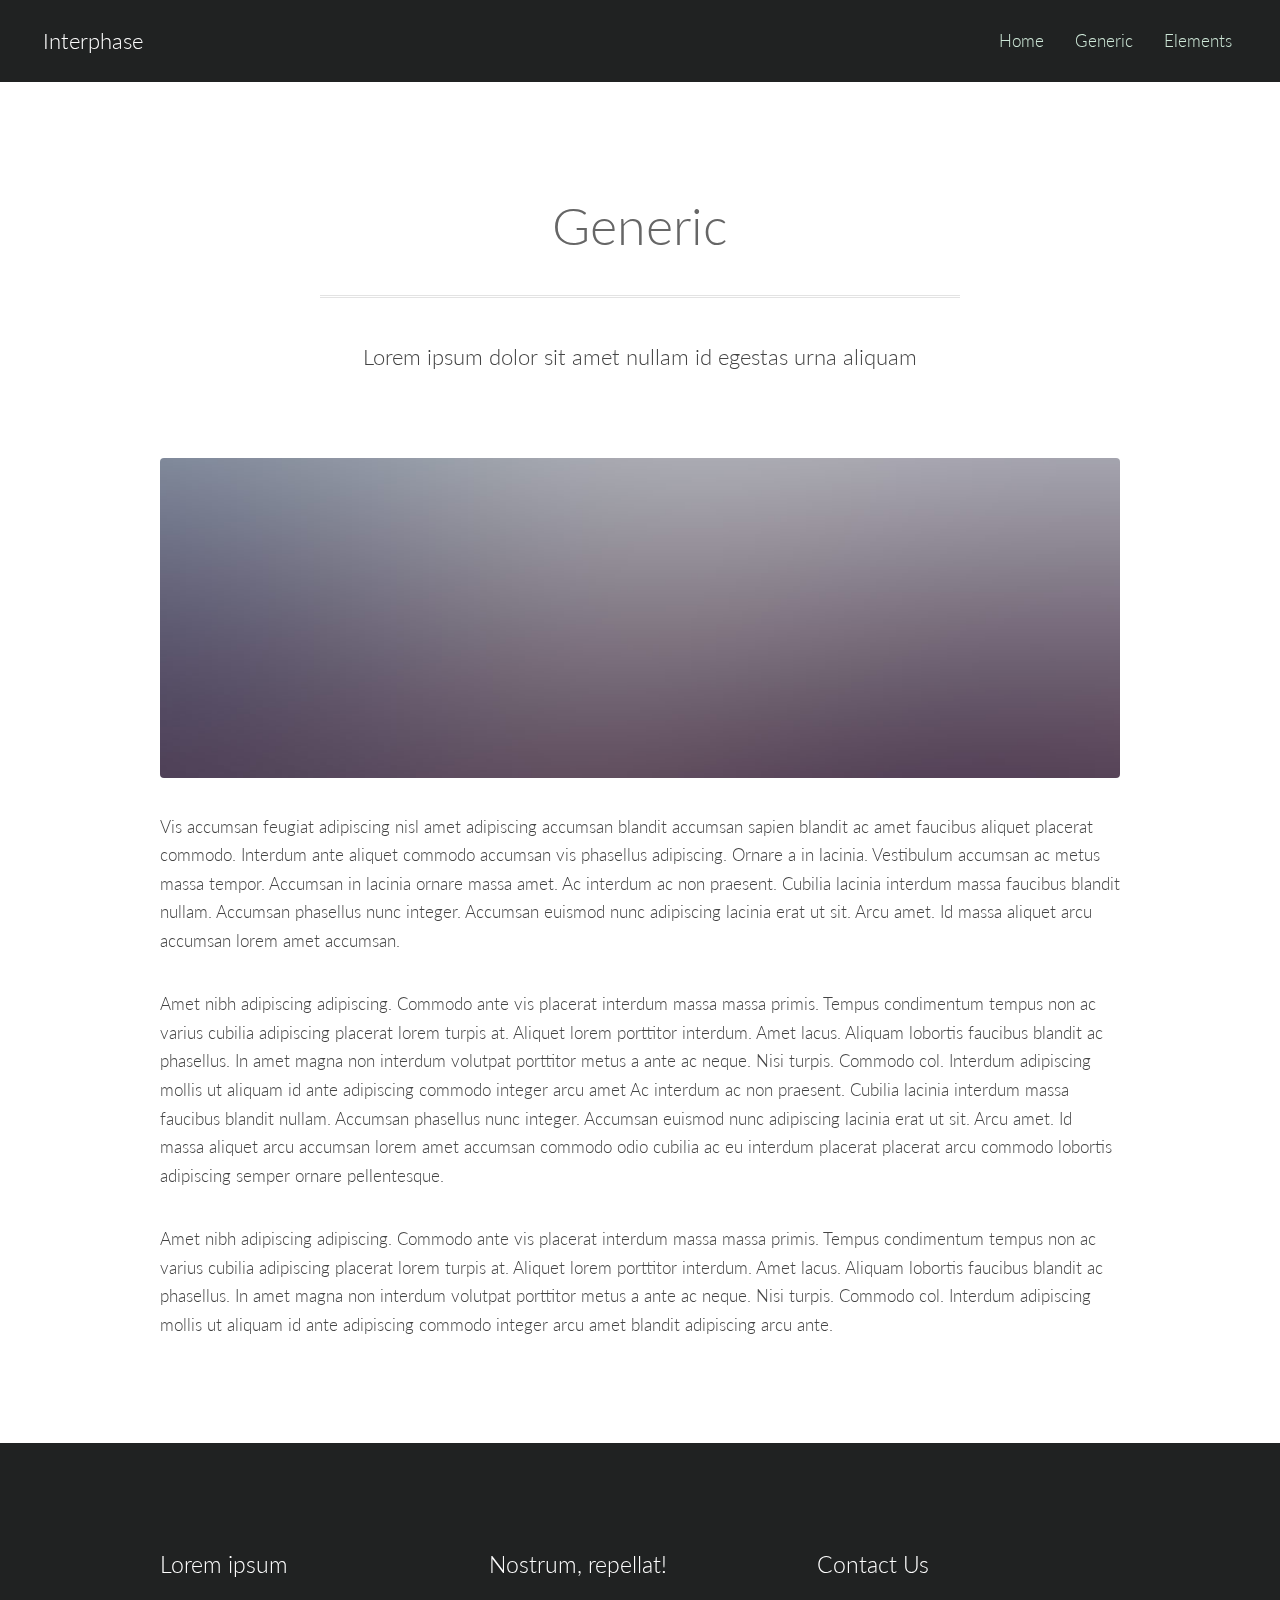
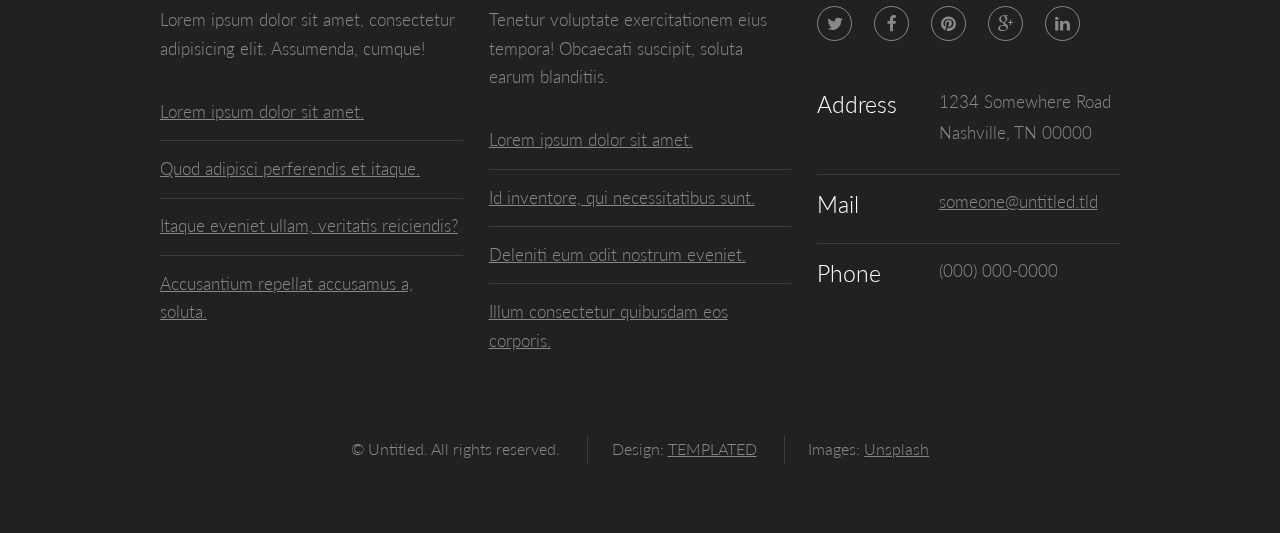
==== aboutus.html @ f8fe9e87 "first commit" ====
<!DOCTYPE html>
<!--
	Interphase by TEMPLATED
	templated.co @templatedco
	Released for free under the Creative Commons Attribution 3.0 license (templated.co/license)
-->
<html lang="en">
	<head>
		<meta charset="UTF-8">
		<title>Generic - Interphase by TEMPLATED</title>
		<meta http-equiv="content-type" content="text/html; charset=utf-8" />
		<meta name="description" content="" />
		<meta name="keywords" content="" />
		<!--[if lte IE 8]><script src="css/ie/html5shiv.js"></script><![endif]-->
		<script src="js/jquery.min.js"></script>
		<script src="js/skel.min.js"></script>
		<script src="js/skel-layers.min.js"></script>
		<script src="js/init.js"></script>
		<noscript>
			<link rel="stylesheet" href="css/skel.css" />
			<link rel="stylesheet" href="css/style.css" />
			<link rel="stylesheet" href="css/style-xlarge.css" />
		</noscript>
		<!--[if lte IE 8]><link rel="stylesheet" href="css/ie/v8.css" /><![endif]-->
	</head>
	<body>

		<!-- Header -->
			<header id="header">
				<h1><a href="index.html">Interphase</a></h1>
				<nav id="nav">
					<ul>
						<li><a href="index.html">Home</a></li>
						<li><a href="generic.html">Generic</a></li>
						<li><a href="elements.html">Elements</a></li>
					</ul>
				</nav>
			</header>

		<!-- Main -->
			<section id="main" class="wrapper">
				<div class="container">

					<header class="major">
						<h2>Generic</h2>
						<p>Lorem ipsum dolor sit amet nullam id egestas urna aliquam</p>
					</header>

					<a href="#" class="image fit"><img src="images/pic08.jpg" alt="" /></a>
					<p>Vis accumsan feugiat adipiscing nisl amet adipiscing accumsan blandit accumsan sapien blandit ac amet faucibus aliquet placerat commodo. Interdum ante aliquet commodo accumsan vis phasellus adipiscing. Ornare a in lacinia. Vestibulum accumsan ac metus massa tempor. Accumsan in lacinia ornare massa amet. Ac interdum ac non praesent. Cubilia lacinia interdum massa faucibus blandit nullam. Accumsan phasellus nunc integer. Accumsan euismod nunc adipiscing lacinia erat ut sit. Arcu amet. Id massa aliquet arcu accumsan lorem amet accumsan.</p>
					<p>Amet nibh adipiscing adipiscing. Commodo ante vis placerat interdum massa massa primis. Tempus condimentum tempus non ac varius cubilia adipiscing placerat lorem turpis at. Aliquet lorem porttitor interdum. Amet lacus. Aliquam lobortis faucibus blandit ac phasellus. In amet magna non interdum volutpat porttitor metus a ante ac neque. Nisi turpis. Commodo col. Interdum adipiscing mollis ut aliquam id ante adipiscing commodo integer arcu amet Ac interdum ac non praesent. Cubilia lacinia interdum massa faucibus blandit nullam. Accumsan phasellus nunc integer. Accumsan euismod nunc adipiscing lacinia erat ut sit. Arcu amet. Id massa aliquet arcu accumsan lorem amet accumsan commodo odio cubilia ac eu interdum placerat placerat arcu commodo lobortis adipiscing semper ornare pellentesque.</p>
					<p>Amet nibh adipiscing adipiscing. Commodo ante vis placerat interdum massa massa primis. Tempus condimentum tempus non ac varius cubilia adipiscing placerat lorem turpis at. Aliquet lorem porttitor interdum. Amet lacus. Aliquam lobortis faucibus blandit ac phasellus. In amet magna non interdum volutpat porttitor metus a ante ac neque. Nisi turpis. Commodo col. Interdum adipiscing mollis ut aliquam id ante adipiscing commodo integer arcu amet blandit adipiscing arcu ante.</p>

				</div>
			</section>

		<!-- Footer -->
			<footer id="footer">
				<div class="container">
					<div class="row">
						<section class="4u 6u(medium) 12u$(small)">
							<h3>Lorem ipsum</h3>
							<p>Lorem ipsum dolor sit amet, consectetur adipisicing elit. Assumenda, cumque!</p>
							<ul class="alt">
								<li><a href="#">Lorem ipsum dolor sit amet.</a></li>
								<li><a href="#">Quod adipisci perferendis et itaque.</a></li>
								<li><a href="#">Itaque eveniet ullam, veritatis reiciendis?</a></li>
								<li><a href="#">Accusantium repellat accusamus a, soluta.</a></li>
							</ul>
						</section>
						<section class="4u 6u$(medium) 12u$(small)">
							<h3>Nostrum, repellat!</h3>
							<p>Tenetur voluptate exercitationem eius tempora! Obcaecati suscipit, soluta earum blanditiis.</p>
							<ul class="alt">
								<li><a href="#">Lorem ipsum dolor sit amet.</a></li>
								<li><a href="#">Id inventore, qui necessitatibus sunt.</a></li>
								<li><a href="#">Deleniti eum odit nostrum eveniet.</a></li>
								<li><a href="#">Illum consectetur quibusdam eos corporis.</a></li>
							</ul>
						</section>
						<section class="4u$ 12u$(medium) 12u$(small)">
							<h3>Contact Us</h3>
							<ul class="icons">
								<li><a href="#" class="icon rounded fa-twitter"><span class="label">Twitter</span></a></li>
								<li><a href="#" class="icon rounded fa-facebook"><span class="label">Facebook</span></a></li>
								<li><a href="#" class="icon rounded fa-pinterest"><span class="label">Pinterest</span></a></li>
								<li><a href="#" class="icon rounded fa-google-plus"><span class="label">Google+</span></a></li>
								<li><a href="#" class="icon rounded fa-linkedin"><span class="label">LinkedIn</span></a></li>
							</ul>
							<ul class="tabular">
								<li>
									<h3>Address</h3>
									1234 Somewhere Road<br>
									Nashville, TN 00000
								</li>
								<li>
									<h3>Mail</h3>
									<a href="#">someone@untitled.tld</a>
								</li>
								<li>
									<h3>Phone</h3>
									(000) 000-0000
								</li>
							</ul>
						</section>
					</div>
					<ul class="copyright">
						<li>&copy; Untitled. All rights reserved.</li>
						<li>Design: <a href="http://templated.co">TEMPLATED</a></li>
						<li>Images: <a href="http://unsplash.com">Unsplash</a></li>
					</ul>
				</div>
			</footer>

	</body>
</html>
---- css/skel.css ----
/* Resets (http://meyerweb.com/eric/tools/css/reset/ | v2.0 | 20110126 | License: none (public domain)) */

	html,body,div,span,applet,object,iframe,h1,h2,h3,h4,h5,h6,p,blockquote,pre,a,abbr,acronym,address,big,cite,code,del,dfn,em,img,ins,kbd,q,s,samp,small,strike,strong,sub,sup,tt,var,b,u,i,center,dl,dt,dd,ol,ul,li,fieldset,form,label,legend,table,caption,tbody,tfoot,thead,tr,th,td,article,aside,canvas,details,embed,figure,figcaption,footer,header,hgroup,menu,nav,output,ruby,section,summary,time,mark,audio,video{margin:0;padding:0;border:0;font-size:100%;font:inherit;vertical-align:baseline;}article,aside,details,figcaption,figure,footer,header,hgroup,menu,nav,section{display:block;}body{line-height:1;}ol,ul{list-style:none;}blockquote,q{quotes:none;}blockquote:before,blockquote:after,q:before,q:after{content:'';content:none;}table{border-collapse:collapse;border-spacing:0;}body{-webkit-text-size-adjust:none}

/* Box Model */

	*, *:before, *:after {
		-moz-box-sizing: border-box;
		-webkit-box-sizing: border-box;
		box-sizing: border-box;
	}

/* Container */

	body {
		/* min-width: (containers) */
		min-width: 1200px;
	}

	.container {
		margin-left: auto;
		margin-right: auto;

		/* width: (containers) */
		width: 1200px;
	}

	/* Modifiers */

		/* 125% */
			.container.\31 25\25 {
				width: 100%;

				/* max-width: (containers * 1.25) */
				max-width: 1500px;

				/* min-width: (containers) */
				min-width: 1200px;
			}

		/* 75% */
			.container.\37 5\25 {

				/* width: (containers * 0.75) */
				width: 900px;

			}

		/* 50% */
			.container.\35 0\25 {

				/* width: (containers * 0.50) */
				width: 600px;

			}

		/* 25% */
			.container.\32 5\25 {

				/* width: (containers * 0.25) */
				width: 300px;

			}

/* Grid */

	.row {
		border-bottom: solid 1px transparent;
	}

	.row > * {
		float: left;
	}

	.row:after, .row:before {
		content: '';
		display: block;
		clear: both;
		height: 0;
	}

	.row.uniform > * > :first-child {
		margin-top: 0;
	}

	.row.uniform > * > :last-child {
		margin-bottom: 0;
	}

	/* Gutters */

		/* Normal */

			.row > * {
				/* padding: (gutters.horizontal) 0 0 (gutters.vertical) */
				padding: 0 0 0 2em;
			}

			.row {
				/* margin: -(gutters.horizontal) 0 0 -(gutters.vertical) */
				margin: 0 0 0 -2em;
			}

			.row.uniform > * {
				/* padding: (gutters.vertical) 0 0 (gutters.vertical) */
				padding: 2em 0 0 2em;
			}

			.row.uniform {
				/* margin: -(gutters.vertical) 0 0 -(gutters.vertical) */
				margin: -2em 0 0 -2em;
			}

		/* 200% */

			.row.\32 00\25 > * {
				/* padding: (gutters.horizontal) 0 0 (gutters.vertical) */
				padding: 0 0 0 4em;
			}

			.row.\32 00\25 {
				/* margin: -(gutters.horizontal) 0 0 -(gutters.vertical) */
				margin: 0 0 0 -4em;
			}

			.row.uniform.\32 00\25 > * {
				/* padding: (gutters.vertical) 0 0 (gutters.vertical) */
				padding: 4em 0 0 4em;
			}

			.row.uniform.\32 00\25 {
				/* margin: -(gutters.vertical) 0 0 -(gutters.vertical) */
				margin: -4em 0 0 -4em;
			}

		/* 150% */

			.row.\31 50\25 > * {
				/* padding: (gutters.horizontal) 0 0 (gutters.vertical) */
				padding: 0 0 0 1.5em;
			}

			.row.\31 50\25 {
				/* margin: -(gutters.horizontal) 0 0 -(gutters.vertical) */
				margin: 0 0 0 -1.5em;
			}

			.row.uniform.\31 50\25 > * {
				/* padding: (gutters.vertical) 0 0 (gutters.vertical) */
				padding: 1.5em 0 0 1.5em;
			}

			.row.uniform.\31 50\25 {
				/* margin: -(gutters.vertical) 0 0 -(gutters.vertical) */
				margin: -1.5em 0 0 -1.5em;
			}

		/* 50% */

			.row.\35 0\25 > * {
				/* padding: (gutters.horizontal) 0 0 (gutters.vertical) */
				padding: 0 0 0 1em;
			}

			.row.\35 0\25 {
				/* margin: -(gutters.horizontal) 0 0 -(gutters.vertical) */
				margin: 0 0 0 -1em;
			}

			.row.uniform.\35 0\25 > * {
				/* padding: (gutters.vertical) 0 0 (gutters.vertical) */
				padding: 1em 0 0 1em;
			}

			.row.uniform.\35 0\25 {
				/* margin: -(gutters.vertical) 0 0 -(gutters.vertical) */
				margin: -1em 0 0 -1em;
			}

		/* 25% */

			.row.\32 5\25 > * {
				/* padding: (gutters.horizontal) 0 0 (gutters.vertical) */
				padding: 0 0 0 0.5em;
			}

			.row.\32 5\25 {
				/* margin: -(gutters.horizontal) 0 0 -(gutters.vertical) */
				margin: 0 0 0 -0.5em;
			}

			.row.uniform.\32 5\25 > * {
				/* padding: (gutters.vertical) 0 0 (gutters.vertical) */
				padding: 0.5em 0 0 0.5em;
			}

			.row.uniform.\32 5\25 {
				/* margin: -(gutters.vertical) 0 0 -(gutters.vertical) */
				margin: -0.5em 0 0 -0.5em;
			}

		/* 0% */

			.row.\30 \25 > * {
				/* padding: (gutters.horizontal) 0 0 (gutters.vertical) */
				padding: 0;
			}

			.row.\30 \25 {
				/* margin: -(gutters.horizontal) 0 0 -(gutters.vertical) */
				margin: 0;
			}

	/* Cells */

		.\31 2u, .\31 2u\24, .\31 2u\28 1\29, .\31 2u\24\28 1\29 { width: 100%; clear: none; }
		.\31 1u, .\31 1u\24, .\31 1u\28 1\29, .\31 1u\24\28 1\29 { width: 91.6666666667%; clear: none; }
		.\31 0u, .\31 0u\24, .\31 0u\28 1\29, .\31 0u\24\28 1\29 { width: 83.3333333333%; clear: none; }
		.\39 u, .\39 u\24, .\39 u\28 1\29, .\39 u\24\28 1\29 { width: 75%; clear: none; }
		.\38 u, .\38 u\24, .\38 u\28 1\29, .\38 u\24\28 1\29 { width: 66.6666666667%; clear: none; }
		.\37 u, .\37 u\24, .\37 u\28 1\29, .\37 u\24\28 1\29 { width: 58.3333333333%; clear: none; }
		.\36 u, .\36 u\24, .\36 u\28 1\29, .\36 u\24\28 1\29 { width: 50%; clear: none; }
		.\35 u, .\35 u\24, .\35 u\28 1\29, .\35 u\24\28 1\29 { width: 41.6666666667%; clear: none; }
		.\34 u, .\34 u\24, .\34 u\28 1\29, .\34 u\24\28 1\29 { width: 33.3333333333%; clear: none; }
		.\33 u, .\33 u\24, .\33 u\28 1\29, .\33 u\24\28 1\29 { width: 25%; clear: none; }
		.\32 u, .\32 u\24, .\32 u\28 1\29, .\32 u\24\28 1\29 { width: 16.6666666667%; clear: none; }
		.\31 u, .\31 u\24, .\31 u\28 1\29, .\31 u\24\28 1\29 { width: 8.3333333333%; clear: none; }

		.\31 2u\24 + *, .\31 2u\24\28 1\29 + *,
		.\31 1u\24 + *, .\31 1u\24\28 1\29 + *,
		.\31 0u\24 + *, .\31 0u\24\28 1\29 + *,
		.\39 u\24 + *, .\39 u\24\28 1\29 + *,
		.\38 u\24 + *, .\38 u\24\28 1\29 + *,
		.\37 u\24 + *, .\37 u\24\28 1\29 + *,
		.\36 u\24 + *, .\36 u\24\28 1\29 + *,
		.\35 u\24 + *, .\35 u\24\28 1\29 + *,
		.\34 u\24 + *, .\34 u\24\28 1\29 + *,
		.\33 u\24 + *, .\33 u\24\28 1\29 + *,
		.\32 u\24 + *, .\32 u\24\28 1\29 + *,
		.\31 u\24  + *,  .\31 u\24\28 1\29 + * {
			clear: left;
		}

		.\-11u { margin-left: 91.6666666667% }
		.\-10u { margin-left: 83.3333333333% }
		.\-9u { margin-left: 75% }
		.\-8u { margin-left: 66.6666666667% }
		.\-7u { margin-left: 58.3333333333% }
		.\-6u { margin-left: 50% }
		.\-5u { margin-left: 41.6666666667% }
		.\-4u { margin-left: 33.3333333333% }
		.\-3u { margin-left: 25% }
		.\-2u { margin-left: 16.6666666667% }
		.\-1u { margin-left: 8.3333333333% }
---- css/style.css ----
@charset "UTF-8";
@import url(font-awesome.min.css);
@import url("http://fonts.googleapis.com/css?family=Lato:300,400");

/*
	Interphase by TEMPLATED
	templated.co @templatedco
	Released for free under the Creative Commons Attribution 3.0 license (templated.co/license)
*/

/* Basic */

	body {
		background: #fff;
	}

	body, input, select, textarea {
		color: #444;
		font-family: "Lato", Helvetica, sans-serif;
		font-size: 15pt;
		font-weight: 300;
		line-height: 1.65em;
	}

	a {
		color: #4dac71;
		text-decoration: underline;
	}

		a:hover {
			text-decoration: none;
		}

	strong, b {
		color: #666;
		font-weight: 400;
	}

	em, i {
		font-style: italic;
	}

	p {
		margin: 0 0 2em 0;
	}

	h1, h2, h3, h4, h5, h6 {
		color: #666;
		font-weight: 300;
		line-height: 1em;
		margin: 0 0 1em 0;
	}

		h1 a, h2 a, h3 a, h4 a, h5 a, h6 a {
			color: inherit;
			text-decoration: none;
		}

	h2 {
		font-size: 1.75em;
		line-height: 1.5em;
	}

	h3 {
		font-size: 1.35em;
		line-height: 1.5em;
	}

	h4 {
		font-size: 1.1em;
		line-height: 1.5em;
	}

	h5 {
		font-size: 0.9em;
		line-height: 1.5em;
	}

	h6 {
		font-size: 0.7em;
		line-height: 1.5em;
	}

	sub {
		font-size: 0.8em;
		position: relative;
		top: 0.5em;
	}

	sup {
		font-size: 0.8em;
		position: relative;
		top: -0.5em;
	}

	hr {
		border: 0;
		border-bottom: medium 1px rgba(144, 144, 144, 0.25);
		margin: 2em 0;
	}

		hr.major {
			margin: 3em 0;
		}

	blockquote {
		border-left: solid 4px rgba(144, 144, 144, 0.25);
		font-style: italic;
		margin: 0 0 2em 0;
		padding: 0.5em 0 0.5em 2em;
	}

	code {
		background: rgba(144, 144, 144, 0.075);
		border-radius: 4px;
		border: solid 1px rgba(144, 144, 144, 0.25);
		font-family: "Courier New", monospace;
		font-size: 0.9em;
		margin: 0 0.25em;
		padding: 0.25em 0.65em;
	}

	pre {
		-webkit-overflow-scrolling: touch;
		font-family: "Courier New", monospace;
		font-size: 0.9em;
		margin: 0 0 2em 0;
	}

		pre code {
			display: block;
			line-height: 1.75em;
			padding: 1em 1.5em;
			overflow-x: auto;
		}

	.align-left {
		text-align: left;
	}

	.align-center {
		text-align: center;
	}

	.align-right {
		text-align: right;
	}

/* Section/Article */

	section.special, article.special {
		text-align: center;
	}

	header p {
		position: relative;
		margin: 0 0 1.5em 0;
	}

	header h2 + p {
		font-size: 1.25em;
		margin-top: -1em;
		line-height: 1.5em;
	}

	header h3 + p {
		font-size: 1.1em;
		margin-top: -0.8em;
		line-height: 1.5em;
	}

	header h4 + p,
	header h5 + p,
	header h6 + p {
		font-size: 0.9em;
		margin-top: -0.6em;
		line-height: 1.5em;
	}

	header.major {
		text-align: center;
		margin-bottom: 3em;
	}

		header.major h2 {
			font-size: 3em;
		}

		header.major p {
			border-top: medium double rgba(144, 144, 144, 0.25);
			display: inline-block;
			padding: 2em 2em 0 2em;
		}

/* Form */

	form {
		margin: 0 0 2em 0;
	}

	label {
		color: #666;
		display: block;
		font-size: 0.9em;
		font-weight: 400;
		margin: 0 0 1em 0;
	}

	input[type="text"],
	input[type="password"],
	input[type="email"],
	select,
	textarea {
		-moz-appearance: none;
		-webkit-appearance: none;
		-o-appearance: none;
		-ms-appearance: none;
		appearance: none;
		background: rgba(144, 144, 144, 0.075);
		border-radius: 4px;
		border: none;
		border: solid 1px rgba(144, 144, 144, 0.25);
		color: inherit;
		display: block;
		outline: 0;
		padding: 0 1em;
		text-decoration: none;
		width: 100%;
	}

		input[type="text"]:invalid,
		input[type="password"]:invalid,
		input[type="email"]:invalid,
		select:invalid,
		textarea:invalid {
			box-shadow: none;
		}

		input[type="text"]:focus,
		input[type="password"]:focus,
		input[type="email"]:focus,
		select:focus,
		textarea:focus {
			border-color: #4dac71;
			box-shadow: 0 0 0 1px #4dac71;
		}

	.select-wrapper {
		text-decoration: none;
		display: block;
		position: relative;
	}

		.select-wrapper:before {
			content: "";
			-moz-osx-font-smoothing: grayscale;
			-webkit-font-smoothing: antialiased;
			font-family: FontAwesome;
			font-style: normal;
			font-weight: normal;
			text-transform: none !important;
		}

		.select-wrapper:before {
			color: rgba(144, 144, 144, 0.25);
			display: block;
			height: 2.75em;
			line-height: 2.75em;
			pointer-events: none;
			position: absolute;
			right: 0;
			text-align: center;
			top: 0;
			width: 2.75em;
		}

		.select-wrapper select::-ms-expand {
			display: none;
		}

	input[type="text"],
	input[type="password"],
	input[type="email"],
	select {
		height: 2.75em;
	}

	textarea {
		padding: 0.75em 1em;
	}

	input[type="checkbox"],
	input[type="radio"] {
		-moz-appearance: none;
		-webkit-appearance: none;
		-o-appearance: none;
		-ms-appearance: none;
		appearance: none;
		display: block;
		float: left;
		margin-right: -2em;
		opacity: 0;
		width: 1em;
		z-index: -1;
	}

		input[type="checkbox"] + label,
		input[type="radio"] + label {
			text-decoration: none;
			color: #444;
			cursor: pointer;
			display: inline-block;
			font-size: 1em;
			font-weight: 300;
			padding-left: 2.4em;
			padding-right: 0.75em;
			position: relative;
		}

			input[type="checkbox"] + label:before,
			input[type="radio"] + label:before {
				-moz-osx-font-smoothing: grayscale;
				-webkit-font-smoothing: antialiased;
				font-family: FontAwesome;
				font-style: normal;
				font-weight: normal;
				text-transform: none !important;
			}

			input[type="checkbox"] + label:before,
			input[type="radio"] + label:before {
				background: rgba(144, 144, 144, 0.075);
				border-radius: 4px;
				border: solid 1px rgba(144, 144, 144, 0.25);
				content: '';
				display: inline-block;
				height: 1.65em;
				left: 0;
				line-height: 1.58125em;
				position: absolute;
				text-align: center;
				top: 0;
				width: 1.65em;
			}

		input[type="checkbox"]:checked + label:before,
		input[type="radio"]:checked + label:before {
			background: #3ba666;
			border-color: #3ba666;
			color: #ffffff;
			content: '\f00c';
		}

		input[type="checkbox"]:focus + label:before,
		input[type="radio"]:focus + label:before {
			border-color: #4dac71;
			box-shadow: 0 0 0 1px #4dac71;
		}

	input[type="checkbox"] + label:before {
		border-radius: 4px;
	}

	input[type="radio"] + label:before {
		border-radius: 100%;
	}

	::-webkit-input-placeholder {
		color: #888 !important;
		opacity: 1.0;
	}

	:-moz-placeholder {
		color: #888 !important;
		opacity: 1.0;
	}

	::-moz-placeholder {
		color: #888 !important;
		opacity: 1.0;
	}

	:-ms-input-placeholder {
		color: #888 !important;
		opacity: 1.0;
	}

	.formerize-placeholder {
		color: #888 !important;
		opacity: 1.0;
	}

/* Box */

	.box {
		border-radius: 4px;
		border: solid 1px rgba(144, 144, 144, 0.25);
		margin-bottom: 2em;
		padding: 1.5em;
	}

		.box > :last-child,
		.box > :last-child > :last-child,
		.box > :last-child > :last-child > :last-child {
			margin-bottom: 0;
		}

		.box.alt {
			border: 0;
			border-radius: 0;
			padding: 0;
		}

/* Icon */

	.icon {
		text-decoration: none;
		border-bottom: none;
		position: relative;
	}

		.icon:before {
			-moz-osx-font-smoothing: grayscale;
			-webkit-font-smoothing: antialiased;
			font-family: FontAwesome;
			font-style: normal;
			font-weight: normal;
			text-transform: none !important;
		}

		.icon > .label {
			display: none;
		}

		.icon.rounded {
			border-radius: 100%;
			border: 1px solid #4dac71;
			display: inline-block;
			height: 2em;
			line-height: 2em;
			text-align: center;
			width: 2em;
		}

			.icon.rounded.big {
				font-size: 3.5em;
			}

/* Image */

	.image {
		border-radius: 4px;
		border: 0;
		display: inline-block;
		position: relative;
	}

		.image img {
			border-radius: 4px;
			display: block;
		}

		.image.left {
			float: left;
			padding: 0 1.5em 1em 0;
			top: 0.25em;
		}

		.image.right {
			float: right;
			padding: 0 0 1em 1.5em;
			top: 0.25em;
		}

		.image.left, .image.right {
			max-width: 40%;
		}

			.image.left img, .image.right img {
				width: 100%;
			}

		.image.fit {
			display: block;
			margin: 0 0 2em 0;
			width: 100%;
		}

			.image.fit img {
				width: 100%;
			}

/* List */

	ol {
		list-style: decimal;
		margin: 0 0 2em 0;
		padding-left: 1.25em;
	}

		ol li {
			padding-left: 0.25em;
		}

	ul {
		list-style: disc;
		margin: 0 0 2em 0;
		padding-left: 1em;
	}

		ul li {
			padding-left: 0.5em;
		}

		ul.alt {
			list-style: none;
			padding-left: 0;
		}

			ul.alt li {
				border-top: solid 1px rgba(144, 144, 144, 0.25);
				padding: 0.8em 0;
			}

				ul.alt li:first-child {
					border-top: 0;
					padding-top: 0;
				}

		ul.icons {
			cursor: default;
			list-style: none;
			padding-left: 0;
		}

			ul.icons li {
				display: inline-block;
				padding: 0 1em 0 0;
			}

				ul.icons li:last-child {
					padding-right: 0;
				}

		ul.actions {
			cursor: default;
			list-style: none;
			padding-left: 0;
		}

			ul.actions li {
				display: inline-block;
				padding: 0 1em 0 0;
				vertical-align: middle;
			}

				ul.actions li:last-child {
					padding-right: 0;
				}

			ul.actions.small li {
				padding: 0 0.5em 0 0;
			}

			ul.actions.vertical li {
				display: block;
				padding: 1em 0 0 0;
			}

				ul.actions.vertical li:first-child {
					padding-top: 0;
				}

				ul.actions.vertical li > * {
					margin-bottom: 0;
				}

			ul.actions.vertical.small li {
				padding: 0.5em 0 0 0;
			}

				ul.actions.vertical.small li:first-child {
					padding-top: 0;
				}

			ul.actions.fit {
				display: table;
				margin-left: -1em;
				padding: 0;
				table-layout: fixed;
				width: calc(100% + 1em);
			}

				ul.actions.fit li {
					display: table-cell;
					padding: 0 0 0 1em;
				}

					ul.actions.fit li > * {
						margin-bottom: 0;
					}

				ul.actions.fit.small {
					margin-left: -0.5em;
					width: calc(100% + 0.5em);
				}

					ul.actions.fit.small li {
						padding: 0 0 0 0.5em;
					}

		ul.tabular {
			list-style: outside none none;
			padding: 0px;
		}

			ul.tabular li {
				border-top: solid 1px rgba(144, 144, 144, 0.25);
				line-height: 1.75em;
				margin: 1.5em 0px 0px;
				padding-left: 7em;
				padding-top: 12px;
				position: relative;
			}

				ul.tabular li:first-child {
					border-top: 0;
					margin-top: 0;
				}

				ul.tabular li h3 {
					left: 0px;
					position: absolute;
					text-align: center;
					top: 12px;
					vertical-align: top;
					width: 1em;
				}

	dl {
		margin: 0 0 2em 0;
	}

/* Table */

	.table-wrapper {
		-webkit-overflow-scrolling: touch;
		overflow-x: auto;
	}

	table {
		margin: 0 0 2em 0;
		width: 100%;
	}

		table tbody tr {
			border: solid 1px rgba(144, 144, 144, 0.25);
			border-left: 0;
			border-right: 0;
		}

			table tbody tr:nth-child(2n + 1) {
				background-color: rgba(144, 144, 144, 0.075);
			}

		table td {
			padding: 0.75em 0.75em;
		}

		table th {
			color: #666;
			font-size: 0.9em;
			font-weight: 400;
			padding: 0 0.75em 0.75em 0.75em;
			text-align: left;
		}

		table thead {
			border-bottom: solid 2px rgba(144, 144, 144, 0.25);
		}

		table tfoot {
			border-top: solid 2px rgba(144, 144, 144, 0.25);
		}

		table.alt {
			border-collapse: separate;
		}

			table.alt tbody tr td {
				border: solid 1px rgba(144, 144, 144, 0.25);
				border-left-width: 0;
				border-top-width: 0;
			}

				table.alt tbody tr td:first-child {
					border-left-width: 1px;
				}

			table.alt tbody tr:first-child td {
				border-top-width: 1px;
			}

			table.alt thead {
				border-bottom: 0;
			}

			table.alt tfoot {
				border-top: 0;
			}

/* Button */

	input[type="submit"],
	input[type="reset"],
	input[type="button"],
	.button {
		-moz-appearance: none;
		-webkit-appearance: none;
		-o-appearance: none;
		-ms-appearance: none;
		appearance: none;
		-moz-transition: background-color 0.2s ease-in-out, color 0.2s ease-in-out;
		-webkit-transition: background-color 0.2s ease-in-out, color 0.2s ease-in-out;
		-o-transition: background-color 0.2s ease-in-out, color 0.2s ease-in-out;
		-ms-transition: background-color 0.2s ease-in-out, color 0.2s ease-in-out;
		transition: background-color 0.2s ease-in-out, color 0.2s ease-in-out;
		background-color: #3ba666;
		border-radius: 4px;
		border: 0;
		color: #ffffff !important;
		cursor: pointer;
		display: inline-block;
		font-weight: 400;
		height: 2.85em;
		line-height: 2.8em;
		padding: 0 2em;
		text-align: center;
		text-decoration: none;
		white-space: nowrap;
	}

		input[type="submit"]:hover,
		input[type="reset"]:hover,
		input[type="button"]:hover,
		.button:hover {
			background-color: #42b972;
		}

		input[type="submit"]:active,
		input[type="reset"]:active,
		input[type="button"]:active,
		.button:active {
			background-color: #34935a;
		}

		input[type="submit"].icon,
		input[type="reset"].icon,
		input[type="button"].icon,
		.button.icon {
			padding-left: 1.35em;
		}

			input[type="submit"].icon:before,
			input[type="reset"].icon:before,
			input[type="button"].icon:before,
			.button.icon:before {
				margin-right: 0.5em;
			}

		input[type="submit"].fit,
		input[type="reset"].fit,
		input[type="button"].fit,
		.button.fit {
			display: block;
			margin: 0 0 1em 0;
			width: 100%;
		}

		input[type="submit"].small,
		input[type="reset"].small,
		input[type="button"].small,
		.button.small {
			font-size: 0.8em;
		}

		input[type="submit"].big,
		input[type="reset"].big,
		input[type="button"].big,
		.button.big {
			font-size: 1.35em;
		}

		input[type="submit"].alt,
		input[type="reset"].alt,
		input[type="button"].alt,
		.button.alt {
			background-color: transparent;
			box-shadow: inset 0 0 0 2px rgba(144, 144, 144, 0.25);
			color: #666 !important;
		}

			input[type="submit"].alt:hover,
			input[type="reset"].alt:hover,
			input[type="button"].alt:hover,
			.button.alt:hover {
				background-color: rgba(144, 144, 144, 0.075);
			}

			input[type="submit"].alt:active,
			input[type="reset"].alt:active,
			input[type="button"].alt:active,
			.button.alt:active {
				background-color: rgba(144, 144, 144, 0.2);
			}

			input[type="submit"].alt.icon:before,
			input[type="reset"].alt.icon:before,
			input[type="button"].alt.icon:before,
			.button.alt.icon:before {
				color: #888;
			}

		input[type="submit"].special,
		input[type="reset"].special,
		input[type="button"].special,
		.button.special {
			background-color: #4dac71;
			color: #ffffff !important;
		}

			input[type="submit"].special:hover,
			input[type="reset"].special:hover,
			input[type="button"].special:hover,
			.button.special:hover {
				background-color: #5cb67e;
			}

			input[type="submit"].special:active,
			input[type="reset"].special:active,
			input[type="button"].special:active,
			.button.special:active {
				background-color: #459a65;
			}

		input[type="submit"].disabled, input[type="submit"]:disabled,
		input[type="reset"].disabled,
		input[type="reset"]:disabled,
		input[type="button"].disabled,
		input[type="button"]:disabled,
		.button.disabled,
		.button:disabled {
			background-color: #444 !important;
			box-shadow: inset 0 -0.15em 0 0 rgba(0, 0, 0, 0.15);
			color: #fff !important;
			cursor: default;
			opacity: 0.25;
		}

/* Header */

	body.landing #header {
		background-color: transparent;
		left: 0;
		position: absolute;
		top: 0;
	}

	#header {
		background-color: #202222;
		color: #ffffff;
		cursor: default;
		height: 4.75em;
		line-height: 4.75em;
		width: 100%;
		z-index: 10000;
	}

		#header h1 {
			color: #ffffff;
			height: inherit;
			left: 2.5em;
			line-height: inherit;
			margin: 0;
			padding: 0;
			position: absolute;
			top: 0;
		}

			#header h1 a {
				font-size: 1.25em;
			}

		#header nav {
			height: inherit;
			line-height: inherit;
			position: absolute;
			right: 2.75em;
			top: 0;
			vertical-align: middle;
		}

			#header nav > ul {
				list-style: none;
				margin: 0;
				padding-left: 0;
			}

				#header nav > ul > li {
					border-radius: 4px;
					display: inline-block;
					margin-left: 1.5em;
					padding-left: 0;
				}

					#header nav > ul > li a {
						-moz-transition: color 0.2s ease-in-out;
						-webkit-transition: color 0.2s ease-in-out;
						-o-transition: color 0.2s ease-in-out;
						-ms-transition: color 0.2s ease-in-out;
						transition: color 0.2s ease-in-out;
						color: #cee8d8;
						display: inline-block;
						text-decoration: none;
					}

						#header nav > ul > li a:hover {
							color: #ffffff;
						}

					#header nav > ul > li:first-child {
						margin-left: 0;
					}

					#header nav > ul > li .button {
						height: 2.25em;
						line-height: 2.25em;
						margin-bottom: 0;
						padding: 0 1em;
						position: relative;
						top: -0.075em;
						vertical-align: middle;
					}

		#header .container {
			position: relative;
		}

			#header .container h1 {
				left: 0;
			}

			#header .container nav {
				right: 0;
			}

/* Banner */

	#banner {
		background: url("images/overlay.png"), url("../images/banner.jpg");
		background-position: center;
		background-repeat: no-repeat;
		background-size: cover;
		color: #ffffff;
		padding: 16em 0em 14em;
		text-align: center;
	}

		#banner h2 {
			color: #ffffff;
			font-size: 3em;
			line-height: 1em;
			margin: 0 0 0.5em 0;
			padding: 0;
		}

		#banner p {
			font-size: 1.5em;
			margin: 1.5em 0 0 0;
		}

		#banner .actions {
			margin: 3em 0 0 0;
		}

		#banner .button {
			background-color: transparent;
			border: 1px solid #ffffff;
			font-weight: 300;
		}

			#banner .button:hover {
				background-color: rgba(255, 255, 255, 0.2);
			}

/* Wrapper */

	.wrapper {
		padding: 6em 0em 4em;
	}

		.wrapper.style1 {
			background-color: #3ba666;
			-moz-background-image: linear-gradient(60deg, #4dac71 50%, #3ba666 50%);
			-webkit-background-image: linear-gradient(60deg, #4dac71 50%, #3ba666 50%);
			-o-background-image: linear-gradient(60deg, #4dac71 50%, #3ba666 50%);
			-ms-background-image: linear-gradient(60deg, #4dac71 50%, #3ba666 50%);
			background-image: linear-gradient(60deg, #4dac71 50%, #3ba666 50%);
			color: #ffffff;
		}

			.wrapper.style1 header {
				margin-bottom: 4em;
			}

			.wrapper.style1 h2 {
				color: #ffffff;
			}

			.wrapper.style1 .icon.big {
				border-color: #ffffff;
				margin-bottom: 0.5em;
			}

		.wrapper.style2 .title, .wrapper.style2 header {
			border-bottom: medium double rgba(144, 144, 144, 0.25);
			padding-bottom: 1em;
		}

		.wrapper.style2 header {
			margin-bottom: 4em;
		}

		.wrapper.style2 .feature {
			margin: 0 0 2em 0;
		}

/* Footer */

	#footer {
		background: #202222;
		color: #888;
		padding: 6em 0em 4em;
	}

		#footer h2, #footer h3, #footer h4 {
			color: #ffffff;
		}

		#footer a {
			-moz-transition: all 0.2s ease-in-out;
			-webkit-transition: all 0.2s ease-in-out;
			-o-transition: all 0.2s ease-in-out;
			-ms-transition: all 0.2s ease-in-out;
			transition: all 0.2s ease-in-out;
			color: #888;
		}

			#footer a:active, #footer a:hover {
				color: #ffffff;
			}

		#footer .icons .rounded {
			border-color: #888;
			font-size: 1.5em;
		}

			#footer .icons .rounded:active, #footer .icons .rounded:hover {
				border-color: #ffffff;
			}

		#footer .copyright {
			font-size: 0.9em;
			margin: 2em 0 0 0;
			padding: 0;
			text-align: center;
		}

			#footer .copyright li {
				border-left: solid 1px rgba(144, 144, 144, 0.25);
				display: inline-block;
				list-style: none;
				margin-left: 1.5em;
				padding-left: 1.5em;
			}

				#footer .copyright li:first-child {
					border-left: 0;
					margin-left: 0;
					padding-left: 0;
				}
---- css/style-xlarge.css ----
/*
	Interphase by TEMPLATED
	templated.co @templatedco
	Released for free under the Creative Commons Attribution 3.0 license (templated.co/license)
*/

/* Basic */

	body, input, select, textarea {
		font-size: 13pt;
	}
---- css/ie/v8.css ----
/*
	Interphase by TEMPLATED
	templated.co @templatedco
	Released for free under the Creative Commons Attribution 3.0 license (templated.co/license)
*/

/* Banner */

	#banner {
		background: url("../../images/banner.jpg");
		background-size: cover;
		-ms-behavior: url("css/ie/backgroundsize.min.htc");
	}
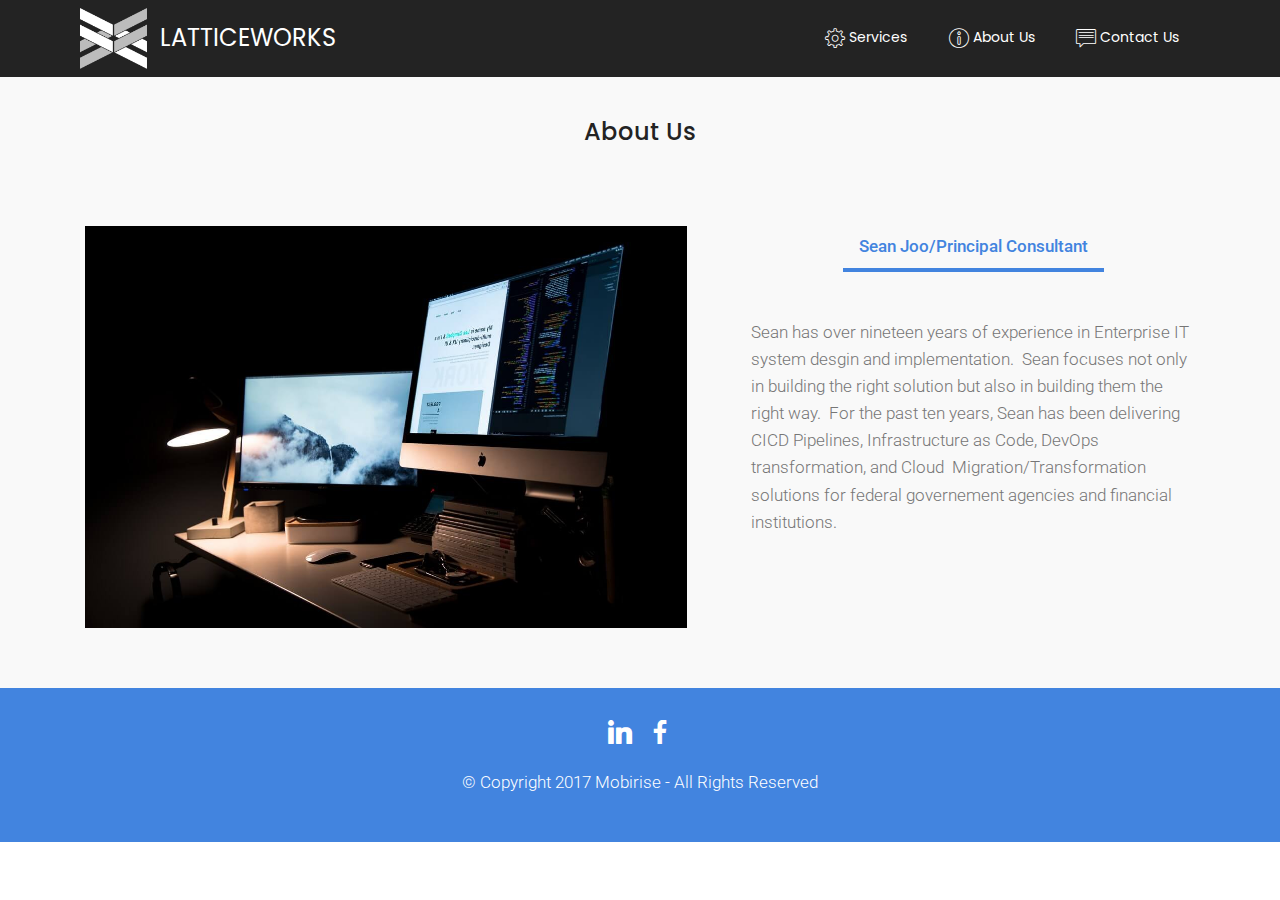
==== commit bcb9cf4e: "update page names" ====
--- a/aboutus.html
+++ b/aboutus.html
@@ -1,116 +1,219 @@
-<!DOCTYPE html>
-<!--
-	Interphase by TEMPLATED
-	templated.co @templatedco
-	Released for free under the Creative Commons Attribution 3.0 license (templated.co/license)
--->
-<html lang="en">
-	<head>
-		<meta charset="UTF-8">
-		<title>Generic - Interphase by TEMPLATED</title>
-		<meta http-equiv="content-type" content="text/html; charset=utf-8" />
-		<meta name="description" content="" />
-		<meta name="keywords" content="" />
-		<!--[if lte IE 8]><script src="css/ie/html5shiv.js"></script><![endif]-->
-		<script src="js/jquery.min.js"></script>
-		<script src="js/skel.min.js"></script>
-		<script src="js/skel-layers.min.js"></script>
-		<script src="js/init.js"></script>
-		<noscript>
-			<link rel="stylesheet" href="css/skel.css" />
-			<link rel="stylesheet" href="css/style.css" />
-			<link rel="stylesheet" href="css/style-xlarge.css" />
-		</noscript>
-		<!--[if lte IE 8]><link rel="stylesheet" href="css/ie/v8.css" /><![endif]-->
-	</head>
-	<body>
-
-		<!-- Header -->
-			<header id="header">
-				<h1><a href="index.html">Interphase</a></h1>
-				<nav id="nav">
-					<ul>
-						<li><a href="index.html">Home</a></li>
-						<li><a href="generic.html">Generic</a></li>
-						<li><a href="elements.html">Elements</a></li>
-					</ul>
-				</nav>
-			</header>
-
-		<!-- Main -->
-			<section id="main" class="wrapper">
-				<div class="container">
-
-					<header class="major">
-						<h2>Generic</h2>
-						<p>Lorem ipsum dolor sit amet nullam id egestas urna aliquam</p>
-					</header>
-
-					<a href="#" class="image fit"><img src="images/pic08.jpg" alt="" /></a>
-					<p>Vis accumsan feugiat adipiscing nisl amet adipiscing accumsan blandit accumsan sapien blandit ac amet faucibus aliquet placerat commodo. Interdum ante aliquet commodo accumsan vis phasellus adipiscing. Ornare a in lacinia. Vestibulum accumsan ac metus massa tempor. Accumsan in lacinia ornare massa amet. Ac interdum ac non praesent. Cubilia lacinia interdum massa faucibus blandit nullam. Accumsan phasellus nunc integer. Accumsan euismod nunc adipiscing lacinia erat ut sit. Arcu amet. Id massa aliquet arcu accumsan lorem amet accumsan.</p>
-					<p>Amet nibh adipiscing adipiscing. Commodo ante vis placerat interdum massa massa primis. Tempus condimentum tempus non ac varius cubilia adipiscing placerat lorem turpis at. Aliquet lorem porttitor interdum. Amet lacus. Aliquam lobortis faucibus blandit ac phasellus. In amet magna non interdum volutpat porttitor metus a ante ac neque. Nisi turpis. Commodo col. Interdum adipiscing mollis ut aliquam id ante adipiscing commodo integer arcu amet Ac interdum ac non praesent. Cubilia lacinia interdum massa faucibus blandit nullam. Accumsan phasellus nunc integer. Accumsan euismod nunc adipiscing lacinia erat ut sit. Arcu amet. Id massa aliquet arcu accumsan lorem amet accumsan commodo odio cubilia ac eu interdum placerat placerat arcu commodo lobortis adipiscing semper ornare pellentesque.</p>
-					<p>Amet nibh adipiscing adipiscing. Commodo ante vis placerat interdum massa massa primis. Tempus condimentum tempus non ac varius cubilia adipiscing placerat lorem turpis at. Aliquet lorem porttitor interdum. Amet lacus. Aliquam lobortis faucibus blandit ac phasellus. In amet magna non interdum volutpat porttitor metus a ante ac neque. Nisi turpis. Commodo col. Interdum adipiscing mollis ut aliquam id ante adipiscing commodo integer arcu amet blandit adipiscing arcu ante.</p>
-
-				</div>
-			</section>
-
-		<!-- Footer -->
-			<footer id="footer">
-				<div class="container">
-					<div class="row">
-						<section class="4u 6u(medium) 12u$(small)">
-							<h3>Lorem ipsum</h3>
-							<p>Lorem ipsum dolor sit amet, consectetur adipisicing elit. Assumenda, cumque!</p>
-							<ul class="alt">
-								<li><a href="#">Lorem ipsum dolor sit amet.</a></li>
-								<li><a href="#">Quod adipisci perferendis et itaque.</a></li>
-								<li><a href="#">Itaque eveniet ullam, veritatis reiciendis?</a></li>
-								<li><a href="#">Accusantium repellat accusamus a, soluta.</a></li>
-							</ul>
-						</section>
-						<section class="4u 6u$(medium) 12u$(small)">
-							<h3>Nostrum, repellat!</h3>
-							<p>Tenetur voluptate exercitationem eius tempora! Obcaecati suscipit, soluta earum blanditiis.</p>
-							<ul class="alt">
-								<li><a href="#">Lorem ipsum dolor sit amet.</a></li>
-								<li><a href="#">Id inventore, qui necessitatibus sunt.</a></li>
-								<li><a href="#">Deleniti eum odit nostrum eveniet.</a></li>
-								<li><a href="#">Illum consectetur quibusdam eos corporis.</a></li>
-							</ul>
-						</section>
-						<section class="4u$ 12u$(medium) 12u$(small)">
-							<h3>Contact Us</h3>
-							<ul class="icons">
-								<li><a href="#" class="icon rounded fa-twitter"><span class="label">Twitter</span></a></li>
-								<li><a href="#" class="icon rounded fa-facebook"><span class="label">Facebook</span></a></li>
-								<li><a href="#" class="icon rounded fa-pinterest"><span class="label">Pinterest</span></a></li>
-								<li><a href="#" class="icon rounded fa-google-plus"><span class="label">Google+</span></a></li>
-								<li><a href="#" class="icon rounded fa-linkedin"><span class="label">LinkedIn</span></a></li>
-							</ul>
-							<ul class="tabular">
-								<li>
-									<h3>Address</h3>
-									1234 Somewhere Road<br>
-									Nashville, TN 00000
-								</li>
-								<li>
-									<h3>Mail</h3>
-									<a href="#">someone@untitled.tld</a>
-								</li>
-								<li>
-									<h3>Phone</h3>
-									(000) 000-0000
-								</li>
-							</ul>
-						</section>
-					</div>
-					<ul class="copyright">
-						<li>&copy; Untitled. All rights reserved.</li>
-						<li>Design: <a href="http://templated.co">TEMPLATED</a></li>
-						<li>Images: <a href="http://unsplash.com">Unsplash</a></li>
-					</ul>
-				</div>
-			</footer>
-
-	</body>
-</html>
+<!DOCTYPE html>
+<html >
+<head>
+  <!-- Site made with Mobirise Website Builder v4.8.4, https://mobirise.com -->
+  <meta charset="UTF-8">
+  <meta http-equiv="X-UA-Compatible" content="IE=edge">
+  <meta name="generator" content="Mobirise v4.8.4, mobirise.com">
+  <meta name="viewport" content="width=device-width, initial-scale=1, minimum-scale=1">
+  <link rel="shortcut icon" href="assets/images/latticeworks-logo-122x110.png" type="image/x-icon">
+  <meta name="description" content="">
+  <title>About Us</title>
+  <link rel="stylesheet" href="assets/web/assets/mobirise-icons/mobirise-icons.css">
+  <link rel="stylesheet" href="assets/tether/tether.min.css">
+  <link rel="stylesheet" href="assets/bootstrap/css/bootstrap.min.css">
+  <link rel="stylesheet" href="assets/bootstrap/css/bootstrap-reboot.min.css">
+  <link rel="stylesheet" href="assets/bootstrap/css/bootstrap-grid.min.css">
+  <link rel="stylesheet" href="assets/socicon/css/styles.css">
+  <link rel="stylesheet" href="assets/dropdown/css/style.css">
+  <link rel="stylesheet" href="assets/theme/css/style.css">
+  <link rel="stylesheet" href="assets/mobirise/css/mbr-additional.css" type="text/css">
+  
+  
+  
+</head>
+<body>
+
+<!-- Google Analytics -->
+		<!-- Global site tag (gtag.js) - Google Analytics -->
+		<script async src="https://www.googletagmanager.com/gtag/js?id=UA-101175758-1"></script>
+		<script>
+		  window.dataLayer = window.dataLayer || [];
+		  function gtag(){dataLayer.push(arguments);}
+		  gtag('js', new Date());
+
+		  gtag('config', 'UA-101175758-1');
+		</script>
+<!-- /Google Analytics -->
+
+
+  <section class="tabs1 cid-r5F2WlmO1S" id="tabs1-y">
+
+    
+
+    
+
+    <div class="container">
+        <h2 class="mbr-section-title align-center pb-3 mbr-fonts-style display-5"><br><br>About Us</h2>
+        
+
+        <div class="media-container-row mt-5 pt-3">
+            <div class="mbr-figure" style="width: 60%;">
+                <img src="assets/images/28.jpg" alt="Mobirise">
+            </div>
+            <div class="tabs-container">
+                <ul class="nav nav-tabs" role="tablist">
+                    <li class="nav-item"><a class="nav-link mbr-fonts-style active show display-7" role="tab" data-toggle="tab" href="#tabs1-y_tab0" aria-selected="true">
+                            Sean Joo/Principal Consultant</a></li>
+                    
+                    
+                    
+                    
+                    
+                </ul>
+                <div class="tab-content">
+                    <div id="tab1" class="tab-pane in active" role="tabpanel">
+                        <div class="row">
+                            <div class="col-md-12">
+                                <p class="mbr-text py-5 mbr-fonts-style display-7">
+                                    Sean has over nineteen years of experience in Enterprise IT system desgin and implementation. &nbsp;Sean focuses not only in building the right solution but also in building them the right way. &nbsp;For the past ten years, Sean has been delivering CICD Pipelines, Infrastructure as Code, DevOps transformation, and Cloud &nbsp;Migration/Transformation solutions for federal governement agencies and financial institutions. &nbsp;</p>
+                            </div>
+                        </div>
+                    </div>
+                    <div id="tab2" class="tab-pane" role="tabpanel">
+                        <div class="row">
+                            <div class="col-md-12">
+                                <p class="mbr-text py-5 mbr-fonts-style display-7">
+                                    Mobirise themes are based on Bootstrap 3 and Bootstrap 4 - most powerful mobile first framework. Now, even if you're not code-savvy, you can be a part of an exciting growing bootstrap community.</p>
+                            </div>
+                        </div>
+                    </div>
+                    <div id="tab3" class="tab-pane" role="tabpanel">
+                        <div class="row">
+                            <div class="col-md-12">
+                                <p class="mbr-text py-5 mbr-fonts-style display-7">
+                                    Choose from the large selection of latest pre-made blocks - full-screen intro, bootstrap carousel, content slider, responsive image gallery with lightbox, parallax scrolling, video backgrounds, hamburger menu, sticky header and more.
+                                </p>
+                            </div>
+                        </div>
+                    </div>
+                    <div id="tab4" class="tab-pane" role="tabpanel">
+                        <div class="row">
+                            <div class="col-md-12">
+                                <p class="mbr-text py-5 mbr-fonts-style display-7">
+                                    Sites made with Mobirise are 100% mobile-friendly according the latest Google Test and Google loves those websites (officially)!
+                                </p>
+                            </div>
+                        </div>
+                    </div>
+                    <div id="tab5" class="tab-pane" role="tabpanel">
+                        <div class="row">
+                            <div class="col-md-12">
+                                <p class="mbr-text py-5 mbr-fonts-style display-7">
+                                    Mobirise themes are based on Bootstrap 3 and Bootstrap 4 - most powerful mobile first framework. Now, even if you're not code-savvy, you can be a part of an exciting growing bootstrap community.
+                                </p>
+                            </div>
+                        </div>
+                    </div>
+                    <div id="tab6" class="tab-pane" role="tabpanel">
+                        <div class="row">
+                            <div class="col-md-12">
+                                <p class="mbr-text py-5 mbr-fonts-style display-7">
+                                    Choose from the large selection of latest pre-made blocks - full-screen intro, bootstrap carousel, content slider, responsive image gallery with lightbox, parallax scrolling, video backgrounds, hamburger menu, sticky header and more.
+                                </p>
+                            </div>
+                        </div>
+                    </div>
+                </div>
+            </div>
+        </div>
+    </div>
+</section>
+
+<section class="menu cid-r5FpOLRIIQ" once="menu" id="menu1-13">
+
+    
+
+    <nav class="navbar navbar-dropdown beta-menu align-items-center navbar-fixed-top navbar-toggleable-sm">
+        
+        <div class="menu-bottom">
+
+            <div class="menu-logo">
+                <div class="navbar-brand">
+                <span class="navbar-logo">
+                    <a href="https://www.latticeworksinc.com">
+                        <img src="assets/images/latticeworks-logo-122x110.png" alt="LatticeWorks, Inc." title="LatticeWorks, Inc." style="height: 3.8rem;">
+                    </a>
+                </span>
+                <span class="navbar-caption-wrap"><a href="https://www.latticeworksinc.com" class="brand-link mbr-white display-5">
+                        LATTICEWORKS</a></span>
+                </div>
+                <button class="navbar-toggler navbar-toggler-right" type="button" data-toggle="collapse" data-target="#navbarSupportedContent" aria-controls="navbarSupportedContent" aria-expanded="false" aria-label="Toggle navigation">
+                    <div class="hamburger">
+                        <span></span>
+                        <span></span>
+                        <span></span>
+                        <span></span>
+                    </div>
+                </button>
+            </div>
+            <div class="collapse navbar-collapse" id="navbarSupportedContent">
+                <ul class="navbar-nav nav-dropdown js-float-line nav-right" data-app-modern-menu="true"><li class="nav-item">
+                        <a class="nav-link link mbr-white display-4" href="index.html#features2-9">
+                           <span class="mbri-setting3 mbr-iconfont mbr-iconfont-btn"></span>
+                            Services
+                        </a>
+                    </li>
+                    <li class="nav-item">
+                        <a class="nav-link link mbr-white display-4" href="aboutus.html">
+                           <span class="mbri-info mbr-iconfont mbr-iconfont-btn"></span>
+                            About Us
+                        </a>
+                    </li><li class="nav-item"><a class="nav-link link mbr-white display-4" href="contactus.html"><span class="mbri-chat mbr-iconfont mbr-iconfont-btn"></span>
+                           Contact Us</a></li></ul>
+                
+            </div>
+        </div>
+    </nav>
+</section>
+
+<section class="cid-r5FvkGlM1t" id="footer2-18">
+
+    
+
+    
+
+    <div class="container">
+        
+        <div class="social-list align-center social-btns mb-3">
+            <a href="https://www.linkedin.com/company/latticeworksinc/" target="_blank">
+                <span class="px-2 mbr-iconfont mbr-iconfont-social socicon-linkedin socicon"></span>
+            </a>
+            <a href="https://www.facebook.com/latticeworksinc/" target="_blank">
+                <span class="px-2 mbr-iconfont mbr-iconfont-social socicon-facebook socicon"></span>
+            </a>
+            <a href="https://instagram.com/mobirise" target="_blank">
+                
+            </a>
+            <a href="https://www.youtube.com/c/mobirise" target="_blank">
+                
+            </a>
+            <a href="https://plus.google.com/u/0/+Mobirise" target="_blank">
+                
+            </a>
+            <a href="https://www.behance.net/Mobirise" target="_blank">
+                
+            </a>
+        </div>
+        <div class="copyright align-center mb-3">
+            <p class="mb-0 text-copyright mbr-fonts-style mbr-white display-7">
+                © Copyright 2017 Mobirise - All Rights Reserved
+            </p>
+        </div>
+    </div>
+</section>
+
+
+  <script src="assets/web/assets/jquery/jquery.min.js"></script>
+  <script src="assets/popper/popper.min.js"></script>
+  <script src="assets/tether/tether.min.js"></script>
+  <script src="assets/bootstrap/js/bootstrap.min.js"></script>
+  <script src="assets/mbr-tabs/mbr-tabs.js"></script>
+  <script src="assets/dropdown/js/script.min.js"></script>
+  <script src="assets/touchswipe/jquery.touch-swipe.min.js"></script>
+  <script src="assets/smoothscroll/smooth-scroll.js"></script>
+  <script src="assets/theme/js/script.js"></script>
+  
+  
+</body>
+</html>
--- a/assets/web/assets/mobirise-icons/mobirise-icons.css
+++ b/assets/web/assets/mobirise-icons/mobirise-icons.css
@@ -0,0 +1,476 @@
+@font-face {
+  font-family: 'MobiriseIcons';
+  src:  url('mobirise-icons.eot?spat4u');
+  src:  url('mobirise-icons.eot?spat4u#iefix') format('embedded-opentype'),
+    url('mobirise-icons.ttf?spat4u') format('truetype'),
+    url('mobirise-icons.woff?spat4u') format('woff'),
+    url('mobirise-icons.svg?spat4u#MobiriseIcons') format('svg');
+  font-weight: normal;
+  font-style: normal;
+}
+
+[class^="mbri-"], [class*=" mbri-"] {
+  /* use !important to prevent issues with browser extensions that change fonts */
+  font-family: MobiriseIcons !important;
+  speak: none;
+  font-style: normal;
+  font-weight: normal;
+  font-variant: normal;
+  text-transform: none;
+  line-height: 1;
+
+  /* Better Font Rendering =========== */
+  -webkit-font-smoothing: antialiased;
+  -moz-osx-font-smoothing: grayscale;
+}
+
+.mbri-add-submenu:before {
+  content: "\e900";
+}
+.mbri-alert:before {
+  content: "\e901";
+}
+.mbri-align-center:before {
+  content: "\e902";
+}
+.mbri-align-justify:before {
+  content: "\e903";
+}
+.mbri-align-left:before {
+  content: "\e904";
+}
+.mbri-align-right:before {
+  content: "\e905";
+}
+.mbri-android:before {
+  content: "\e906";
+}
+.mbri-apple:before {
+  content: "\e907";
+}
+.mbri-arrow-down:before {
+  content: "\e908";
+}
+.mbri-arrow-next:before {
+  content: "\e909";
+}
+.mbri-arrow-prev:before {
+  content: "\e90a";
+}
+.mbri-arrow-up:before {
+  content: "\e90b";
+}
+.mbri-bold:before {
+  content: "\e90c";
+}
+.mbri-bookmark:before {
+  content: "\e90d";
+}
+.mbri-bootstrap:before {
+  content: "\e90e";
+}
+.mbri-briefcase:before {
+  content: "\e90f";
+}
+.mbri-browse:before {
+  content: "\e910";
+}
+.mbri-bulleted-list:before {
+  content: "\e911";
+}
+.mbri-calendar:before {
+  content: "\e912";
+}
+.mbri-camera:before {
+  content: "\e913";
+}
+.mbri-cart-add:before {
+  content: "\e914";
+}
+.mbri-cart-full:before {
+  content: "\e915";
+}
+.mbri-cash:before {
+  content: "\e916";
+}
+.mbri-change-style:before {
+  content: "\e917";
+}
+.mbri-chat:before {
+  content: "\e918";
+}
+.mbri-clock:before {
+  content: "\e919";
+}
+.mbri-close:before {
+  content: "\e91a";
+}
+.mbri-cloud:before {
+  content: "\e91b";
+}
+.mbri-code:before {
+  content: "\e91c";
+}
+.mbri-contact-form:before {
+  content: "\e91d";
+}
+.mbri-credit-card:before {
+  content: "\e91e";
+}
+.mbri-cursor-click:before {
+  content: "\e91f";
+}
+.mbri-cust-feedback:before {
+  content: "\e920";
+}
+.mbri-database:before {
+  content: "\e921";
+}
+.mbri-delivery:before {
+  content: "\e922";
+}
+.mbri-desktop:before {
+  content: "\e923";
+}
+.mbri-devices:before {
+  content: "\e924";
+}
+.mbri-down:before {
+  content: "\e925";
+}
+.mbri-download:before {
+  content: "\e989";
+}
+.mbri-drag-n-drop:before {
+  content: "\e927";
+}
+.mbri-drag-n-drop2:before {
+  content: "\e928";
+}
+.mbri-edit:before {
+  content: "\e929";
+}
+.mbri-edit2:before {
+  content: "\e92a";
+}
+.mbri-error:before {
+  content: "\e92b";
+}
+.mbri-extension:before {
+  content: "\e92c";
+}
+.mbri-features:before {
+  content: "\e92d";
+}
+.mbri-file:before {
+  content: "\e92e";
+}
+.mbri-flag:before {
+  content: "\e92f";
+}
+.mbri-folder:before {
+  content: "\e930";
+}
+.mbri-gift:before {
+  content: "\e931";
+}
+.mbri-github:before {
+  content: "\e932";
+}
+.mbri-globe:before {
+  content: "\e933";
+}
+.mbri-globe-2:before {
+  content: "\e934";
+}
+.mbri-growing-chart:before {
+  content: "\e935";
+}
+.mbri-hearth:before {
+  content: "\e936";
+}
+.mbri-help:before {
+  content: "\e937";
+}
+.mbri-home:before {
+  content: "\e938";
+}
+.mbri-hot-cup:before {
+  content: "\e939";
+}
+.mbri-idea:before {
+  content: "\e93a";
+}
+.mbri-image-gallery:before {
+  content: "\e93b";
+}
+.mbri-image-slider:before {
+  content: "\e93c";
+}
+.mbri-info:before {
+  content: "\e93d";
+}
+.mbri-italic:before {
+  content: "\e93e";
+}
+.mbri-key:before {
+  content: "\e93f";
+}
+.mbri-laptop:before {
+  content: "\e940";
+}
+.mbri-layers:before {
+  content: "\e941";
+}
+.mbri-left-right:before {
+  content: "\e942";
+}
+.mbri-left:before {
+  content: "\e943";
+}
+.mbri-letter:before {
+  content: "\e944";
+}
+.mbri-like:before {
+  content: "\e945";
+}
+.mbri-link:before {
+  content: "\e946";
+}
+.mbri-lock:before {
+  content: "\e947";
+}
+.mbri-login:before {
+  content: "\e948";
+}
+.mbri-logout:before {
+  content: "\e949";
+}
+.mbri-magic-stick:before {
+  content: "\e94a";
+}
+.mbri-map-pin:before {
+  content: "\e94b";
+}
+.mbri-menu:before {
+  content: "\e94c";
+}
+.mbri-mobile:before {
+  content: "\e94d";
+}
+.mbri-mobile2:before {
+  content: "\e94e";
+}
+.mbri-mobirise:before {
+  content: "\e94f";
+}
+.mbri-more-horizontal:before {
+  content: "\e950";
+}
+.mbri-more-vertical:before {
+  content: "\e951";
+}
+.mbri-music:before {
+  content: "\e952";
+}
+.mbri-new-file:before {
+  content: "\e953";
+}
+.mbri-numbered-list:before {
+  content: "\e954";
+}
+.mbri-opened-folder:before {
+  content: "\e955";
+}
+.mbri-pages:before {
+  content: "\e956";
+}
+.mbri-paper-plane:before {
+  content: "\e957";
+}
+.mbri-paperclip:before {
+  content: "\e958";
+}
+.mbri-photo:before {
+  content: "\e959";
+}
+.mbri-photos:before {
+  content: "\e95a";
+}
+.mbri-pin:before {
+  content: "\e95b";
+}
+.mbri-play:before {
+  content: "\e95c";
+}
+.mbri-plus:before {
+  content: "\e95d";
+}
+.mbri-preview:before {
+  content: "\e95e";
+}
+.mbri-print:before {
+  content: "\e95f";
+}
+.mbri-protect:before {
+  content: "\e960";
+}
+.mbri-question:before {
+  content: "\e961";
+}
+.mbri-quote-left:before {
+  content: "\e962";
+}
+.mbri-quote-right:before {
+  content: "\e963";
+}
+.mbri-refresh:before {
+  content: "\e964";
+}
+.mbri-responsive:before {
+  content: "\e965";
+}
+.mbri-right:before {
+  content: "\e966";
+}
+.mbri-rocket:before {
+  content: "\e967";
+}
+.mbri-sad-face:before {
+  content: "\e968";
+}
+.mbri-sale:before {
+  content: "\e969";
+}
+.mbri-save:before {
+  content: "\e96a";
+}
+.mbri-search:before {
+  content: "\e96b";
+}
+.mbri-setting:before {
+  content: "\e96c";
+}
+.mbri-setting2:before {
+  content: "\e96d";
+}
+.mbri-setting3:before {
+  content: "\e96e";
+}
+.mbri-share:before {
+  content: "\e96f";
+}
+.mbri-shopping-bag:before {
+  content: "\e970";
+}
+.mbri-shopping-basket:before {
+  content: "\e971";
+}
+.mbri-shopping-cart:before {
+  content: "\e972";
+}
+.mbri-sites:before {
+  content: "\e973";
+}
+.mbri-smile-face:before {
+  content: "\e974";
+}
+.mbri-speed:before {
+  content: "\e975";
+}
+.mbri-star:before {
+  content: "\e976";
+}
+.mbri-success:before {
+  content: "\e977";
+}
+.mbri-sun:before {
+  content: "\e978";
+}
+.mbri-sun2:before {
+  content: "\e979";
+}
+.mbri-tablet:before {
+  content: "\e97a";
+}
+.mbri-tablet-vertical:before {
+  content: "\e97b";
+}
+.mbri-target:before {
+  content: "\e97c";
+}
+.mbri-timer:before {
+  content: "\e97d";
+}
+.mbri-to-ftp:before {
+  content: "\e97e";
+}
+.mbri-to-local-drive:before {
+  content: "\e97f";
+}
+.mbri-touch-swipe:before {
+  content: "\e980";
+}
+.mbri-touch:before {
+  content: "\e981";
+}
+.mbri-trash:before {
+  content: "\e982";
+}
+.mbri-underline:before {
+  content: "\e983";
+}
+.mbri-unlink:before {
+  content: "\e984";
+}
+.mbri-unlock:before {
+  content: "\e985";
+}
+.mbri-up-down:before {
+  content: "\e986";
+}
+.mbri-up:before {
+  content: "\e987";
+}
+.mbri-update:before {
+  content: "\e988";
+}
+.mbri-upload:before {
+ content: "\e926"; 
+}
+.mbri-user:before {
+  content: "\e98a";
+}
+.mbri-user2:before {
+  content: "\e98b";
+}
+.mbri-users:before {
+  content: "\e98c";
+}
+.mbri-video:before {
+  content: "\e98d";
+}
+.mbri-video-play:before {
+  content: "\e98e";
+}
+.mbri-watch:before {
+  content: "\e98f";
+}
+.mbri-website-theme:before {
+  content: "\e990";
+}
+.mbri-wifi:before {
+  content: "\e991";
+}
+.mbri-windows:before {
+  content: "\e992";
+}
+.mbri-zoom-out:before {
+  content: "\e993";
+}
+.mbri-redo:before {
+  content: "\e994";
+}
+.mbri-undo:before {
+  content: "\e995";
+}
--- a/assets/socicon/css/styles.css
+++ b/assets/socicon/css/styles.css
@@ -0,0 +1,544 @@
+@charset "UTF-8";
+
+@font-face {
+  font-family: "socicon";
+  src:url("../fonts/socicon.eot");
+  src:url("../fonts/socicon.eot?#iefix") format("embedded-opentype"),
+    url("../fonts/socicon.woff") format("woff"),
+    url("../fonts/socicon.ttf") format("truetype"),
+    url("../fonts/socicon.svg#socicon") format("svg");
+  font-weight: normal;
+  font-style: normal;
+
+}
+
+[data-icon]:before {
+  font-family: "socicon" !important;
+  content: attr(data-icon);
+  font-style: normal !important;
+  font-weight: normal !important;
+  font-variant: normal !important;
+  text-transform: none !important;
+  speak: none;
+  line-height: 1;
+  -webkit-font-smoothing: antialiased;
+  -moz-osx-font-smoothing: grayscale;
+}
+
+[class^="socicon-"]:before,
+[class*=" socicon-"]:before {
+  font-family: "socicon" !important;
+  font-style: normal !important;
+  font-weight: normal !important;
+  font-variant: normal !important;
+  text-transform: none !important;
+  speak: none;
+  line-height: 1;
+  -webkit-font-smoothing: antialiased;
+  -moz-osx-font-smoothing: grayscale;
+}
+
+.socicon-modelmayhem:before {
+  content: "\e000";
+}
+.socicon-mixcloud:before {
+  content: "\e001";
+}
+.socicon-drupal:before {
+  content: "\e002";
+}
+.socicon-swarm:before {
+  content: "\e003";
+}
+.socicon-istock:before {
+  content: "\e004";
+}
+.socicon-yammer:before {
+  content: "\e005";
+}
+.socicon-ello:before {
+  content: "\e006";
+}
+.socicon-stackoverflow:before {
+  content: "\e007";
+}
+.socicon-persona:before {
+  content: "\e008";
+}
+.socicon-triplej:before {
+  content: "\e009";
+}
+.socicon-houzz:before {
+  content: "\e00a";
+}
+.socicon-rss:before {
+  content: "\e00b";
+}
+.socicon-paypal:before {
+  content: "\e00c";
+}
+.socicon-odnoklassniki:before {
+  content: "\e00d";
+}
+.socicon-airbnb:before {
+  content: "\e00e";
+}
+.socicon-periscope:before {
+  content: "\e00f";
+}
+.socicon-outlook:before {
+  content: "\e010";
+}
+.socicon-coderwall:before {
+  content: "\e011";
+}
+.socicon-tripadvisor:before {
+  content: "\e012";
+}
+.socicon-appnet:before {
+  content: "\e013";
+}
+.socicon-goodreads:before {
+  content: "\e014";
+}
+.socicon-tripit:before {
+  content: "\e015";
+}
+.socicon-lanyrd:before {
+  content: "\e016";
+}
+.socicon-slideshare:before {
+  content: "\e017";
+}
+.socicon-buffer:before {
+  content: "\e018";
+}
+.socicon-disqus:before {
+  content: "\e019";
+}
+.socicon-vkontakte:before {
+  content: "\e01a";
+}
+.socicon-whatsapp:before {
+  content: "\e01b";
+}
+.socicon-patreon:before {
+  content: "\e01c";
+}
+.socicon-storehouse:before {
+  content: "\e01d";
+}
+.socicon-pocket:before {
+  content: "\e01e";
+}
+.socicon-mail:before {
+  content: "\e01f";
+}
+.socicon-blogger:before {
+  content: "\e020";
+}
+.socicon-technorati:before {
+  content: "\e021";
+}
+.socicon-reddit:before {
+  content: "\e022";
+}
+.socicon-dribbble:before {
+  content: "\e023";
+}
+.socicon-stumbleupon:before {
+  content: "\e024";
+}
+.socicon-digg:before {
+  content: "\e025";
+}
+.socicon-envato:before {
+  content: "\e026";
+}
+.socicon-behance:before {
+  content: "\e027";
+}
+.socicon-delicious:before {
+  content: "\e028";
+}
+.socicon-deviantart:before {
+  content: "\e029";
+}
+.socicon-forrst:before {
+  content: "\e02a";
+}
+.socicon-play:before {
+  content: "\e02b";
+}
+.socicon-zerply:before {
+  content: "\e02c";
+}
+.socicon-wikipedia:before {
+  content: "\e02d";
+}
+.socicon-apple:before {
+  content: "\e02e";
+}
+.socicon-flattr:before {
+  content: "\e02f";
+}
+.socicon-github:before {
+  content: "\e030";
+}
+.socicon-renren:before {
+  content: "\e031";
+}
+.socicon-friendfeed:before {
+  content: "\e032";
+}
+.socicon-newsvine:before {
+  content: "\e033";
+}
+.socicon-identica:before {
+  content: "\e034";
+}
+.socicon-bebo:before {
+  content: "\e035";
+}
+.socicon-zynga:before {
+  content: "\e036";
+}
+.socicon-steam:before {
+  content: "\e037";
+}
+.socicon-xbox:before {
+  content: "\e038";
+}
+.socicon-windows:before {
+  content: "\e039";
+}
+.socicon-qq:before {
+  content: "\e03a";
+}
+.socicon-douban:before {
+  content: "\e03b";
+}
+.socicon-meetup:before {
+  content: "\e03c";
+}
+.socicon-playstation:before {
+  content: "\e03d";
+}
+.socicon-android:before {
+  content: "\e03e";
+}
+.socicon-snapchat:before {
+  content: "\e03f";
+}
+.socicon-twitter:before {
+  content: "\e040";
+}
+.socicon-facebook:before {
+  content: "\e041";
+}
+.socicon-googleplus:before {
+  content: "\e042";
+}
+.socicon-pinterest:before {
+  content: "\e043";
+}
+.socicon-foursquare:before {
+  content: "\e044";
+}
+.socicon-yahoo:before {
+  content: "\e045";
+}
+.socicon-skype:before {
+  content: "\e046";
+}
+.socicon-yelp:before {
+  content: "\e047";
+}
+.socicon-feedburner:before {
+  content: "\e048";
+}
+.socicon-linkedin:before {
+  content: "\e049";
+}
+.socicon-viadeo:before {
+  content: "\e04a";
+}
+.socicon-xing:before {
+  content: "\e04b";
+}
+.socicon-myspace:before {
+  content: "\e04c";
+}
+.socicon-soundcloud:before {
+  content: "\e04d";
+}
+.socicon-spotify:before {
+  content: "\e04e";
+}
+.socicon-grooveshark:before {
+  content: "\e04f";
+}
+.socicon-lastfm:before {
+  content: "\e050";
+}
+.socicon-youtube:before {
+  content: "\e051";
+}
+.socicon-vimeo:before {
+  content: "\e052";
+}
+.socicon-dailymotion:before {
+  content: "\e053";
+}
+.socicon-vine:before {
+  content: "\e054";
+}
+.socicon-flickr:before {
+  content: "\e055";
+}
+.socicon-500px:before {
+  content: "\e056";
+}
+.socicon-wordpress:before {
+  content: "\e058";
+}
+.socicon-tumblr:before {
+  content: "\e059";
+}
+.socicon-twitch:before {
+  content: "\e05a";
+}
+.socicon-8tracks:before {
+  content: "\e05b";
+}
+.socicon-amazon:before {
+  content: "\e05c";
+}
+.socicon-icq:before {
+  content: "\e05d";
+}
+.socicon-smugmug:before {
+  content: "\e05e";
+}
+.socicon-ravelry:before {
+  content: "\e05f";
+}
+.socicon-weibo:before {
+  content: "\e060";
+}
+.socicon-baidu:before {
+  content: "\e061";
+}
+.socicon-angellist:before {
+  content: "\e062";
+}
+.socicon-ebay:before {
+  content: "\e063";
+}
+.socicon-imdb:before {
+  content: "\e064";
+}
+.socicon-stayfriends:before {
+  content: "\e065";
+}
+.socicon-residentadvisor:before {
+  content: "\e066";
+}
+.socicon-google:before {
+  content: "\e067";
+}
+.socicon-yandex:before {
+  content: "\e068";
+}
+.socicon-sharethis:before {
+  content: "\e069";
+}
+.socicon-bandcamp:before {
+  content: "\e06a";
+}
+.socicon-itunes:before {
+  content: "\e06b";
+}
+.socicon-deezer:before {
+  content: "\e06c";
+}
+.socicon-telegram:before {
+  content: "\e06e";
+}
+.socicon-openid:before {
+  content: "\e06f";
+}
+.socicon-amplement:before {
+  content: "\e070";
+}
+.socicon-viber:before {
+  content: "\e071";
+}
+.socicon-zomato:before {
+  content: "\e072";
+}
+.socicon-draugiem:before {
+  content: "\e074";
+}
+.socicon-endomodo:before {
+  content: "\e075";
+}
+.socicon-filmweb:before {
+  content: "\e076";
+}
+.socicon-stackexchange:before {
+  content: "\e077";
+}
+.socicon-wykop:before {
+  content: "\e078";
+}
+.socicon-teamspeak:before {
+  content: "\e079";
+}
+.socicon-teamviewer:before {
+  content: "\e07a";
+}
+.socicon-ventrilo:before {
+  content: "\e07b";
+}
+.socicon-younow:before {
+  content: "\e07c";
+}
+.socicon-raidcall:before {
+  content: "\e07d";
+}
+.socicon-mumble:before {
+  content: "\e07e";
+}
+.socicon-medium:before {
+  content: "\e06d";
+}
+.socicon-bebee:before {
+  content: "\e07f";
+}
+.socicon-hitbox:before {
+  content: "\e080";
+}
+.socicon-reverbnation:before {
+  content: "\e081";
+}
+.socicon-formulr:before {
+  content: "\e082";
+}
+.socicon-instagram:before {
+  content: "\e057";
+}
+.socicon-battlenet:before {
+  content: "\e083";
+}
+.socicon-chrome:before {
+  content: "\e084";
+}
+.socicon-discord:before {
+  content: "\e086";
+}
+.socicon-issuu:before {
+  content: "\e087";
+}
+.socicon-macos:before {
+  content: "\e088";
+}
+.socicon-firefox:before {
+  content: "\e089";
+}
+.socicon-opera:before {
+  content: "\e08d";
+}
+.socicon-keybase:before {
+  content: "\e090";
+}
+.socicon-alliance:before {
+  content: "\e091";
+}
+.socicon-livejournal:before {
+  content: "\e092";
+}
+.socicon-googlephotos:before {
+  content: "\e093";
+}
+.socicon-horde:before {
+  content: "\e094";
+}
+.socicon-etsy:before {
+  content: "\e095";
+}
+.socicon-zapier:before {
+  content: "\e096";
+}
+.socicon-google-scholar:before {
+  content: "\e097";
+}
+.socicon-researchgate:before {
+  content: "\e098";
+}
+.socicon-wechat:before {
+  content: "\e099";
+}
+.socicon-strava:before {
+  content: "\e09a";
+}
+.socicon-line:before {
+  content: "\e09b";
+}
+.socicon-lyft:before {
+  content: "\e09c";
+}
+.socicon-uber:before {
+  content: "\e09d";
+}
+.socicon-songkick:before {
+  content: "\e09e";
+}
+.socicon-viewbug:before {
+  content: "\e09f";
+}
+.socicon-googlegroups:before {
+  content: "\e0a0";
+}
+.socicon-quora:before {
+  content: "\e073";
+}
+.socicon-diablo:before {
+  content: "\e085";
+}
+.socicon-blizzard:before {
+  content: "\e0a1";
+}
+.socicon-hearthstone:before {
+  content: "\e08b";
+}
+.socicon-heroes:before {
+  content: "\e08a";
+}
+.socicon-overwatch:before {
+  content: "\e08c";
+}
+.socicon-warcraft:before {
+  content: "\e08e";
+}
+.socicon-starcraft:before {
+  content: "\e08f";
+}
+.socicon-beam:before {
+  content: "\e0a2";
+}
+.socicon-curse:before {
+  content: "\e0a3";
+}
+.socicon-player:before {
+  content: "\e0a4";
+}
+.socicon-streamjar:before {
+  content: "\e0a5";
+}
+.socicon-nintendo:before {
+  content: "\e0a6";
+}
+.socicon-hellocoton:before {
+  content: "\e0a7";
+}
--- a/assets/dropdown/css/style.css
+++ b/assets/dropdown/css/style.css
@@ -0,0 +1,266 @@
+.navbar-dropdown {
+  left: 0;
+  padding: 0;
+  position: absolute;
+  right: 0;
+  top: 0;
+  transition: all 0.45s ease;
+  z-index: 1030;
+  background: #282828; }
+  .navbar-dropdown .navbar-logo {
+    margin-right: 0.8rem;
+    transition: margin 0.3s ease-in-out;
+    vertical-align: middle; }
+    .navbar-dropdown .navbar-logo img {
+      height: 3.125rem;
+      transition: all 0.3s ease-in-out; }
+    .navbar-dropdown .navbar-logo.mbr-iconfont {
+      font-size: 3.125rem;
+      line-height: 3.125rem; }
+  .navbar-dropdown .navbar-caption {
+    font-weight: 700;
+    white-space: normal;
+    vertical-align: -4px;
+    line-height: 3.125rem !important; }
+    .navbar-dropdown .navbar-caption, .navbar-dropdown .navbar-caption:hover {
+      color: inherit;
+      text-decoration: none; }
+  .navbar-dropdown .mbr-iconfont + .navbar-caption {
+    vertical-align: -1px; }
+  .navbar-dropdown.navbar-fixed-top {
+    position: fixed; }
+  .navbar-dropdown .navbar-brand span {
+    vertical-align: -4px; }
+  .navbar-dropdown.bg-color.transparent {
+    background: none; }
+  .navbar-dropdown.navbar-short .navbar-brand {
+    padding: 0.625rem 0; }
+    .navbar-dropdown.navbar-short .navbar-brand span {
+      vertical-align: -1px; }
+  .navbar-dropdown.navbar-short .navbar-caption {
+    line-height: 2.375rem !important;
+    vertical-align: -2px; }
+  .navbar-dropdown.navbar-short .navbar-logo {
+    margin-right: 0.5rem; }
+    .navbar-dropdown.navbar-short .navbar-logo img {
+      height: 2.375rem; }
+    .navbar-dropdown.navbar-short .navbar-logo.mbr-iconfont {
+      font-size: 2.375rem;
+      line-height: 2.375rem; }
+  .navbar-dropdown.navbar-short .mbr-table-cell {
+    height: 3.625rem; }
+  .navbar-dropdown .navbar-close {
+    left: 0.6875rem;
+    position: fixed;
+    top: 0.75rem;
+    z-index: 1000; }
+  .navbar-dropdown .hamburger-icon {
+    content: "";
+    display: inline-block;
+    vertical-align: middle;
+    width: 16px;
+    -webkit-box-shadow: 0 -6px 0 1px #282828,0 0 0 1px #282828,0 6px 0 1px #282828;
+    -moz-box-shadow: 0 -6px 0 1px #282828,0 0 0 1px #282828,0 6px 0 1px #282828;
+    box-shadow: 0 -6px 0 1px #282828,0 0 0 1px #282828,0 6px 0 1px #282828; }
+
+.dropdown-menu .dropdown-toggle[data-toggle="dropdown-submenu"]::after {
+  border-bottom: 0.35em solid transparent;
+  border-left: 0.35em solid;
+  border-right: 0;
+  border-top: 0.35em solid transparent;
+  margin-left: 0.3rem; }
+
+.dropdown-menu .dropdown-item:focus {
+  outline: 0; }
+
+.nav-dropdown {
+  font-size: 0.75rem;
+  font-weight: 500;
+  height: auto !important; }
+  .nav-dropdown .nav-btn {
+    padding-left: 1rem; }
+  .nav-dropdown .link {
+    margin: .667em 1.667em;
+    font-weight: 500;
+    padding: 0;
+    transition: color .2s ease-in-out; }
+    .nav-dropdown .link.dropdown-toggle {
+      margin-right: 2.583em; }
+      .nav-dropdown .link.dropdown-toggle::after {
+        margin-left: .25rem;
+        border-top: 0.35em solid;
+        border-right: 0.35em solid transparent;
+        border-left: 0.35em solid transparent;
+        border-bottom: 0; }
+      .nav-dropdown .link.dropdown-toggle[aria-expanded="true"] {
+        margin: 0;
+        padding: 0.667em 3.263em  0.667em 1.667em; }
+  .nav-dropdown .link::after,
+  .nav-dropdown .dropdown-item::after {
+    color: inherit; }
+  .nav-dropdown .btn {
+    font-size: 0.75rem;
+    font-weight: 700;
+    letter-spacing: 0;
+    margin-bottom: 0;
+    padding-left: 1.25rem;
+    padding-right: 1.25rem; }
+  .nav-dropdown .dropdown-menu {
+    border-radius: 0;
+    border: 0;
+    left: 0;
+    margin: 0;
+    padding-bottom: 1.25rem;
+    padding-top: 1.25rem;
+    position: relative; }
+  .nav-dropdown .dropdown-submenu {
+    margin-left: 0.125rem;
+    top: 0; }
+  .nav-dropdown .dropdown-item {
+    font-size: 0.8125rem;
+    font-weight: 500;
+    line-height: 2;
+    padding: 0.3846em 4.615em 0.3846em 1.5385em;
+    position: relative;
+    transition: color .2s ease-in-out, background-color .2s ease-in-out; }
+    .nav-dropdown .dropdown-item::after {
+      margin-top: -0.3077em;
+      position: absolute;
+      right: 1.1538em;
+      top: 50%; }
+    .nav-dropdown .dropdown-item:focus, .nav-dropdown .dropdown-item:hover {
+      background: none; }
+
+@media (max-width: 767px) {
+  .nav-dropdown.navbar-toggleable-sm {
+    bottom: 0;
+    display: none;
+    left: 0;
+    overflow-x: hidden;
+    position: fixed;
+    top: 0;
+    transform: translateX(-100%);
+    -ms-transform: translateX(-100%);
+    -webkit-transform: translateX(-100%);
+    width: 18.75rem;
+    z-index: 999; } }
+.nav-dropdown.navbar-toggleable-xl {
+  bottom: 0;
+  display: none;
+  left: 0;
+  overflow-x: hidden;
+  position: fixed;
+  top: 0;
+  transform: translateX(-100%);
+  -ms-transform: translateX(-100%);
+  -webkit-transform: translateX(-100%);
+  width: 18.75rem;
+  z-index: 999; }
+
+.nav-dropdown-sm {
+  display: block !important;
+  overflow-x: hidden;
+  overflow: auto;
+  padding-top: 3.875rem; }
+  .nav-dropdown-sm::after {
+    content: "";
+    display: block;
+    height: 3rem;
+    width: 100%; }
+  .nav-dropdown-sm.collapse.in ~ .navbar-close {
+    display: block !important; }
+  .nav-dropdown-sm.collapsing, .nav-dropdown-sm.collapse.in {
+    transform: translateX(0);
+    -ms-transform: translateX(0);
+    -webkit-transform: translateX(0);
+    transition: all 0.25s ease-out;
+    -webkit-transition: all 0.25s ease-out;
+    background: #282828; }
+  .nav-dropdown-sm.collapsing[aria-expanded="false"] {
+    transform: translateX(-100%);
+    -ms-transform: translateX(-100%);
+    -webkit-transform: translateX(-100%); }
+  .nav-dropdown-sm .nav-item {
+    display: block;
+    margin-left: 0 !important;
+    padding-left: 0; }
+  .nav-dropdown-sm .link,
+  .nav-dropdown-sm .dropdown-item {
+    border-top: 1px dotted rgba(255, 255, 255, 0.1);
+    font-size: 0.8125rem;
+    line-height: 1.6;
+    margin: 0 !important;
+    padding: 0.875rem 2.4rem 0.875rem 1.5625rem !important;
+    position: relative;
+    white-space: normal; }
+    .nav-dropdown-sm .link:focus, .nav-dropdown-sm .link:hover,
+    .nav-dropdown-sm .dropdown-item:focus,
+    .nav-dropdown-sm .dropdown-item:hover {
+      background: rgba(0, 0, 0, 0.2) !important;
+      color: #c0a375; }
+  .nav-dropdown-sm .nav-btn {
+    position: relative;
+    padding: 1.5625rem 1.5625rem 0 1.5625rem; }
+    .nav-dropdown-sm .nav-btn::before {
+      border-top: 1px dotted rgba(255, 255, 255, 0.1);
+      content: "";
+      left: 0;
+      position: absolute;
+      top: 0;
+      width: 100%; }
+    .nav-dropdown-sm .nav-btn + .nav-btn {
+      padding-top: 0.625rem; }
+      .nav-dropdown-sm .nav-btn + .nav-btn::before {
+        display: none; }
+  .nav-dropdown-sm .btn {
+    padding: 0.625rem 0; }
+  .nav-dropdown-sm .dropdown-toggle[data-toggle="dropdown-submenu"]::after {
+    margin-left: .25rem;
+    border-top: 0.35em solid;
+    border-right: 0.35em solid transparent;
+    border-left: 0.35em solid transparent;
+    border-bottom: 0; }
+  .nav-dropdown-sm .dropdown-toggle[data-toggle="dropdown-submenu"][aria-expanded="true"]::after {
+    border-top: 0;
+    border-right: 0.35em solid transparent;
+    border-left: 0.35em solid transparent;
+    border-bottom: 0.35em solid; }
+  .nav-dropdown-sm .dropdown-menu {
+    margin: 0;
+    padding: 0;
+    position: relative;
+    top: 0;
+    left: 0;
+    width: 100%;
+    border: 0;
+    float: none;
+    border-radius: 0;
+    background: none; }
+  .nav-dropdown-sm .dropdown-submenu {
+    left: 100%;
+    margin-left: 0.125rem;
+    margin-top: -1.25rem;
+    top: 0; }
+
+.navbar-toggleable-sm .nav-dropdown .dropdown-menu {
+  position: absolute; }
+
+.navbar-toggleable-sm .nav-dropdown .dropdown-submenu {
+  left: 100%;
+  margin-left: 0.125rem;
+  margin-top: -1.25rem;
+  top: 0; }
+
+.navbar-toggleable-sm.opened .nav-dropdown .dropdown-menu {
+  position: relative; }
+
+.navbar-toggleable-sm.opened .nav-dropdown .dropdown-submenu {
+  left: 0;
+  margin-left: 00rem;
+  margin-top: 0rem;
+  top: 0; }
+
+.is-builder .nav-dropdown.collapsing {
+  transition: none !important; }
+
+/*# sourceMappingURL=style.css.map */
--- a/assets/theme/css/style.css
+++ b/assets/theme/css/style.css
@@ -0,0 +1,13 @@
+/*!
+ * Mobirise v4 theme (https://mobirise.com/)
+ * Copyright 2017 Mobirise
+ */section{background-color:#eeeeee}section,.container,.container-fluid{position:relative;word-wrap:break-word}a.mbr-iconfont:hover{text-decoration:none}.article .lead p,.article .lead ul,.article .lead ol,.article .lead pre,.article .lead blockquote{margin-bottom:0}a{font-style:normal;font-weight:400;cursor:pointer}a,a:hover{text-decoration:none}figure{margin-bottom:0}body{color:#232323}h1,h2,h3,h4,h5,h6,.h1,.h2,.h3,.h4,.h5,.h6,.display-1,.display-2,.display-3,.display-4{line-height:1;word-break:break-word;word-wrap:break-word}b,strong{font-weight:bold}blockquote{padding:10px 0 10px 20px;position:relative;border-left:2px solid;border-color:#ff3366}input:-webkit-autofill,input:-webkit-autofill:hover,input:-webkit-autofill:focus,input:-webkit-autofill:active{transition-delay:9999s;transition-property:background-color, color}textarea[type="hidden"]{display:none}body{position:relative}section{background-position:50% 50%;background-repeat:no-repeat;background-size:cover}section .mbr-background-video,section .mbr-background-video-preview{position:absolute;bottom:0;left:0;right:0;top:0}.hidden{visibility:hidden}.mbr-z-index20{z-index:20}/*! Base colors */.mbr-white{color:#ffffff}.mbr-black{color:#000000}.mbr-bg-white{background-color:#ffffff}.mbr-bg-black{background-color:#000000}/*! Text-aligns */.align-left{text-align:left}.align-center{text-align:center}.align-right{text-align:right}@media (max-width: 767px){.align-left,.align-center,.align-right,.mbr-section-btn,.mbr-section-title{text-align:center}}/*! Font-weight  */.mbr-light{font-weight:300}.mbr-regular{font-weight:400}.mbr-semibold{font-weight:500}.mbr-bold{font-weight:700}/*! Media  */.media-size-item{-webkit-flex:1 1 auto;-moz-flex:1 1 auto;-ms-flex:1 1 auto;-o-flex:1 1 auto;flex:1 1 auto}.media-content{-webkit-flex-basis:100%;flex-basis:100%}.media-container-row{display:-ms-flexbox;display:-webkit-flex;display:flex;-webkit-flex-direction:row;-ms-flex-direction:row;flex-direction:row;-webkit-flex-wrap:wrap;-ms-flex-wrap:wrap;flex-wrap:wrap;-webkit-justify-content:center;-ms-flex-pack:center;justify-content:center;-webkit-align-content:center;-ms-flex-line-pack:center;align-content:center;-webkit-align-items:start;-ms-flex-align:start;align-items:start}.media-container-row .media-size-item{width:400px}.media-container-column{display:-ms-flexbox;display:-webkit-flex;display:flex;-webkit-flex-direction:column;-ms-flex-direction:column;flex-direction:column;-webkit-flex-wrap:wrap;-ms-flex-wrap:wrap;flex-wrap:wrap;-webkit-justify-content:center;-ms-flex-pack:center;justify-content:center;-webkit-align-content:center;-ms-flex-line-pack:center;align-content:center;-webkit-align-items:stretch;-ms-flex-align:stretch;align-items:stretch}.media-container-column>*{width:100%}@media (min-width: 992px){.media-container-row{-webkit-flex-wrap:nowrap;-ms-flex-wrap:nowrap;flex-wrap:nowrap}}figure{overflow:hidden}figure[mbr-media-size]{transition:width 0.1s}.mbr-figure img,.mbr-figure iframe{display:block;width:100%}.card{background-color:transparent;border:none}.card-img{text-align:center;flex-shrink:0;-webkit-flex-shrink:0}.media{max-width:100%;margin:0 auto}.mbr-figure{-ms-flex-item-align:center;-ms-grid-row-align:center;-webkit-align-self:center;align-self:center}.media-container>div{max-width:100%}.mbr-figure img,.card-img img{width:100%}@media (max-width: 991px){.media-size-item{width:auto !important}.media{width:auto}.mbr-figure{width:100% !important}}/*! Buttons */.mbr-section-btn{margin-left:-.25rem;margin-right:-.25rem;font-size:0}nav .mbr-section-btn{margin-left:0rem;margin-right:0rem}/*! Btn icon margin */.btn .mbr-iconfont,.btn.btn-sm .mbr-iconfont{cursor:pointer;margin-right:0.5rem}.btn.btn-md .mbr-iconfont,.btn.btn-md .mbr-iconfont{margin-right:0.8rem}.mbr-regular{font-weight:400}.mbr-semibold{font-weight:500}.mbr-bold{font-weight:700}[type="submit"]{-webkit-appearance:none}/*! Full-screen */.mbr-fullscreen .mbr-overlay{min-height:100vh}.mbr-fullscreen{display:flex;display:-webkit-flex;display:-moz-flex;display:-ms-flex;display:-o-flex;align-items:center;-webkit-align-items:center;min-height:100vh;padding-top:3rem;padding-bottom:3rem}/*! Map */.map{height:25rem;position:relative}.map iframe{width:100%;height:100%}.form-asterisk{font-family:initial;position:absolute;top:-2px;font-weight:normal}/*! Scroll to top arrow */.mbr-arrow-up{bottom:25px;right:90px;position:fixed;text-align:right;z-index:5000;color:#ffffff;font-size:32px;transform:rotate(180deg);-webkit-transform:rotate(180deg)}.mbr-arrow-up a{background:rgba(0,0,0,0.2);border-radius:3px;color:#fff;display:inline-block;height:60px;width:60px;outline-style:none !important;position:relative;text-decoration:none;transition:all .3s ease-in-out;cursor:pointer;text-align:center}.mbr-arrow-up a:hover{background-color:rgba(0,0,0,0.4)}.mbr-arrow-up a i{line-height:60px}.mbr-arrow-up-icon{display:block;color:#fff}.mbr-arrow-up-icon::before{content:"\203a";display:inline-block;font-family:serif;font-size:32px;line-height:1;font-style:normal;position:relative;top:6px;left:-4px;-webkit-transform:rotate(-90deg);transform:rotate(-90deg)}/*! Arrow Down */.mbr-arrow{position:absolute;bottom:45px;left:50%;width:60px;height:60px;cursor:pointer;background-color:rgba(80,80,80,0.5);border-radius:50%;-webkit-transform:translateX(-50%);transform:translateX(-50%)}.mbr-arrow>a{display:inline-block;text-decoration:none;outline-style:none;-webkit-animation:arrowdown 1.7s ease-in-out infinite;animation:arrowdown 1.7s ease-in-out infinite}.mbr-arrow>a>i{position:absolute;top:-2px;left:15px;font-size:2rem}@keyframes arrowdown{0%{transform:translateY(0px);-webkit-transform:translateY(0px)}50%{transform:translateY(-5px);-webkit-transform:translateY(-5px)}100%{transform:translateY(0px);-webkit-transform:translateY(0px)}}@-webkit-keyframes arrowdown{0%{transform:translateY(0px);-webkit-transform:translateY(0px)}50%{transform:translateY(-5px);-webkit-transform:translateY(-5px)}100%{transform:translateY(0px);-webkit-transform:translateY(0px)}}@media (max-width: 500px){.mbr-arrow-up{left:50%;right:auto;transform:translateX(-50%) rotate(180deg);-webkit-transform:translateX(-50%) rotate(180deg)}}@keyframes gradient-animation{from{background-position:0% 100%;animation-timing-function:ease-in-out}to{background-position:100% 0%;animation-timing-function:ease-in-out}}@-webkit-keyframes gradient-animation{from{background-position:0% 100%;animation-timing-function:ease-in-out}to{background-position:100% 0%;animation-timing-function:ease-in-out}}.bg-gradient{background-size:200% 200%;animation:gradient-animation 5s infinite alternate;-webkit-animation:gradient-animation 5s infinite alternate}.menu .navbar-brand{display:-webkit-flex}.menu .navbar-brand span{display:flex;display:-webkit-flex}.menu .navbar-brand .navbar-caption-wrap{display:-webkit-flex}.menu .navbar-brand .navbar-logo img{display:-webkit-flex}@media (max-width: 767px){.menu .navbar-collapse{overflow-y:auto;max-height:60vh}}@media (min-width: 768px) and (max-width: 991px){.menu .navbar-toggleable-sm .navbar-nav{display:-webkit-box;display:-webkit-flex;display:-ms-flexbox}}@media (min-width: 992px){.menu .navbar-nav.nav-dropdown{display:-webkit-flex}.menu .navbar-toggleable-sm .navbar-collapse{display:-webkit-flex !important}}.navbar{display:-webkit-flex;-webkit-flex-wrap:wrap;-webkit-align-items:center;-webkit-justify-content:space-between}.menu .menu-bottom{display:-webkit-flex}.row{display:-webkit-flex;-webkit-flex-wrap:wrap}.nav{display:-webkit-flex;-webkit-flex-wrap:wrap}.justify-content-center{-webkit-justify-content:center}.carousel-control{display:-webkit-flex;-webkit-align-items:center;-webkit-justify-content:center}
+/*# sourceMappingURL=style.css.map */
+.engine {
+	position: absolute;
+	text-indent: -2400px;
+	text-align: center;
+	padding: 0;
+	top: 0;
+	left: -2400px;
+}--- a/assets/mobirise/css/mbr-additional.css
+++ b/assets/mobirise/css/mbr-additional.css
@@ -0,0 +1,3117 @@
+@import url(https://fonts.googleapis.com/css?family=Poppins:300,400,500,600,700);
+@import url(https://fonts.googleapis.com/css?family=Roboto:100,100i,300,300i,400,400i,500,500i,700,700i);
+
+
+
+
+
+body {
+  font-family: Poppins;
+  font-style: normal;
+  line-height: 1.5;
+}
+.mbr-section-title {
+  font-style: normal;
+  line-height: 1.2;
+}
+.mbr-section-subtitle {
+  line-height: 1.3;
+}
+.mbr-text {
+  font-style: normal;
+  line-height: 1.6;
+}
+.display-1 {
+  font-family: 'Poppins', sans-serif;
+  font-size: 4.25rem;
+}
+.display-2 {
+  font-family: 'Poppins', sans-serif;
+  font-size: 3rem;
+}
+.display-4 {
+  font-family: 'Poppins', sans-serif;
+  font-size: 0.875rem;
+}
+.display-5 {
+  font-family: 'Poppins', sans-serif;
+  font-size: 1.5rem;
+}
+.display-7 {
+  font-family: 'Roboto', sans-serif;
+  font-size: 1.06rem;
+}
+/* ---- Fluid typography for mobile devices ---- */
+/* 1.4 - font scale ratio ( bootstrap == 1.42857 ) */
+/* 100vw - current viewport width */
+/* (48 - 20)  48 == 48rem == 768px, 20 == 20rem == 320px(minimal supported viewport) */
+/* 0.65 - min scale variable, may vary */
+@media (max-width: 768px) {
+  .display-1 {
+    font-size: 3.4rem;
+    font-size: calc( 2.1374999999999997rem + (4.25 - 2.1374999999999997) * ((100vw - 20rem) / (48 - 20)));
+    line-height: calc( 1.4 * (2.1374999999999997rem + (4.25 - 2.1374999999999997) * ((100vw - 20rem) / (48 - 20))));
+  }
+  .display-2 {
+    font-size: 2.4rem;
+    font-size: calc( 1.7rem + (3 - 1.7) * ((100vw - 20rem) / (48 - 20)));
+    line-height: calc( 1.4 * (1.7rem + (3 - 1.7) * ((100vw - 20rem) / (48 - 20))));
+  }
+  .display-4 {
+    font-size: 0.7rem;
+    font-size: calc( 0.95625rem + (0.875 - 0.95625) * ((100vw - 20rem) / (48 - 20)));
+    line-height: calc( 1.4 * (0.95625rem + (0.875 - 0.95625) * ((100vw - 20rem) / (48 - 20))));
+  }
+  .display-5 {
+    font-size: 1.2rem;
+    font-size: calc( 1.175rem + (1.5 - 1.175) * ((100vw - 20rem) / (48 - 20)));
+    line-height: calc( 1.4 * (1.175rem + (1.5 - 1.175) * ((100vw - 20rem) / (48 - 20))));
+  }
+}
+/* Buttons */
+.btn {
+  font-weight: 500;
+  border-width: 2px;
+  font-style: normal;
+  letter-spacing: 1px;
+  margin: .4rem .8rem;
+  white-space: normal;
+  -webkit-transition: all 0.3s ease-in-out;
+  -moz-transition: all 0.3s ease-in-out;
+  transition: all 0.3s ease-in-out;
+  display: inline-flex;
+  align-items: center;
+  justify-content: center;
+  word-break: break-word;
+  -webkit-align-items: center;
+  -webkit-justify-content: center;
+  display: -webkit-inline-flex;
+  padding: 1rem 3rem;
+  border-radius: 3px;
+}
+.btn .mbr-iconfont {
+  font-size: 1.6rem;
+}
+.btn-sm {
+  font-weight: 500;
+  letter-spacing: 1px;
+  -webkit-transition: all 0.3s ease-in-out;
+  -moz-transition: all 0.3s ease-in-out;
+  transition: all 0.3s ease-in-out;
+  padding: 0.6rem 1.5rem;
+  border-radius: 3px;
+}
+.btn-md {
+  font-weight: 500;
+  letter-spacing: 1px;
+  margin: .4rem .8rem !important;
+  -webkit-transition: all 0.3s ease-in-out;
+  -moz-transition: all 0.3s ease-in-out;
+  transition: all 0.3s ease-in-out;
+  padding: 1rem 3rem;
+  border-radius: 3px;
+}
+.btn-lg {
+  font-weight: 500;
+  letter-spacing: 1px;
+  margin: .4rem .8rem !important;
+  -webkit-transition: all 0.3s ease-in-out;
+  -moz-transition: all 0.3s ease-in-out;
+  transition: all 0.3s ease-in-out;
+  padding: 1.2rem 3.2rem;
+  border-radius: 3px;
+}
+.bg-primary {
+  background-color: #4284df !important;
+}
+.bg-success {
+  background-color: #9473d2 !important;
+}
+.bg-info {
+  background-color: #7237a2 !important;
+}
+.bg-warning {
+  background-color: #f8f9c4 !important;
+}
+.bg-danger {
+  background-color: #efefef !important;
+}
+.btn-primary,
+.btn-primary:active,
+.btn-primary.active {
+  background-color: #4284df !important;
+  border-color: #4284df !important;
+  color: #ffffff !important;
+}
+.btn-primary:hover,
+.btn-primary:focus,
+.btn-primary.focus {
+  color: #ffffff !important;
+  background-color: #4284df !important;
+  border-color: #4284df !important;
+}
+.btn-primary:before {
+  background-color: #1f5eb6 !important;
+}
+.btn-primary.disabled,
+.btn-primary:disabled {
+  color: #ffffff !important;
+  background-color: #1f5eb6 !important;
+  border-color: #1f5eb6 !important;
+}
+.btn-secondary,
+.btn-secondary:active,
+.btn-secondary.active {
+  background-color: #f27d7a !important;
+  border-color: #f27d7a !important;
+  color: #ffffff !important;
+}
+.btn-secondary:hover,
+.btn-secondary:focus,
+.btn-secondary.focus {
+  color: #ffffff !important;
+  background-color: #f27d7a !important;
+  border-color: #f27d7a !important;
+}
+.btn-secondary:before {
+  background-color: #eb3934 !important;
+}
+.btn-secondary.disabled,
+.btn-secondary:disabled {
+  color: #ffffff !important;
+  background-color: #eb3934 !important;
+  border-color: #eb3934 !important;
+}
+.btn-info,
+.btn-info:active,
+.btn-info.active {
+  background-color: #7237a2 !important;
+  border-color: #7237a2 !important;
+  color: #ffffff !important;
+}
+.btn-info:hover,
+.btn-info:focus,
+.btn-info.focus {
+  color: #ffffff !important;
+  background-color: #7237a2 !important;
+  border-color: #7237a2 !important;
+}
+.btn-info:before {
+  background-color: #4a2469 !important;
+}
+.btn-info.disabled,
+.btn-info:disabled {
+  color: #ffffff !important;
+  background-color: #4a2469 !important;
+  border-color: #4a2469 !important;
+}
+.btn-success,
+.btn-success:active,
+.btn-success.active {
+  background-color: #9473d2 !important;
+  border-color: #9473d2 !important;
+  color: #ffffff !important;
+}
+.btn-success:hover,
+.btn-success:focus,
+.btn-success.focus {
+  color: #ffffff !important;
+  background-color: #9473d2 !important;
+  border-color: #9473d2 !important;
+}
+.btn-success:before {
+  background-color: #693cbc !important;
+}
+.btn-success.disabled,
+.btn-success:disabled {
+  color: #ffffff !important;
+  background-color: #693cbc !important;
+  border-color: #693cbc !important;
+}
+.btn-warning,
+.btn-warning:active,
+.btn-warning.active {
+  background-color: #f8f9c4 !important;
+  border-color: #f8f9c4 !important;
+  color: #aaac12 !important;
+}
+.btn-warning:hover,
+.btn-warning:focus,
+.btn-warning.focus {
+  color: #aaac12 !important;
+  background-color: #f8f9c4 !important;
+  border-color: #f8f9c4 !important;
+}
+.btn-warning:before {
+  background-color: #f0f27f !important;
+}
+.btn-warning.disabled,
+.btn-warning:disabled {
+  color: #aaac12 !important;
+  background-color: #f0f27f !important;
+  border-color: #f0f27f !important;
+}
+.btn-danger,
+.btn-danger:active,
+.btn-danger.active {
+  background-color: #efefef !important;
+  border-color: #efefef !important;
+  color: #707070 !important;
+}
+.btn-danger:hover,
+.btn-danger:focus,
+.btn-danger.focus {
+  color: #707070 !important;
+  background-color: #efefef !important;
+  border-color: #efefef !important;
+}
+.btn-danger:before {
+  background-color: #c9c9c9 !important;
+}
+.btn-danger.disabled,
+.btn-danger:disabled {
+  color: #707070 !important;
+  background-color: #c9c9c9 !important;
+  border-color: #c9c9c9 !important;
+}
+.btn-white {
+  color: #333333 !important;
+}
+.btn-white,
+.btn-white:active,
+.btn-white.active {
+  background-color: #ffffff !important;
+  border-color: #ffffff !important;
+  color: #808080 !important;
+}
+.btn-white:hover,
+.btn-white:focus,
+.btn-white.focus {
+  color: #808080 !important;
+  background-color: #ffffff !important;
+  border-color: #ffffff !important;
+}
+.btn-white:before {
+  background-color: #d9d9d9 !important;
+}
+.btn-white.disabled,
+.btn-white:disabled {
+  color: #808080 !important;
+  background-color: #d9d9d9 !important;
+  border-color: #d9d9d9 !important;
+}
+.btn-black,
+.btn-black:active,
+.btn-black.active {
+  background-color: #333333 !important;
+  border-color: #333333 !important;
+  color: #ffffff !important;
+}
+.btn-black:hover,
+.btn-black:focus,
+.btn-black.focus {
+  color: #ffffff !important;
+  background-color: #333333 !important;
+  border-color: #333333 !important;
+}
+.btn-black:before {
+  background-color: #0d0d0d !important;
+}
+.btn-black.disabled,
+.btn-black:disabled {
+  color: #ffffff !important;
+  background-color: #0d0d0d !important;
+  border-color: #0d0d0d !important;
+}
+.btn-primary-outline,
+.btn-primary-outline:active,
+.btn-primary-outline.active {
+  background: none;
+  border-color: #1b53a0;
+  color: #1b53a0;
+}
+.btn-primary-outline:hover,
+.btn-primary-outline:focus,
+.btn-primary-outline.focus {
+  color: #ffffff;
+  border-color: #4284df;
+}
+.btn-primary-outline:before {
+  background-color: #4284df;
+}
+.btn-primary-outline.disabled,
+.btn-primary-outline:disabled {
+  color: #ffffff !important;
+  background-color: #4284df !important;
+  border-color: #4284df !important;
+}
+.btn-secondary-outline,
+.btn-secondary-outline:active,
+.btn-secondary-outline.active {
+  background: none;
+  border-color: #e9221d;
+  color: #e9221d;
+}
+.btn-secondary-outline:hover,
+.btn-secondary-outline:focus,
+.btn-secondary-outline.focus {
+  color: #ffffff;
+  border-color: #f27d7a;
+}
+.btn-secondary-outline:before {
+  background-color: #f27d7a;
+}
+.btn-secondary-outline.disabled,
+.btn-secondary-outline:disabled {
+  color: #ffffff !important;
+  background-color: #f27d7a !important;
+  border-color: #f27d7a !important;
+}
+.btn-info-outline,
+.btn-info-outline:active,
+.btn-info-outline.active {
+  background: none;
+  border-color: #3c1d56;
+  color: #3c1d56;
+}
+.btn-info-outline:hover,
+.btn-info-outline:focus,
+.btn-info-outline.focus {
+  color: #ffffff;
+  border-color: #7237a2;
+}
+.btn-info-outline:before {
+  background-color: #7237a2;
+}
+.btn-info-outline.disabled,
+.btn-info-outline:disabled {
+  color: #ffffff !important;
+  background-color: #7237a2 !important;
+  border-color: #7237a2 !important;
+}
+.btn-success-outline,
+.btn-success-outline:active,
+.btn-success-outline.active {
+  background: none;
+  border-color: #5e36a9;
+  color: #5e36a9;
+}
+.btn-success-outline:hover,
+.btn-success-outline:focus,
+.btn-success-outline.focus {
+  color: #ffffff;
+  border-color: #9473d2;
+}
+.btn-success-outline:before {
+  background-color: #9473d2;
+}
+.btn-success-outline.disabled,
+.btn-success-outline:disabled {
+  color: #ffffff !important;
+  background-color: #9473d2 !important;
+  border-color: #9473d2 !important;
+}
+.btn-warning-outline,
+.btn-warning-outline:active,
+.btn-warning-outline.active {
+  background: none;
+  border-color: #edf067;
+  color: #edf067;
+}
+.btn-warning-outline:hover,
+.btn-warning-outline:focus,
+.btn-warning-outline.focus {
+  color: #aaac12;
+  border-color: #f8f9c4;
+}
+.btn-warning-outline:before {
+  background-color: #f8f9c4;
+}
+.btn-warning-outline.disabled,
+.btn-warning-outline:disabled {
+  color: #ffffff !important;
+  background-color: #f8f9c4 !important;
+  border-color: #f8f9c4 !important;
+}
+.btn-danger-outline,
+.btn-danger-outline:active,
+.btn-danger-outline.active {
+  background: none;
+  border-color: #bcbcbc;
+  color: #bcbcbc;
+}
+.btn-danger-outline:hover,
+.btn-danger-outline:focus,
+.btn-danger-outline.focus {
+  color: #707070;
+  border-color: #efefef;
+}
+.btn-danger-outline:before {
+  background-color: #efefef;
+}
+.btn-danger-outline.disabled,
+.btn-danger-outline:disabled {
+  color: #ffffff !important;
+  background-color: #efefef !important;
+  border-color: #efefef !important;
+}
+.btn-black-outline,
+.btn-black-outline:active,
+.btn-black-outline.active {
+  background: none;
+  border-color: #000000;
+  color: #000000;
+}
+.btn-black-outline:hover,
+.btn-black-outline:focus,
+.btn-black-outline.focus {
+  color: #ffffff;
+  border-color: #333333;
+}
+.btn-black-outline:before {
+  background-color: #333333;
+}
+.btn-black-outline.disabled,
+.btn-black-outline:disabled {
+  color: #ffffff !important;
+  background-color: #333333 !important;
+  border-color: #333333 !important;
+}
+.btn-white-outline,
+.btn-white-outline:active,
+.btn-white-outline.active {
+  background: none;
+  border-color: #ffffff;
+  color: #ffffff;
+}
+.btn-white-outline:hover,
+.btn-white-outline:focus,
+.btn-white-outline.focus {
+  color: #333333;
+  border-color: #ffffff;
+}
+.btn-white-outline:before {
+  background-color: #ffffff;
+}
+.btn-bgr {
+  position: relative;
+  transition: border 0.3s ease-in-out, color 0.5s;
+  -webkit-mask-image: -webkit-radial-gradient(circle, white, black);
+}
+.btn-bgr span {
+  position: relative;
+  z-index: 12;
+}
+.btn-bgr:before {
+  content: ' ';
+  position: absolute;
+  top: -2px;
+  left: -2px;
+  right: 105%;
+  bottom: -2px;
+  transition: right 0.3s ease-in-out;
+  z-index: -1;
+}
+.btn-bgr:hover:before {
+  right: -2px;
+}
+.btn-underline {
+  cursor: pointer;
+  display: inline-block;
+  position: relative;
+  transition: color 0.2s ease-out;
+}
+.btn-underline:before {
+  content: '';
+  position: absolute;
+  bottom: -3px;
+  left: 0;
+  width: 0;
+  height: 2px;
+  background-color: #4284df;
+  -webkit-transition: width 0.2s ease-out;
+  -moz-transition: width 0.2s ease-out;
+  transition: width 0.2s ease-out;
+}
+.btn-underline:hover:before {
+  width: 100%;
+}
+.text-primary {
+  color: #4284df !important;
+}
+.text-secondary {
+  color: #f27d7a !important;
+}
+.text-success {
+  color: #9473d2 !important;
+}
+.text-info {
+  color: #7237a2 !important;
+}
+.text-warning {
+  color: #f8f9c4 !important;
+}
+.text-danger {
+  color: #efefef !important;
+}
+.text-white {
+  color: #ffffff !important;
+}
+.text-black {
+  color: #000000 !important;
+}
+a.text-primary:hover,
+a.text-primary:focus {
+  color: #1b53a0 !important;
+}
+a.text-secondary:hover,
+a.text-secondary:focus {
+  color: #e9221d !important;
+}
+a.text-success:hover,
+a.text-success:focus {
+  color: #5e36a9 !important;
+}
+a.text-info:hover,
+a.text-info:focus {
+  color: #3c1d56 !important;
+}
+a.text-warning:hover,
+a.text-warning:focus {
+  color: #edf067 !important;
+}
+a.text-danger:hover,
+a.text-danger:focus {
+  color: #bcbcbc !important;
+}
+a.text-white:hover,
+a.text-white:focus {
+  color: #b3b3b3 !important;
+}
+a.text-black:hover,
+a.text-black:focus {
+  color: #4d4d4d !important;
+}
+.alert-success {
+  background-color: #70c770;
+}
+.alert-info {
+  background-color: #7237a2;
+}
+.alert-warning {
+  background-color: #f8f9c4;
+}
+.alert-danger {
+  background-color: #efefef;
+}
+.mbr-gallery-filter li.active .btn {
+  background-color: #4284df;
+  border-color: #4284df;
+  color: #ffffff;
+}
+.mbr-gallery-filter li.active .btn:focus {
+  box-shadow: none;
+}
+.btn-form {
+  border-radius: 0;
+}
+.btn-form:hover {
+  cursor: pointer;
+}
+a,
+a:hover {
+  color: #4284df;
+}
+.mbr-plan-header.bg-primary .mbr-plan-subtitle,
+.mbr-plan-header.bg-primary .mbr-plan-price-desc {
+  color: #f0f6fd;
+}
+.mbr-plan-header.bg-success .mbr-plan-subtitle,
+.mbr-plan-header.bg-success .mbr-plan-price-desc {
+  color: #ffffff;
+}
+.mbr-plan-header.bg-info .mbr-plan-subtitle,
+.mbr-plan-header.bg-info .mbr-plan-price-desc {
+  color: #b083d5;
+}
+.mbr-plan-header.bg-warning .mbr-plan-subtitle,
+.mbr-plan-header.bg-warning .mbr-plan-price-desc {
+  color: #ffffff;
+}
+.mbr-plan-header.bg-danger .mbr-plan-subtitle,
+.mbr-plan-header.bg-danger .mbr-plan-price-desc {
+  color: #ffffff;
+}
+/* Scroll to top button*/
+.scrollToTop_wraper {
+  display: none;
+}
+#scrollToTop a i:before {
+  content: '';
+  position: absolute;
+  height: 40%;
+  top: 25%;
+  background: #fff;
+  width: 2px;
+  left: calc(50% - 1px);
+}
+#scrollToTop a i:after {
+  content: '';
+  position: absolute;
+  display: block;
+  border-top: 2px solid #fff;
+  border-right: 2px solid #fff;
+  width: 40%;
+  height: 40%;
+  left: 30%;
+  bottom: 30%;
+  transform: rotate(135deg);
+  -webkit-transform: rotate(135deg);
+}
+/* Others*/
+.note-check a[data-value=Rubik] {
+  font-style: normal;
+}
+.mbr-arrow a {
+  color: #ffffff;
+}
+@media (max-width: 767px) {
+  .mbr-arrow {
+    display: none;
+  }
+}
+.form-control-label {
+  position: relative;
+  cursor: pointer;
+  margin-bottom: .357em;
+  padding: 0;
+}
+.alert {
+  color: #ffffff;
+  border-radius: 0;
+  border: 0;
+  font-size: .875rem;
+  line-height: 1.5;
+  margin-bottom: 1.875rem;
+  padding: 1.25rem;
+  position: relative;
+}
+.alert.alert-form::after {
+  background-color: inherit;
+  bottom: -7px;
+  content: "";
+  display: block;
+  height: 14px;
+  left: 50%;
+  margin-left: -7px;
+  position: absolute;
+  transform: rotate(45deg);
+  width: 14px;
+  -webkit-transform: rotate(45deg);
+}
+.form-control {
+  background-color: #f5f5f5;
+  box-shadow: none;
+  color: #565656;
+  line-height: 1.43;
+  min-height: 3.5em;
+  padding: 1.07em .5em;
+}
+.form-control,
+.form-control:focus {
+  border: 1px solid #e8e8e8;
+}
+.form-active .form-control:invalid {
+  border-color: red;
+}
+.mbr-overlay {
+  background-color: #000;
+  bottom: 0;
+  left: 0;
+  opacity: .5;
+  position: absolute;
+  right: 0;
+  top: 0;
+  z-index: 0;
+}
+blockquote {
+  font-style: italic;
+  padding: 10px 0 10px 20px;
+  font-size: 1.09rem;
+  position: relative;
+  border-color: #4284df;
+  border-width: 3px;
+}
+ul,
+ol,
+pre,
+blockquote {
+  margin-bottom: 2.3125rem;
+}
+pre {
+  background: #f4f4f4;
+  padding: 10px 24px;
+  white-space: pre-wrap;
+}
+.inactive {
+  -webkit-user-select: none;
+  -moz-user-select: none;
+  -ms-user-select: none;
+  user-select: none;
+  pointer-events: none;
+  -webkit-user-drag: none;
+  user-drag: none;
+}
+.mbr-section__comments .row {
+  justify-content: center;
+  -webkit-justify-content: center;
+}
+/* Forms */
+.mbr-form .btn {
+  margin: .4rem 0;
+}
+@media (max-width: 767px) {
+  .btn {
+    font-size: .75rem !important;
+  }
+  .btn .mbr-iconfont {
+    font-size: 1rem !important;
+  }
+}
+/* Social block */
+.btn-social {
+  font-size: 20px;
+  border-radius: 50%;
+  padding: 0;
+  width: 44px;
+  height: 44px;
+  line-height: 44px;
+  text-align: center;
+  position: relative;
+  border: 2px solid #c0a375;
+  border-color: #4284df;
+  color: #232323;
+  cursor: pointer;
+}
+.btn-social i {
+  top: 0;
+  line-height: 44px;
+  width: 44px;
+}
+.btn-social:hover {
+  color: #fff;
+  background: #4284df;
+}
+.btn-social + .btn {
+  margin-left: .1rem;
+}
+/* Footer */
+.mbr-footer-content li::before,
+.mbr-footer .mbr-contacts li::before {
+  background: #4284df;
+}
+.mbr-footer-content li a:hover,
+.mbr-footer .mbr-contacts li a:hover {
+  color: #4284df;
+}
+/* Headers*/
+/* Content */
+.content11 .counter-container div .counter {
+  background: #4284df;
+}
+/*Menu*/
+.display-1 > .mbr-iconfont {
+  font-size: 6.8rem;
+}
+.display-2 > .mbr-iconfont {
+  font-size: 4.8rem;
+}
+.display-4 > .mbr-iconfont {
+  font-size: 1.4rem;
+}
+.display-5 > .mbr-iconfont {
+  font-size: 2.4rem;
+}
+.display-7 > .mbr-iconfont {
+  font-size: 1.696rem;
+}
+.display-7 {
+  font-weight: 300;
+}
+.carousel-item.active,
+.carousel-item-next,
+.carousel-item-prev {
+  display: -webkit-box;
+  display: -webkit-flex;
+  display: -ms-flexbox;
+  display: flex;
+}
+.note-air-layout .dropup .dropdown-menu,
+.note-air-layout .navbar-fixed-bottom .dropdown .dropdown-menu {
+  bottom: initial !important;
+}
+html,
+body {
+  height: auto;
+  min-height: 100vh;
+}
+.dropup .dropdown-toggle::after {
+  display: none;
+}
+.cid-r5EEm5dVDj .media-container-column .btn-bgr {
+  z-index: 0;
+}
+.cid-r5EF429zMz {
+  padding-top: 90px;
+  padding-bottom: 90px;
+  background-color: #f9f9f9;
+}
+.cid-r5EF429zMz .mbr-text {
+  color: #767676;
+}
+.cid-r5EF429zMz h4 {
+  text-align: center;
+}
+.cid-r5EF429zMz p {
+  text-align: center;
+}
+.cid-r5EF429zMz .card .card-img span {
+  font-size: 40px;
+  padding: 1.5rem;
+  background: #4284df;
+  border: 2px solid #4284df;
+  color: #ffffff;
+  border-radius: 50%;
+  transition: all .3s;
+}
+.cid-r5EF429zMz .card:hover .card-img span {
+  background: none;
+  color: #4284df;
+}
+.cid-r5ESuzS8jE .navbar {
+  padding: .5rem 0;
+  background: #232323;
+  transition: none;
+  min-height: 77px;
+}
+@media (min-width: 992px) {
+  .cid-r5ESuzS8jE .navbar .dropdown .dropdown-menu .dropdown-item {
+    padding: 0.235em 2.5385em 0.235em 3.5385em !important;
+    margin: 0 !important;
+  }
+}
+.cid-r5ESuzS8jE .menu-logo {
+  display: -webkit-flex;
+  position: relative;
+  align-items: center;
+  -webkit-align-items: center;
+  margin-right: auto;
+}
+.cid-r5ESuzS8jE .menu-logo .navbar-brand {
+  display: -webkit-flex;
+  margin-left: 5rem;
+  padding: 0.5rem 0;
+  transition: padding .2s;
+  min-height: 3.8rem;
+  align-items: center;
+  -webkit-align-items: center;
+}
+.cid-r5ESuzS8jE .menu-logo .navbar-brand .navbar-caption-wrap {
+  display: flex;
+  -webkit-align-items: center;
+  align-items: center;
+  word-break: break-word;
+  min-width: 7rem;
+  margin: .3rem 0;
+}
+.cid-r5ESuzS8jE .menu-logo .navbar-brand .navbar-caption-wrap .navbar-caption {
+  line-height: 1.2rem !important;
+  padding-right: 2rem;
+}
+.cid-r5ESuzS8jE .menu-logo .navbar-brand .navbar-logo {
+  font-size: 4rem;
+  transition: font-size 0.25s;
+}
+.cid-r5ESuzS8jE .menu-logo .navbar-brand .navbar-logo img {
+  display: -webkit-flex;
+}
+.cid-r5ESuzS8jE .menu-logo .navbar-brand .navbar-logo .mbr-iconfont {
+  transition: font-size 0.25s;
+}
+.cid-r5ESuzS8jE .navbar-dropdown.bg-color.transparent.opened {
+  background: #232323;
+}
+.cid-r5ESuzS8jE a {
+  font-style: normal;
+}
+.cid-r5ESuzS8jE .nav-item span {
+  padding-right: 0.4em;
+  line-height: 0.5em;
+  vertical-align: text-bottom;
+  position: relative;
+  top: -0.2em;
+  text-decoration: none;
+}
+.cid-r5ESuzS8jE .nav-item a {
+  padding: 0.4rem 0 !important;
+}
+.cid-r5ESuzS8jE .dropdown-item:before {
+  font-family: MobiriseIcons !important;
+  content: '\e966';
+  display: inline-block;
+  width: 0;
+  position: absolute;
+  left: 1rem;
+  top: 0.5rem;
+  margin-right: 0.5rem;
+  line-height: 1;
+  font-size: inherit;
+  vertical-align: middle;
+  text-align: center;
+  overflow: hidden;
+  transform: scale(0, 1);
+  -webkit-transition: all 0.25s ease-in-out;
+  -moz-transition: all 0.25s ease-in-out;
+  transition: all 0.25s ease-in-out;
+  -webkit-transform: scale(0, 1);
+}
+.cid-r5ESuzS8jE .dropdown-item:hover:before {
+  transform: scale(1, 1);
+  width: 16px;
+  -webkit-transform: scale(1, 1);
+}
+.cid-r5ESuzS8jE .content-text {
+  margin-bottom: 0;
+}
+.cid-r5ESuzS8jE .navbar-nav {
+  position: relative;
+  min-height: 60px;
+  -ms-flex-direction: row;
+  flex-direction: row;
+  -webkit-flex-direction: row;
+}
+@media (min-width: 992px) {
+  .cid-r5ESuzS8jE .navbar-nav .main-menu-animated-line {
+    position: absolute;
+    left: 0;
+    width: 0;
+    height: 0;
+    z-index: 100;
+    border-top: 4px solid #4284df;
+    -webkit-transition: width 0.4s, left 0.6s cubic-bezier(0.19, 0.65, 0.02, 0.93);
+    -moz-transition: width 0.4s, left 0.6s cubic-bezier(0.19, 0.65, 0.02, 0.93);
+    transition: width 0.4s, left 0.6s cubic-bezier(0.19, 0.65, 0.02, 0.93);
+  }
+  .cid-r5ESuzS8jE .navbar-nav .main-menu-animated-line.bottom {
+    bottom: 0;
+  }
+  .cid-r5ESuzS8jE .navbar-nav .nav-item a {
+    margin: 0 1.3rem !important;
+  }
+}
+@media (max-width: 991px) {
+  .cid-r5ESuzS8jE .navbar-nav .nav-item a {
+    margin: 0!important;
+  }
+}
+.cid-r5ESuzS8jE .navbar-nav .nav-item span {
+  padding-right: 0;
+}
+.cid-r5ESuzS8jE .display-4 > .mbr-iconfont {
+  font-size: 1.43em;
+}
+.cid-r5ESuzS8jE .display-4 > .btn > .mbr-iconfont {
+  font-size: 1.43em;
+}
+.cid-r5ESuzS8jE .nav-dropdown .dropdown-item {
+  font-weight: 400;
+}
+.cid-r5ESuzS8jE .navbar-buttons.mbr-section-btn {
+  display: -webkit-flex;
+  align-items: center;
+  justify-content: center;
+  -webkit-align-items: center;
+  -webkit-justify-content: center;
+}
+.cid-r5ESuzS8jE .nav-dropdown .link {
+  font-weight: 400;
+}
+.cid-r5ESuzS8jE .menu .navbar-brand .logo-text-part {
+  vertical-align: top;
+}
+.cid-r5ESuzS8jE .menu-content-top .row {
+  display: -webkit-flex;
+  align-items: center;
+  justify-content: center;
+  -webkit-align-items: center;
+  -webkit-justify-content: center;
+}
+.cid-r5ESuzS8jE .menu-content-top .row p {
+  padding: 0.5rem 0;
+}
+.cid-r5ESuzS8jE .menu-content-top .row a {
+  padding: 0.5rem 0;
+}
+.cid-r5ESuzS8jE .content-right-side {
+  text-align: center;
+}
+.cid-r5ESuzS8jE .menu-content-top {
+  display: none;
+  overflow: hidden;
+  transition: height 0.3s ease-in-out;
+}
+.cid-r5ESuzS8jE .content-right-side .content-link {
+  margin-left: 2rem;
+}
+.cid-r5ESuzS8jE .content-right-side .content-link span {
+  vertical-align: middle;
+  padding-right: 1rem;
+}
+@media (min-width: 992px) {
+  .cid-r5ESuzS8jE .navbar .menu-content-top {
+    display: block;
+  }
+  .cid-r5ESuzS8jE .menu-content-top .row {
+    justify-content: space-between;
+    flex-wrap: nowrap;
+    -webkit-justify-content: space-between;
+    -webkit-flex-wrap: nowrap;
+  }
+  .cid-r5ESuzS8jE .content-right-side {
+    align-items: center;
+    justify-content: flex-end;
+    flex-basis: 70%;
+    flex-shrink: 0;
+    text-align: right;
+    flex-wrap: wrap;
+    display: -webkit-flex;
+    -webkit-align-items: center;
+    -webkit-justify-content: flex-end;
+    -webkit-flex-basis: 70%;
+    -webkit-flex-shrink: 0;
+    -webkit-flex-wrap: wrap;
+  }
+  .cid-r5ESuzS8jE .menu-content-top {
+    border-bottom: 1px solid #e0e0e0;
+  }
+  .cid-r5ESuzS8jE .menu-bottom {
+    display: flex;
+  }
+  .cid-r5ESuzS8jE .navbar {
+    display: block;
+    padding: 0;
+  }
+  .cid-r5ESuzS8jE .navbar .menu-logo {
+    margin-right: auto;
+    display: -webkit-flex;
+    align-items: center;
+    -webkit-align-items: center;
+  }
+  .cid-r5ESuzS8jE .navbar.navbar-toggleable-sm .navbar-collapse .navbar-nav .nav-item {
+    -webkit-align-self: initial;
+    align-self: auto;
+    display: -webkit-flex;
+    align-items: center;
+    z-index: 101;
+    -webkit-align-items: center;
+    min-height: 76px;
+  }
+  .cid-r5ESuzS8jE .navbar-toggler {
+    display: none;
+  }
+}
+.cid-r5ESuzS8jE .navbar-short .menu-content-top {
+  height: 0;
+  border: none;
+}
+.cid-r5ESuzS8jE .btn {
+  padding: 0.4rem 1.5rem;
+  display: -webkit-inline-flex;
+  align-items: center;
+  -webkit-align-items: center;
+}
+.cid-r5ESuzS8jE .btn .mbr-iconfont {
+  font-size: 1.2em;
+}
+.cid-r5ESuzS8jE .navbar-toggleable-sm .navbar-collapse {
+  justify-content: flex-end;
+  -webkit-justify-content: flex-end;
+  padding-right: 5rem;
+  width: auto;
+}
+.cid-r5ESuzS8jE .navbar-toggleable-sm .navbar-collapse .navbar-nav {
+  flex-wrap: wrap;
+  -webkit-flex-wrap: wrap;
+  padding-left: 0;
+}
+.cid-r5ESuzS8jE .navbar-toggleable-sm .navbar-collapse .navbar-nav .nav-item {
+  -webkit-align-self: center;
+  align-self: center;
+}
+.cid-r5ESuzS8jE .navbar-toggleable-sm .navbar-collapse .navbar-buttons {
+  padding-left: 0;
+  padding-bottom: 0;
+}
+.cid-r5ESuzS8jE .dropdown .dropdown-menu {
+  background: #232323;
+  display: none;
+  position: absolute;
+  min-width: 5rem;
+  padding-top: 1.4rem;
+  padding-bottom: 1.4rem;
+  text-align: left;
+}
+.cid-r5ESuzS8jE .dropdown .dropdown-menu .dropdown-item {
+  -webkit-transition: all 0.25s ease-in-out;
+  -moz-transition: all 0.25s ease-in-out;
+  transition: all 0.25s ease-in-out;
+}
+.cid-r5ESuzS8jE .dropdown .dropdown-menu .dropdown-item::after {
+  right: 1rem;
+}
+.cid-r5ESuzS8jE .dropdown .dropdown-menu .dropdown-item:hover .mbr-iconfont:before {
+  transform: scale(0, 1);
+  -webkit-transform: scale(0, 1);
+}
+.cid-r5ESuzS8jE .dropdown .dropdown-menu .dropdown-item .mbr-iconfont {
+  margin-left: -1.8rem;
+  padding-right: 1rem;
+  font-size: inherit;
+}
+.cid-r5ESuzS8jE .dropdown .dropdown-menu .dropdown-item .mbr-iconfont:before {
+  display: inline-block;
+  transform: scale(1, 1);
+  -webkit-transition: all 0.25s ease-in-out;
+  -moz-transition: all 0.25s ease-in-out;
+  transition: all 0.25s ease-in-out;
+  -webkit-transform: scale(1, 1);
+}
+.cid-r5ESuzS8jE .dropdown .dropdown-menu .dropdown-submenu {
+  margin: 0;
+}
+.cid-r5ESuzS8jE .dropdown.open > .dropdown-menu {
+  display: block;
+}
+.cid-r5ESuzS8jE .navbar-toggleable-sm.opened:after {
+  position: absolute;
+  width: 100vw;
+  height: 100vh;
+  content: '';
+  background-color: rgba(0, 0, 0, 0.1);
+  left: 0;
+  bottom: 0;
+  transform: translateY(100%);
+  -webkit-transform: translateY(100%);
+  z-index: 1000;
+}
+.cid-r5ESuzS8jE .navbar.navbar-short {
+  min-height: 60px;
+  transition: all .2s;
+}
+.cid-r5ESuzS8jE .navbar.navbar-short .navbar-logo a {
+  font-size: 2.5rem !important;
+  line-height: 2.5rem;
+  transition: font-size 0.25s;
+}
+.cid-r5ESuzS8jE .navbar.navbar-short .navbar-logo a .mbr-iconfont {
+  font-size: 2.5rem !important;
+}
+.cid-r5ESuzS8jE .navbar.navbar-short .navbar-logo a img {
+  height: 3rem !important;
+}
+.cid-r5ESuzS8jE .navbar.navbar-short .navbar-brand {
+  min-height: 3rem;
+}
+.cid-r5ESuzS8jE button.navbar-toggler {
+  width: 31px;
+  height: 18px;
+  cursor: pointer;
+  transition: all .2s;
+}
+.cid-r5ESuzS8jE button.navbar-toggler:focus {
+  outline: none;
+}
+.cid-r5ESuzS8jE button.navbar-toggler .hamburger span {
+  position: absolute;
+  right: 0;
+  width: 30px;
+  height: 2px;
+  border-right: 5px;
+  background-color: #ffffff;
+}
+.cid-r5ESuzS8jE button.navbar-toggler .hamburger span:nth-child(1) {
+  top: 0;
+  transition: all .2s;
+}
+.cid-r5ESuzS8jE button.navbar-toggler .hamburger span:nth-child(2) {
+  top: 8px;
+  transition: all .15s;
+}
+.cid-r5ESuzS8jE button.navbar-toggler .hamburger span:nth-child(3) {
+  top: 8px;
+  transition: all .15s;
+}
+.cid-r5ESuzS8jE button.navbar-toggler .hamburger span:nth-child(4) {
+  top: 16px;
+  transition: all .2s;
+}
+.cid-r5ESuzS8jE nav.opened .hamburger span:nth-child(1) {
+  top: 8px;
+  width: 0;
+  opacity: 0;
+  right: 50%;
+  transition: all .2s;
+}
+.cid-r5ESuzS8jE nav.opened .hamburger span:nth-child(2) {
+  -webkit-transform: rotate(45deg);
+  transform: rotate(45deg);
+  transition: all .25s;
+}
+.cid-r5ESuzS8jE nav.opened .hamburger span:nth-child(3) {
+  -webkit-transform: rotate(-45deg);
+  transform: rotate(-45deg);
+  transition: all .25s;
+}
+.cid-r5ESuzS8jE nav.opened .hamburger span:nth-child(4) {
+  top: 8px;
+  width: 0;
+  opacity: 0;
+  right: 50%;
+  transition: all .2s;
+}
+.cid-r5ESuzS8jE .collapsed.navbar {
+  flex-direction: column;
+  -webkit-flex-direction: column;
+}
+.cid-r5ESuzS8jE .collapsed .menu-bottom {
+  flex-direction: column;
+  justify-content: center;
+  align-items: center;
+  -webkit-flex-direction: column;
+  -webkit-justify-content: center;
+  -webkit-align-items: center;
+}
+.cid-r5ESuzS8jE .collapsed .menu-logo {
+  margin-right: 0;
+}
+.cid-r5ESuzS8jE .collapsed .btn {
+  display: -webkit-flex;
+}
+.cid-r5ESuzS8jE .collapsed .navbar-collapse {
+  display: none !important;
+  padding-right: 0 !important;
+}
+.cid-r5ESuzS8jE .collapsed .navbar-collapse.collapsing,
+.cid-r5ESuzS8jE .collapsed .navbar-collapse.show {
+  display: block !important;
+}
+.cid-r5ESuzS8jE .collapsed .navbar-collapse.collapsing .navbar-nav,
+.cid-r5ESuzS8jE .collapsed .navbar-collapse.show .navbar-nav {
+  display: block;
+  text-align: center;
+}
+.cid-r5ESuzS8jE .collapsed .navbar-collapse.collapsing .navbar-nav .nav-item,
+.cid-r5ESuzS8jE .collapsed .navbar-collapse.show .navbar-nav .nav-item {
+  clear: both;
+}
+.cid-r5ESuzS8jE .collapsed .navbar-collapse.collapsing .navbar-nav .nav-item:last-child,
+.cid-r5ESuzS8jE .collapsed .navbar-collapse.show .navbar-nav .nav-item:last-child {
+  margin-bottom: 1rem;
+}
+.cid-r5ESuzS8jE .collapsed .navbar-collapse.collapsing .navbar-buttons,
+.cid-r5ESuzS8jE .collapsed .navbar-collapse.show .navbar-buttons {
+  text-align: center;
+}
+.cid-r5ESuzS8jE .collapsed .navbar-collapse.collapsing .navbar-buttons:last-child,
+.cid-r5ESuzS8jE .collapsed .navbar-collapse.show .navbar-buttons:last-child {
+  margin-bottom: 1rem;
+}
+.cid-r5ESuzS8jE .collapsed button.navbar-toggler {
+  display: block;
+  align-self: center;
+  -webkit-align-self: center;
+}
+.cid-r5ESuzS8jE .collapsed .navbar-brand {
+  margin-left: 1rem !important;
+  margin-top: .5rem;
+}
+.cid-r5ESuzS8jE .collapsed .navbar-toggleable-sm {
+  flex-direction: column;
+  -webkit-flex-direction: column;
+}
+.cid-r5ESuzS8jE .collapsed .dropdown .dropdown-menu {
+  width: 100%;
+  text-align: center;
+  position: relative;
+  opacity: 0;
+  display: block;
+  height: 0;
+  visibility: hidden;
+  padding: 0;
+  transition-duration: .25s;
+  transition-property: opacity,padding,height;
+}
+.cid-r5ESuzS8jE .collapsed .dropdown.open > .dropdown-menu {
+  position: relative;
+  opacity: 1;
+  height: auto;
+  padding: 1.4rem 0;
+  visibility: visible;
+}
+.cid-r5ESuzS8jE .collapsed .dropdown .dropdown-submenu {
+  left: 0;
+  text-align: center;
+  width: 100%;
+}
+.cid-r5ESuzS8jE .collapsed .dropdown .dropdown-toggle[data-toggle="dropdown-submenu"]::after {
+  margin-top: 0;
+  position: inherit;
+  right: 0;
+  top: 50%;
+  display: inline-block;
+  width: 0;
+  height: 0;
+  margin-left: .3em;
+  vertical-align: middle;
+  content: "";
+  border-top: .30em solid;
+  border-right: .30em solid transparent;
+  border-left: .30em solid transparent;
+}
+.cid-r5ESuzS8jE .collapsed .dropdown-item:before {
+  display: none;
+}
+@media (max-width: 991px) {
+  .cid-r5ESuzS8jE .dropdown-item {
+    padding: 0.235em 0!important;
+    margin: 0!important;
+    -webkit-transition: all 0.25s ease-in-out;
+    -moz-transition: all 0.25s ease-in-out;
+  }
+  .cid-r5ESuzS8jE .dropdown-item:before {
+    display: none;
+  }
+  .cid-r5ESuzS8jE .menu-logo {
+    margin-right: 0;
+  }
+  .cid-r5ESuzS8jE img {
+    height: 3.8rem !important;
+  }
+  .cid-r5ESuzS8jE .btn {
+    display: -webkit-flex;
+  }
+  .cid-r5ESuzS8jE button.navbar-toggler {
+    display: block;
+  }
+  .cid-r5ESuzS8jE .navbar-brand {
+    margin-left: 1rem !important;
+    margin-top: .5rem;
+  }
+  .cid-r5ESuzS8jE .navbar-toggleable-sm {
+    flex-direction: column;
+    -webkit-flex-direction: column;
+  }
+  .cid-r5ESuzS8jE .navbar-collapse {
+    display: none !important;
+    padding-right: 0 !important;
+  }
+  .cid-r5ESuzS8jE .navbar-collapse.collapsing,
+  .cid-r5ESuzS8jE .navbar-collapse.show {
+    display: block !important;
+  }
+  .cid-r5ESuzS8jE .navbar-collapse.collapsing .navbar-nav,
+  .cid-r5ESuzS8jE .navbar-collapse.show .navbar-nav {
+    display: block;
+    text-align: center;
+  }
+  .cid-r5ESuzS8jE .navbar-collapse.collapsing .navbar-nav .nav-item,
+  .cid-r5ESuzS8jE .navbar-collapse.show .navbar-nav .nav-item {
+    clear: both;
+  }
+  .cid-r5ESuzS8jE .navbar-collapse.collapsing .navbar-nav .nav-item:last-child,
+  .cid-r5ESuzS8jE .navbar-collapse.show .navbar-nav .nav-item:last-child {
+    margin-bottom: 1rem;
+  }
+  .cid-r5ESuzS8jE .navbar-collapse.collapsing .navbar-buttons,
+  .cid-r5ESuzS8jE .navbar-collapse.show .navbar-buttons {
+    text-align: center;
+  }
+  .cid-r5ESuzS8jE .navbar-collapse.collapsing .navbar-buttons:last-child,
+  .cid-r5ESuzS8jE .navbar-collapse.show .navbar-buttons:last-child {
+    margin-bottom: 1rem;
+  }
+  .cid-r5ESuzS8jE .dropdown .dropdown-menu {
+    width: 100%;
+    text-align: center;
+    position: relative;
+    opacity: 0;
+    display: block;
+    height: 0;
+    visibility: hidden;
+    padding: 0;
+    transition-duration: .5s;
+    transition-property: opacity,padding,height;
+  }
+  .cid-r5ESuzS8jE .dropdown.open > .dropdown-menu {
+    position: relative;
+    opacity: 1;
+    height: auto;
+    padding: 1.4rem 0;
+    visibility: visible;
+  }
+  .cid-r5ESuzS8jE .dropdown .dropdown-submenu {
+    left: 0;
+    text-align: center;
+    width: 100%;
+  }
+  .cid-r5ESuzS8jE .dropdown .dropdown-toggle[data-toggle="dropdown-submenu"]::after {
+    margin-top: 0;
+    position: inherit;
+    right: 0;
+    top: 50%;
+    display: inline-block;
+    width: 0;
+    height: 0;
+    margin-left: .3em;
+    vertical-align: middle;
+    content: "";
+    border-top: .30em solid;
+    border-right: .30em solid transparent;
+    border-left: .30em solid transparent;
+  }
+}
+.cid-r5ESuzS8jE .navbar-dropdown {
+  flex-wrap: nowrap;
+  -webkit-flex-wrap: nowrap;
+}
+.cid-r5ESuzS8jE .navbar-collapse {
+  -ms-flex-preferred-size: auto;
+  flex-basis: auto;
+  -webkit-flex-basis: auto;
+}
+.cid-r5ESuzS8jE .nav-link:focus {
+  outline: none;
+}
+.cid-r5ESuzS8jE .navbar-toggler {
+  position: relative;
+}
+.cid-r5ESuzS8jE .dropdown-item.active,
+.cid-r5ESuzS8jE .dropdown-item:active {
+  background-color: #232323;
+  color: auto;
+}
+.cid-r5ESuzS8jE .nav-link:hover,
+.cid-r5ESuzS8jE .dropdown-item:hover {
+  color: #4284df;
+}
+.cid-r5F0F1QtXe {
+  padding-top: 60px;
+  padding-bottom: 60px;
+  background-color: #ffffff;
+}
+.cid-r5F0F1QtXe h4 {
+  font-weight: 600;
+  color: #e2e2e2;
+}
+.cid-r5F0F1QtXe .mbr-section-subtitle {
+  color: #767676;
+}
+.cid-r5F0F1QtXe .article {
+  padding-right: 2rem;
+  padding-left: 2rem;
+}
+@media (min-width: 768px) {
+  .cid-r5F0F1QtXe .article-right-border {
+    border-right: 2px dotted #e2e2e2;
+  }
+}
+.cid-r5F91mCzKR {
+  padding-top: 60px;
+  padding-bottom: 60px;
+  background-color: #f7f7f7;
+}
+.cid-r5F91mCzKR h4 {
+  font-weight: 600;
+  color: #e2e2e2;
+}
+.cid-r5F91mCzKR .mbr-section-subtitle {
+  color: #767676;
+}
+.cid-r5F91mCzKR .article {
+  padding-right: 2rem;
+  padding-left: 2rem;
+}
+@media (min-width: 768px) {
+  .cid-r5F91mCzKR .article-right-border {
+    border-right: 2px dotted #e2e2e2;
+  }
+}
+.cid-r5F97lsktb {
+  padding-top: 30px;
+  padding-bottom: 30px;
+  background-color: #4284df;
+}
+.cid-r5F97lsktb p {
+  text-align: center;
+}
+.cid-r5F97lsktb .mbr-iconfont-social {
+  font-size: 1.5rem;
+  color: #ffffff;
+}
+.cid-r5F97lsktb .btn-underline:hover {
+  color: #505050;
+}
+.cid-r5F97lsktb .btn-underline:before {
+  background-color: #505050;
+}
+.cid-r5F97lsktb .social-list a:focus {
+  text-decoration: none;
+}
+.cid-r5F97lsktb .text-copyright {
+  width: 100%;
+}
+.cid-r5F97lsktb .img-logo-footer {
+  margin-right: 1rem;
+  max-width: 5rem;
+}
+.cid-r5F97lsktb .text-logo-footer {
+  display: inline-block;
+  vertical-align: middle;
+}
+.cid-r5F97lsktb .logo-footer {
+  line-height: normal;
+}
+.cid-r5F97lsktb .copyright {
+  display: -webkit-flex;
+  align-items: center;
+  -webkit-align-items: center;
+}
+.cid-r5F97lsktb .social-btns {
+  display: -webkit-flex;
+  align-items: center;
+  justify-content: center;
+  -webkit-align-items: center;
+  -webkit-justify-content: center;
+}
+.cid-r5F97lsktb .mbr-section-btn {
+  font-size: 16px;
+}
+.cid-r5F97lsktb .mbr-section-btn a {
+  margin: 0 1rem 0.5rem;
+}
+.cid-r5F2WlmO1S {
+  padding-top: 60px;
+  padding-bottom: 60px;
+  background-color: #f9f9f9;
+}
+.cid-r5F2WlmO1S .nav-tabs {
+  -webkit-justify-content: center;
+  justify-content: center;
+  -webkit-flex-wrap: wrap;
+  flex-wrap: wrap;
+  border-bottom: none;
+}
+.cid-r5F2WlmO1S .nav-tabs .nav-item {
+  border-bottom: 1px solid #4284df;
+  display: -webkit-flex;
+  align-items: flex-end;
+  -webkit-align-items: flex-end;
+}
+.cid-r5F2WlmO1S .nav-tabs .nav-item .nav-link {
+  box-sizing: border-box;
+  color: #767676;
+  font-style: normal;
+  font-weight: 500;
+  border-radius: 0;
+  border: none;
+  padding: 0.5rem 1rem 0.7rem;
+  margin: 0 !important;
+  -webkit-transition: background-color 0.25s ease-in-out;
+  transition: background-color 0.25s ease-in-out;
+}
+.cid-r5F2WlmO1S .nav-tabs .nav-item .nav-link:hover {
+  color: #ffffff;
+  background-color: #4284df;
+}
+.cid-r5F2WlmO1S .nav-tabs .nav-item .nav-link:focus {
+  color: #4284df;
+  box-shadow: none;
+  background-color: transparent;
+}
+.cid-r5F2WlmO1S .nav-tabs .nav-item .nav-link.active {
+  border-bottom: 3px solid #4284df;
+  color: #4284df;
+  background: transparent;
+  padding: 0.5rem 1rem 0.5rem;
+}
+.cid-r5F2WlmO1S .mbr-section-subtitle {
+  color: #767676;
+}
+.cid-r5F2WlmO1S p {
+  color: #767676;
+}
+.cid-r5F2WlmO1S .mbr-figure {
+  -webkit-flex-shrink: 0;
+  flex-shrink: 0;
+  -webkit-align-self: flex-start;
+  align-self: flex-start;
+  padding-right: 4rem;
+}
+.cid-r5F2WlmO1S .mbr-text {
+  word-break: break-word;
+}
+.cid-r5F2WlmO1S .tabs-container {
+  width: 100%;
+}
+@media (max-width: 991px) {
+  .cid-r5F2WlmO1S .mbr-figure {
+    padding-right: 0;
+    padding-left: 0;
+    padding-bottom: 2rem;
+  }
+}
+.cid-r5FpOLRIIQ .navbar {
+  padding: .5rem 0;
+  background: #232323;
+  transition: none;
+  min-height: 77px;
+}
+@media (min-width: 992px) {
+  .cid-r5FpOLRIIQ .navbar .dropdown .dropdown-menu .dropdown-item {
+    padding: 0.235em 2.5385em 0.235em 3.5385em !important;
+    margin: 0 !important;
+  }
+}
+.cid-r5FpOLRIIQ .menu-logo {
+  display: -webkit-flex;
+  position: relative;
+  align-items: center;
+  -webkit-align-items: center;
+  margin-right: auto;
+}
+.cid-r5FpOLRIIQ .menu-logo .navbar-brand {
+  display: -webkit-flex;
+  margin-left: 5rem;
+  padding: 0.5rem 0;
+  transition: padding .2s;
+  min-height: 3.8rem;
+  align-items: center;
+  -webkit-align-items: center;
+}
+.cid-r5FpOLRIIQ .menu-logo .navbar-brand .navbar-caption-wrap {
+  display: flex;
+  -webkit-align-items: center;
+  align-items: center;
+  word-break: break-word;
+  min-width: 7rem;
+  margin: .3rem 0;
+}
+.cid-r5FpOLRIIQ .menu-logo .navbar-brand .navbar-caption-wrap .navbar-caption {
+  line-height: 1.2rem !important;
+  padding-right: 2rem;
+}
+.cid-r5FpOLRIIQ .menu-logo .navbar-brand .navbar-logo {
+  font-size: 4rem;
+  transition: font-size 0.25s;
+}
+.cid-r5FpOLRIIQ .menu-logo .navbar-brand .navbar-logo img {
+  display: -webkit-flex;
+}
+.cid-r5FpOLRIIQ .menu-logo .navbar-brand .navbar-logo .mbr-iconfont {
+  transition: font-size 0.25s;
+}
+.cid-r5FpOLRIIQ .navbar-dropdown.bg-color.transparent.opened {
+  background: #232323;
+}
+.cid-r5FpOLRIIQ a {
+  font-style: normal;
+}
+.cid-r5FpOLRIIQ .nav-item span {
+  padding-right: 0.4em;
+  line-height: 0.5em;
+  vertical-align: text-bottom;
+  position: relative;
+  top: -0.2em;
+  text-decoration: none;
+}
+.cid-r5FpOLRIIQ .nav-item a {
+  padding: 0.4rem 0 !important;
+}
+.cid-r5FpOLRIIQ .dropdown-item:before {
+  font-family: MobiriseIcons !important;
+  content: '\e966';
+  display: inline-block;
+  width: 0;
+  position: absolute;
+  left: 1rem;
+  top: 0.5rem;
+  margin-right: 0.5rem;
+  line-height: 1;
+  font-size: inherit;
+  vertical-align: middle;
+  text-align: center;
+  overflow: hidden;
+  transform: scale(0, 1);
+  -webkit-transition: all 0.25s ease-in-out;
+  -moz-transition: all 0.25s ease-in-out;
+  transition: all 0.25s ease-in-out;
+  -webkit-transform: scale(0, 1);
+}
+.cid-r5FpOLRIIQ .dropdown-item:hover:before {
+  transform: scale(1, 1);
+  width: 16px;
+  -webkit-transform: scale(1, 1);
+}
+.cid-r5FpOLRIIQ .content-text {
+  margin-bottom: 0;
+}
+.cid-r5FpOLRIIQ .navbar-nav {
+  position: relative;
+  min-height: 60px;
+  -ms-flex-direction: row;
+  flex-direction: row;
+  -webkit-flex-direction: row;
+}
+@media (min-width: 992px) {
+  .cid-r5FpOLRIIQ .navbar-nav .main-menu-animated-line {
+    position: absolute;
+    left: 0;
+    width: 0;
+    height: 0;
+    z-index: 100;
+    border-top: 4px solid #4284df;
+    -webkit-transition: width 0.4s, left 0.6s cubic-bezier(0.19, 0.65, 0.02, 0.93);
+    -moz-transition: width 0.4s, left 0.6s cubic-bezier(0.19, 0.65, 0.02, 0.93);
+    transition: width 0.4s, left 0.6s cubic-bezier(0.19, 0.65, 0.02, 0.93);
+  }
+  .cid-r5FpOLRIIQ .navbar-nav .main-menu-animated-line.bottom {
+    bottom: 0;
+  }
+  .cid-r5FpOLRIIQ .navbar-nav .nav-item a {
+    margin: 0 1.3rem !important;
+  }
+}
+@media (max-width: 991px) {
+  .cid-r5FpOLRIIQ .navbar-nav .nav-item a {
+    margin: 0!important;
+  }
+}
+.cid-r5FpOLRIIQ .navbar-nav .nav-item span {
+  padding-right: 0;
+}
+.cid-r5FpOLRIIQ .display-4 > .mbr-iconfont {
+  font-size: 1.43em;
+}
+.cid-r5FpOLRIIQ .display-4 > .btn > .mbr-iconfont {
+  font-size: 1.43em;
+}
+.cid-r5FpOLRIIQ .nav-dropdown .dropdown-item {
+  font-weight: 400;
+}
+.cid-r5FpOLRIIQ .navbar-buttons.mbr-section-btn {
+  display: -webkit-flex;
+  align-items: center;
+  justify-content: center;
+  -webkit-align-items: center;
+  -webkit-justify-content: center;
+}
+.cid-r5FpOLRIIQ .nav-dropdown .link {
+  font-weight: 400;
+}
+.cid-r5FpOLRIIQ .menu .navbar-brand .logo-text-part {
+  vertical-align: top;
+}
+.cid-r5FpOLRIIQ .menu-content-top .row {
+  display: -webkit-flex;
+  align-items: center;
+  justify-content: center;
+  -webkit-align-items: center;
+  -webkit-justify-content: center;
+}
+.cid-r5FpOLRIIQ .menu-content-top .row p {
+  padding: 0.5rem 0;
+}
+.cid-r5FpOLRIIQ .menu-content-top .row a {
+  padding: 0.5rem 0;
+}
+.cid-r5FpOLRIIQ .content-right-side {
+  text-align: center;
+}
+.cid-r5FpOLRIIQ .menu-content-top {
+  display: none;
+  overflow: hidden;
+  transition: height 0.3s ease-in-out;
+}
+.cid-r5FpOLRIIQ .content-right-side .content-link {
+  margin-left: 2rem;
+}
+.cid-r5FpOLRIIQ .content-right-side .content-link span {
+  vertical-align: middle;
+  padding-right: 1rem;
+}
+@media (min-width: 992px) {
+  .cid-r5FpOLRIIQ .navbar .menu-content-top {
+    display: block;
+  }
+  .cid-r5FpOLRIIQ .menu-content-top .row {
+    justify-content: space-between;
+    flex-wrap: nowrap;
+    -webkit-justify-content: space-between;
+    -webkit-flex-wrap: nowrap;
+  }
+  .cid-r5FpOLRIIQ .content-right-side {
+    align-items: center;
+    justify-content: flex-end;
+    flex-basis: 70%;
+    flex-shrink: 0;
+    text-align: right;
+    flex-wrap: wrap;
+    display: -webkit-flex;
+    -webkit-align-items: center;
+    -webkit-justify-content: flex-end;
+    -webkit-flex-basis: 70%;
+    -webkit-flex-shrink: 0;
+    -webkit-flex-wrap: wrap;
+  }
+  .cid-r5FpOLRIIQ .menu-content-top {
+    border-bottom: 1px solid #e0e0e0;
+  }
+  .cid-r5FpOLRIIQ .menu-bottom {
+    display: flex;
+  }
+  .cid-r5FpOLRIIQ .navbar {
+    display: block;
+    padding: 0;
+  }
+  .cid-r5FpOLRIIQ .navbar .menu-logo {
+    margin-right: auto;
+    display: -webkit-flex;
+    align-items: center;
+    -webkit-align-items: center;
+  }
+  .cid-r5FpOLRIIQ .navbar.navbar-toggleable-sm .navbar-collapse .navbar-nav .nav-item {
+    -webkit-align-self: initial;
+    align-self: auto;
+    display: -webkit-flex;
+    align-items: center;
+    z-index: 101;
+    -webkit-align-items: center;
+    min-height: 76px;
+  }
+  .cid-r5FpOLRIIQ .navbar-toggler {
+    display: none;
+  }
+}
+.cid-r5FpOLRIIQ .navbar-short .menu-content-top {
+  height: 0;
+  border: none;
+}
+.cid-r5FpOLRIIQ .btn {
+  padding: 0.4rem 1.5rem;
+  display: -webkit-inline-flex;
+  align-items: center;
+  -webkit-align-items: center;
+}
+.cid-r5FpOLRIIQ .btn .mbr-iconfont {
+  font-size: 1.2em;
+}
+.cid-r5FpOLRIIQ .navbar-toggleable-sm .navbar-collapse {
+  justify-content: flex-end;
+  -webkit-justify-content: flex-end;
+  padding-right: 5rem;
+  width: auto;
+}
+.cid-r5FpOLRIIQ .navbar-toggleable-sm .navbar-collapse .navbar-nav {
+  flex-wrap: wrap;
+  -webkit-flex-wrap: wrap;
+  padding-left: 0;
+}
+.cid-r5FpOLRIIQ .navbar-toggleable-sm .navbar-collapse .navbar-nav .nav-item {
+  -webkit-align-self: center;
+  align-self: center;
+}
+.cid-r5FpOLRIIQ .navbar-toggleable-sm .navbar-collapse .navbar-buttons {
+  padding-left: 0;
+  padding-bottom: 0;
+}
+.cid-r5FpOLRIIQ .dropdown .dropdown-menu {
+  background: #232323;
+  display: none;
+  position: absolute;
+  min-width: 5rem;
+  padding-top: 1.4rem;
+  padding-bottom: 1.4rem;
+  text-align: left;
+}
+.cid-r5FpOLRIIQ .dropdown .dropdown-menu .dropdown-item {
+  -webkit-transition: all 0.25s ease-in-out;
+  -moz-transition: all 0.25s ease-in-out;
+  transition: all 0.25s ease-in-out;
+}
+.cid-r5FpOLRIIQ .dropdown .dropdown-menu .dropdown-item::after {
+  right: 1rem;
+}
+.cid-r5FpOLRIIQ .dropdown .dropdown-menu .dropdown-item:hover .mbr-iconfont:before {
+  transform: scale(0, 1);
+  -webkit-transform: scale(0, 1);
+}
+.cid-r5FpOLRIIQ .dropdown .dropdown-menu .dropdown-item .mbr-iconfont {
+  margin-left: -1.8rem;
+  padding-right: 1rem;
+  font-size: inherit;
+}
+.cid-r5FpOLRIIQ .dropdown .dropdown-menu .dropdown-item .mbr-iconfont:before {
+  display: inline-block;
+  transform: scale(1, 1);
+  -webkit-transition: all 0.25s ease-in-out;
+  -moz-transition: all 0.25s ease-in-out;
+  transition: all 0.25s ease-in-out;
+  -webkit-transform: scale(1, 1);
+}
+.cid-r5FpOLRIIQ .dropdown .dropdown-menu .dropdown-submenu {
+  margin: 0;
+}
+.cid-r5FpOLRIIQ .dropdown.open > .dropdown-menu {
+  display: block;
+}
+.cid-r5FpOLRIIQ .navbar-toggleable-sm.opened:after {
+  position: absolute;
+  width: 100vw;
+  height: 100vh;
+  content: '';
+  background-color: rgba(0, 0, 0, 0.1);
+  left: 0;
+  bottom: 0;
+  transform: translateY(100%);
+  -webkit-transform: translateY(100%);
+  z-index: 1000;
+}
+.cid-r5FpOLRIIQ .navbar.navbar-short {
+  min-height: 60px;
+  transition: all .2s;
+}
+.cid-r5FpOLRIIQ .navbar.navbar-short .navbar-logo a {
+  font-size: 2.5rem !important;
+  line-height: 2.5rem;
+  transition: font-size 0.25s;
+}
+.cid-r5FpOLRIIQ .navbar.navbar-short .navbar-logo a .mbr-iconfont {
+  font-size: 2.5rem !important;
+}
+.cid-r5FpOLRIIQ .navbar.navbar-short .navbar-logo a img {
+  height: 3rem !important;
+}
+.cid-r5FpOLRIIQ .navbar.navbar-short .navbar-brand {
+  min-height: 3rem;
+}
+.cid-r5FpOLRIIQ button.navbar-toggler {
+  width: 31px;
+  height: 18px;
+  cursor: pointer;
+  transition: all .2s;
+}
+.cid-r5FpOLRIIQ button.navbar-toggler:focus {
+  outline: none;
+}
+.cid-r5FpOLRIIQ button.navbar-toggler .hamburger span {
+  position: absolute;
+  right: 0;
+  width: 30px;
+  height: 2px;
+  border-right: 5px;
+  background-color: #ffffff;
+}
+.cid-r5FpOLRIIQ button.navbar-toggler .hamburger span:nth-child(1) {
+  top: 0;
+  transition: all .2s;
+}
+.cid-r5FpOLRIIQ button.navbar-toggler .hamburger span:nth-child(2) {
+  top: 8px;
+  transition: all .15s;
+}
+.cid-r5FpOLRIIQ button.navbar-toggler .hamburger span:nth-child(3) {
+  top: 8px;
+  transition: all .15s;
+}
+.cid-r5FpOLRIIQ button.navbar-toggler .hamburger span:nth-child(4) {
+  top: 16px;
+  transition: all .2s;
+}
+.cid-r5FpOLRIIQ nav.opened .hamburger span:nth-child(1) {
+  top: 8px;
+  width: 0;
+  opacity: 0;
+  right: 50%;
+  transition: all .2s;
+}
+.cid-r5FpOLRIIQ nav.opened .hamburger span:nth-child(2) {
+  -webkit-transform: rotate(45deg);
+  transform: rotate(45deg);
+  transition: all .25s;
+}
+.cid-r5FpOLRIIQ nav.opened .hamburger span:nth-child(3) {
+  -webkit-transform: rotate(-45deg);
+  transform: rotate(-45deg);
+  transition: all .25s;
+}
+.cid-r5FpOLRIIQ nav.opened .hamburger span:nth-child(4) {
+  top: 8px;
+  width: 0;
+  opacity: 0;
+  right: 50%;
+  transition: all .2s;
+}
+.cid-r5FpOLRIIQ .collapsed.navbar {
+  flex-direction: column;
+  -webkit-flex-direction: column;
+}
+.cid-r5FpOLRIIQ .collapsed .menu-bottom {
+  flex-direction: column;
+  justify-content: center;
+  align-items: center;
+  -webkit-flex-direction: column;
+  -webkit-justify-content: center;
+  -webkit-align-items: center;
+}
+.cid-r5FpOLRIIQ .collapsed .menu-logo {
+  margin-right: 0;
+}
+.cid-r5FpOLRIIQ .collapsed .btn {
+  display: -webkit-flex;
+}
+.cid-r5FpOLRIIQ .collapsed .navbar-collapse {
+  display: none !important;
+  padding-right: 0 !important;
+}
+.cid-r5FpOLRIIQ .collapsed .navbar-collapse.collapsing,
+.cid-r5FpOLRIIQ .collapsed .navbar-collapse.show {
+  display: block !important;
+}
+.cid-r5FpOLRIIQ .collapsed .navbar-collapse.collapsing .navbar-nav,
+.cid-r5FpOLRIIQ .collapsed .navbar-collapse.show .navbar-nav {
+  display: block;
+  text-align: center;
+}
+.cid-r5FpOLRIIQ .collapsed .navbar-collapse.collapsing .navbar-nav .nav-item,
+.cid-r5FpOLRIIQ .collapsed .navbar-collapse.show .navbar-nav .nav-item {
+  clear: both;
+}
+.cid-r5FpOLRIIQ .collapsed .navbar-collapse.collapsing .navbar-nav .nav-item:last-child,
+.cid-r5FpOLRIIQ .collapsed .navbar-collapse.show .navbar-nav .nav-item:last-child {
+  margin-bottom: 1rem;
+}
+.cid-r5FpOLRIIQ .collapsed .navbar-collapse.collapsing .navbar-buttons,
+.cid-r5FpOLRIIQ .collapsed .navbar-collapse.show .navbar-buttons {
+  text-align: center;
+}
+.cid-r5FpOLRIIQ .collapsed .navbar-collapse.collapsing .navbar-buttons:last-child,
+.cid-r5FpOLRIIQ .collapsed .navbar-collapse.show .navbar-buttons:last-child {
+  margin-bottom: 1rem;
+}
+.cid-r5FpOLRIIQ .collapsed button.navbar-toggler {
+  display: block;
+  align-self: center;
+  -webkit-align-self: center;
+}
+.cid-r5FpOLRIIQ .collapsed .navbar-brand {
+  margin-left: 1rem !important;
+  margin-top: .5rem;
+}
+.cid-r5FpOLRIIQ .collapsed .navbar-toggleable-sm {
+  flex-direction: column;
+  -webkit-flex-direction: column;
+}
+.cid-r5FpOLRIIQ .collapsed .dropdown .dropdown-menu {
+  width: 100%;
+  text-align: center;
+  position: relative;
+  opacity: 0;
+  display: block;
+  height: 0;
+  visibility: hidden;
+  padding: 0;
+  transition-duration: .25s;
+  transition-property: opacity,padding,height;
+}
+.cid-r5FpOLRIIQ .collapsed .dropdown.open > .dropdown-menu {
+  position: relative;
+  opacity: 1;
+  height: auto;
+  padding: 1.4rem 0;
+  visibility: visible;
+}
+.cid-r5FpOLRIIQ .collapsed .dropdown .dropdown-submenu {
+  left: 0;
+  text-align: center;
+  width: 100%;
+}
+.cid-r5FpOLRIIQ .collapsed .dropdown .dropdown-toggle[data-toggle="dropdown-submenu"]::after {
+  margin-top: 0;
+  position: inherit;
+  right: 0;
+  top: 50%;
+  display: inline-block;
+  width: 0;
+  height: 0;
+  margin-left: .3em;
+  vertical-align: middle;
+  content: "";
+  border-top: .30em solid;
+  border-right: .30em solid transparent;
+  border-left: .30em solid transparent;
+}
+.cid-r5FpOLRIIQ .collapsed .dropdown-item:before {
+  display: none;
+}
+@media (max-width: 991px) {
+  .cid-r5FpOLRIIQ .dropdown-item {
+    padding: 0.235em 0!important;
+    margin: 0!important;
+    -webkit-transition: all 0.25s ease-in-out;
+    -moz-transition: all 0.25s ease-in-out;
+  }
+  .cid-r5FpOLRIIQ .dropdown-item:before {
+    display: none;
+  }
+  .cid-r5FpOLRIIQ .menu-logo {
+    margin-right: 0;
+  }
+  .cid-r5FpOLRIIQ img {
+    height: 3.8rem !important;
+  }
+  .cid-r5FpOLRIIQ .btn {
+    display: -webkit-flex;
+  }
+  .cid-r5FpOLRIIQ button.navbar-toggler {
+    display: block;
+  }
+  .cid-r5FpOLRIIQ .navbar-brand {
+    margin-left: 1rem !important;
+    margin-top: .5rem;
+  }
+  .cid-r5FpOLRIIQ .navbar-toggleable-sm {
+    flex-direction: column;
+    -webkit-flex-direction: column;
+  }
+  .cid-r5FpOLRIIQ .navbar-collapse {
+    display: none !important;
+    padding-right: 0 !important;
+  }
+  .cid-r5FpOLRIIQ .navbar-collapse.collapsing,
+  .cid-r5FpOLRIIQ .navbar-collapse.show {
+    display: block !important;
+  }
+  .cid-r5FpOLRIIQ .navbar-collapse.collapsing .navbar-nav,
+  .cid-r5FpOLRIIQ .navbar-collapse.show .navbar-nav {
+    display: block;
+    text-align: center;
+  }
+  .cid-r5FpOLRIIQ .navbar-collapse.collapsing .navbar-nav .nav-item,
+  .cid-r5FpOLRIIQ .navbar-collapse.show .navbar-nav .nav-item {
+    clear: both;
+  }
+  .cid-r5FpOLRIIQ .navbar-collapse.collapsing .navbar-nav .nav-item:last-child,
+  .cid-r5FpOLRIIQ .navbar-collapse.show .navbar-nav .nav-item:last-child {
+    margin-bottom: 1rem;
+  }
+  .cid-r5FpOLRIIQ .navbar-collapse.collapsing .navbar-buttons,
+  .cid-r5FpOLRIIQ .navbar-collapse.show .navbar-buttons {
+    text-align: center;
+  }
+  .cid-r5FpOLRIIQ .navbar-collapse.collapsing .navbar-buttons:last-child,
+  .cid-r5FpOLRIIQ .navbar-collapse.show .navbar-buttons:last-child {
+    margin-bottom: 1rem;
+  }
+  .cid-r5FpOLRIIQ .dropdown .dropdown-menu {
+    width: 100%;
+    text-align: center;
+    position: relative;
+    opacity: 0;
+    display: block;
+    height: 0;
+    visibility: hidden;
+    padding: 0;
+    transition-duration: .5s;
+    transition-property: opacity,padding,height;
+  }
+  .cid-r5FpOLRIIQ .dropdown.open > .dropdown-menu {
+    position: relative;
+    opacity: 1;
+    height: auto;
+    padding: 1.4rem 0;
+    visibility: visible;
+  }
+  .cid-r5FpOLRIIQ .dropdown .dropdown-submenu {
+    left: 0;
+    text-align: center;
+    width: 100%;
+  }
+  .cid-r5FpOLRIIQ .dropdown .dropdown-toggle[data-toggle="dropdown-submenu"]::after {
+    margin-top: 0;
+    position: inherit;
+    right: 0;
+    top: 50%;
+    display: inline-block;
+    width: 0;
+    height: 0;
+    margin-left: .3em;
+    vertical-align: middle;
+    content: "";
+    border-top: .30em solid;
+    border-right: .30em solid transparent;
+    border-left: .30em solid transparent;
+  }
+}
+.cid-r5FpOLRIIQ .navbar-dropdown {
+  flex-wrap: nowrap;
+  -webkit-flex-wrap: nowrap;
+}
+.cid-r5FpOLRIIQ .navbar-collapse {
+  -ms-flex-preferred-size: auto;
+  flex-basis: auto;
+  -webkit-flex-basis: auto;
+}
+.cid-r5FpOLRIIQ .nav-link:focus {
+  outline: none;
+}
+.cid-r5FpOLRIIQ .navbar-toggler {
+  position: relative;
+}
+.cid-r5FpOLRIIQ .dropdown-item.active,
+.cid-r5FpOLRIIQ .dropdown-item:active {
+  background-color: #232323;
+  color: auto;
+}
+.cid-r5FpOLRIIQ .nav-link:hover,
+.cid-r5FpOLRIIQ .dropdown-item:hover {
+  color: #4284df;
+}
+.cid-r5FvkGlM1t {
+  padding-top: 30px;
+  padding-bottom: 30px;
+  background-color: #4284df;
+}
+.cid-r5FvkGlM1t p {
+  text-align: center;
+}
+.cid-r5FvkGlM1t .mbr-iconfont-social {
+  font-size: 1.5rem;
+  color: #ffffff;
+}
+.cid-r5FvkGlM1t .btn-underline:hover {
+  color: #505050;
+}
+.cid-r5FvkGlM1t .btn-underline:before {
+  background-color: #505050;
+}
+.cid-r5FvkGlM1t .social-list a:focus {
+  text-decoration: none;
+}
+.cid-r5FvkGlM1t .text-copyright {
+  width: 100%;
+}
+.cid-r5FvkGlM1t .img-logo-footer {
+  margin-right: 1rem;
+  max-width: 5rem;
+}
+.cid-r5FvkGlM1t .text-logo-footer {
+  display: inline-block;
+  vertical-align: middle;
+}
+.cid-r5FvkGlM1t .logo-footer {
+  line-height: normal;
+}
+.cid-r5FvkGlM1t .copyright {
+  display: -webkit-flex;
+  align-items: center;
+  -webkit-align-items: center;
+}
+.cid-r5FvkGlM1t .social-btns {
+  display: -webkit-flex;
+  align-items: center;
+  justify-content: center;
+  -webkit-align-items: center;
+  -webkit-justify-content: center;
+}
+.cid-r5FvkGlM1t .mbr-section-btn {
+  font-size: 16px;
+}
+.cid-r5FvkGlM1t .mbr-section-btn a {
+  margin: 0 1rem 0.5rem;
+}
+.cid-r5ESuzS8jE .navbar {
+  padding: .5rem 0;
+  background: #232323;
+  transition: none;
+  min-height: 77px;
+}
+@media (min-width: 992px) {
+  .cid-r5ESuzS8jE .navbar .dropdown .dropdown-menu .dropdown-item {
+    padding: 0.235em 2.5385em 0.235em 3.5385em !important;
+    margin: 0 !important;
+  }
+}
+.cid-r5ESuzS8jE .menu-logo {
+  display: -webkit-flex;
+  position: relative;
+  align-items: center;
+  -webkit-align-items: center;
+  margin-right: auto;
+}
+.cid-r5ESuzS8jE .menu-logo .navbar-brand {
+  display: -webkit-flex;
+  margin-left: 5rem;
+  padding: 0.5rem 0;
+  transition: padding .2s;
+  min-height: 3.8rem;
+  align-items: center;
+  -webkit-align-items: center;
+}
+.cid-r5ESuzS8jE .menu-logo .navbar-brand .navbar-caption-wrap {
+  display: flex;
+  -webkit-align-items: center;
+  align-items: center;
+  word-break: break-word;
+  min-width: 7rem;
+  margin: .3rem 0;
+}
+.cid-r5ESuzS8jE .menu-logo .navbar-brand .navbar-caption-wrap .navbar-caption {
+  line-height: 1.2rem !important;
+  padding-right: 2rem;
+}
+.cid-r5ESuzS8jE .menu-logo .navbar-brand .navbar-logo {
+  font-size: 4rem;
+  transition: font-size 0.25s;
+}
+.cid-r5ESuzS8jE .menu-logo .navbar-brand .navbar-logo img {
+  display: -webkit-flex;
+}
+.cid-r5ESuzS8jE .menu-logo .navbar-brand .navbar-logo .mbr-iconfont {
+  transition: font-size 0.25s;
+}
+.cid-r5ESuzS8jE .navbar-dropdown.bg-color.transparent.opened {
+  background: #232323;
+}
+.cid-r5ESuzS8jE a {
+  font-style: normal;
+}
+.cid-r5ESuzS8jE .nav-item span {
+  padding-right: 0.4em;
+  line-height: 0.5em;
+  vertical-align: text-bottom;
+  position: relative;
+  top: -0.2em;
+  text-decoration: none;
+}
+.cid-r5ESuzS8jE .nav-item a {
+  padding: 0.4rem 0 !important;
+}
+.cid-r5ESuzS8jE .dropdown-item:before {
+  font-family: MobiriseIcons !important;
+  content: '\e966';
+  display: inline-block;
+  width: 0;
+  position: absolute;
+  left: 1rem;
+  top: 0.5rem;
+  margin-right: 0.5rem;
+  line-height: 1;
+  font-size: inherit;
+  vertical-align: middle;
+  text-align: center;
+  overflow: hidden;
+  transform: scale(0, 1);
+  -webkit-transition: all 0.25s ease-in-out;
+  -moz-transition: all 0.25s ease-in-out;
+  transition: all 0.25s ease-in-out;
+  -webkit-transform: scale(0, 1);
+}
+.cid-r5ESuzS8jE .dropdown-item:hover:before {
+  transform: scale(1, 1);
+  width: 16px;
+  -webkit-transform: scale(1, 1);
+}
+.cid-r5ESuzS8jE .content-text {
+  margin-bottom: 0;
+}
+.cid-r5ESuzS8jE .navbar-nav {
+  position: relative;
+  min-height: 60px;
+  -ms-flex-direction: row;
+  flex-direction: row;
+  -webkit-flex-direction: row;
+}
+@media (min-width: 992px) {
+  .cid-r5ESuzS8jE .navbar-nav .main-menu-animated-line {
+    position: absolute;
+    left: 0;
+    width: 0;
+    height: 0;
+    z-index: 100;
+    border-top: 4px solid #4284df;
+    -webkit-transition: width 0.4s, left 0.6s cubic-bezier(0.19, 0.65, 0.02, 0.93);
+    -moz-transition: width 0.4s, left 0.6s cubic-bezier(0.19, 0.65, 0.02, 0.93);
+    transition: width 0.4s, left 0.6s cubic-bezier(0.19, 0.65, 0.02, 0.93);
+  }
+  .cid-r5ESuzS8jE .navbar-nav .main-menu-animated-line.bottom {
+    bottom: 0;
+  }
+  .cid-r5ESuzS8jE .navbar-nav .nav-item a {
+    margin: 0 1.3rem !important;
+  }
+}
+@media (max-width: 991px) {
+  .cid-r5ESuzS8jE .navbar-nav .nav-item a {
+    margin: 0!important;
+  }
+}
+.cid-r5ESuzS8jE .navbar-nav .nav-item span {
+  padding-right: 0;
+}
+.cid-r5ESuzS8jE .display-4 > .mbr-iconfont {
+  font-size: 1.43em;
+}
+.cid-r5ESuzS8jE .display-4 > .btn > .mbr-iconfont {
+  font-size: 1.43em;
+}
+.cid-r5ESuzS8jE .nav-dropdown .dropdown-item {
+  font-weight: 400;
+}
+.cid-r5ESuzS8jE .navbar-buttons.mbr-section-btn {
+  display: -webkit-flex;
+  align-items: center;
+  justify-content: center;
+  -webkit-align-items: center;
+  -webkit-justify-content: center;
+}
+.cid-r5ESuzS8jE .nav-dropdown .link {
+  font-weight: 400;
+}
+.cid-r5ESuzS8jE .menu .navbar-brand .logo-text-part {
+  vertical-align: top;
+}
+.cid-r5ESuzS8jE .menu-content-top .row {
+  display: -webkit-flex;
+  align-items: center;
+  justify-content: center;
+  -webkit-align-items: center;
+  -webkit-justify-content: center;
+}
+.cid-r5ESuzS8jE .menu-content-top .row p {
+  padding: 0.5rem 0;
+}
+.cid-r5ESuzS8jE .menu-content-top .row a {
+  padding: 0.5rem 0;
+}
+.cid-r5ESuzS8jE .content-right-side {
+  text-align: center;
+}
+.cid-r5ESuzS8jE .menu-content-top {
+  display: none;
+  overflow: hidden;
+  transition: height 0.3s ease-in-out;
+}
+.cid-r5ESuzS8jE .content-right-side .content-link {
+  margin-left: 2rem;
+}
+.cid-r5ESuzS8jE .content-right-side .content-link span {
+  vertical-align: middle;
+  padding-right: 1rem;
+}
+@media (min-width: 992px) {
+  .cid-r5ESuzS8jE .navbar .menu-content-top {
+    display: block;
+  }
+  .cid-r5ESuzS8jE .menu-content-top .row {
+    justify-content: space-between;
+    flex-wrap: nowrap;
+    -webkit-justify-content: space-between;
+    -webkit-flex-wrap: nowrap;
+  }
+  .cid-r5ESuzS8jE .content-right-side {
+    align-items: center;
+    justify-content: flex-end;
+    flex-basis: 70%;
+    flex-shrink: 0;
+    text-align: right;
+    flex-wrap: wrap;
+    display: -webkit-flex;
+    -webkit-align-items: center;
+    -webkit-justify-content: flex-end;
+    -webkit-flex-basis: 70%;
+    -webkit-flex-shrink: 0;
+    -webkit-flex-wrap: wrap;
+  }
+  .cid-r5ESuzS8jE .menu-content-top {
+    border-bottom: 1px solid #e0e0e0;
+  }
+  .cid-r5ESuzS8jE .menu-bottom {
+    display: flex;
+  }
+  .cid-r5ESuzS8jE .navbar {
+    display: block;
+    padding: 0;
+  }
+  .cid-r5ESuzS8jE .navbar .menu-logo {
+    margin-right: auto;
+    display: -webkit-flex;
+    align-items: center;
+    -webkit-align-items: center;
+  }
+  .cid-r5ESuzS8jE .navbar.navbar-toggleable-sm .navbar-collapse .navbar-nav .nav-item {
+    -webkit-align-self: initial;
+    align-self: auto;
+    display: -webkit-flex;
+    align-items: center;
+    z-index: 101;
+    -webkit-align-items: center;
+    min-height: 76px;
+  }
+  .cid-r5ESuzS8jE .navbar-toggler {
+    display: none;
+  }
+}
+.cid-r5ESuzS8jE .navbar-short .menu-content-top {
+  height: 0;
+  border: none;
+}
+.cid-r5ESuzS8jE .btn {
+  padding: 0.4rem 1.5rem;
+  display: -webkit-inline-flex;
+  align-items: center;
+  -webkit-align-items: center;
+}
+.cid-r5ESuzS8jE .btn .mbr-iconfont {
+  font-size: 1.2em;
+}
+.cid-r5ESuzS8jE .navbar-toggleable-sm .navbar-collapse {
+  justify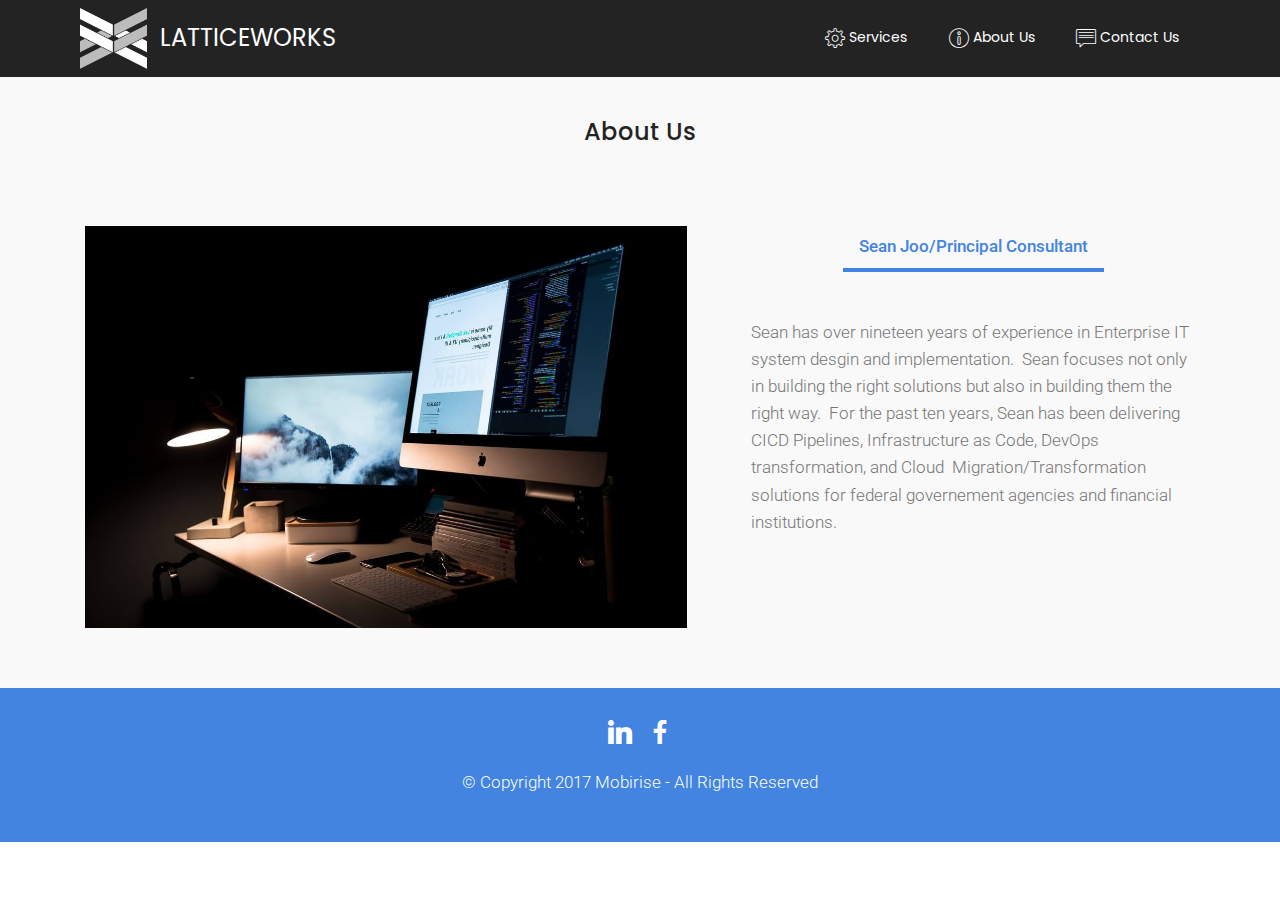
==== commit 1662c614: "Update aboutus.html" ====
--- a/aboutus.html
+++ b/aboutus.html
@@ -66,7 +66,7 @@
                         <div class="row">
                             <div class="col-md-12">
                                 <p class="mbr-text py-5 mbr-fonts-style display-7">
-                                    Sean has over nineteen years of experience in Enterprise IT system desgin and implementation. &nbsp;Sean focuses not only in building the right solution but also in building them the right way. &nbsp;For the past ten years, Sean has been delivering CICD Pipelines, Infrastructure as Code, DevOps transformation, and Cloud &nbsp;Migration/Transformation solutions for federal governement agencies and financial institutions. &nbsp;</p>
+                                    Sean has over nineteen years of experience in Enterprise IT system desgin and implementation. &nbsp;Sean focuses not only in building the right solutions but also in building them the right way. &nbsp;For the past ten years, Sean has been delivering CICD Pipelines, Infrastructure as Code, DevOps transformation, and Cloud &nbsp;Migration/Transformation solutions for federal governement agencies and financial institutions. &nbsp;</p>
                             </div>
                         </div>
                     </div>
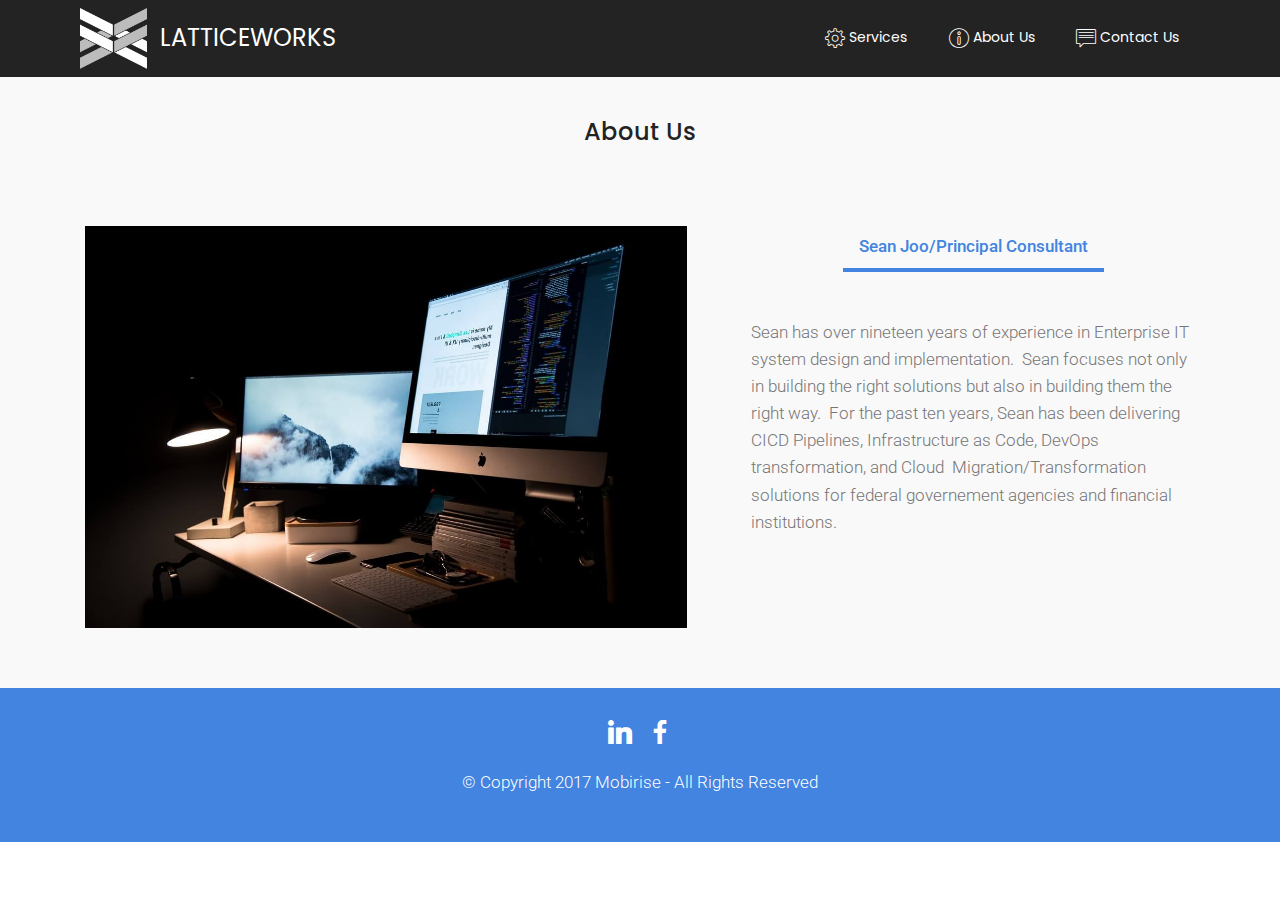
==== commit ea6430ae: "Update aboutus.html" ====
--- a/aboutus.html
+++ b/aboutus.html
@@ -66,7 +66,7 @@
                         <div class="row">
                             <div class="col-md-12">
                                 <p class="mbr-text py-5 mbr-fonts-style display-7">
-                                    Sean has over nineteen years of experience in Enterprise IT system desgin and implementation. &nbsp;Sean focuses not only in building the right solutions but also in building them the right way. &nbsp;For the past ten years, Sean has been delivering CICD Pipelines, Infrastructure as Code, DevOps transformation, and Cloud &nbsp;Migration/Transformation solutions for federal governement agencies and financial institutions. &nbsp;</p>
+                                    Sean has over nineteen years of experience in Enterprise IT system design and implementation. &nbsp;Sean focuses not only in building the right solutions but also in building them the right way. &nbsp;For the past ten years, Sean has been delivering CICD Pipelines, Infrastructure as Code, DevOps transformation, and Cloud &nbsp;Migration/Transformation solutions for federal governement agencies and financial institutions. &nbsp;</p>
                             </div>
                         </div>
                     </div>
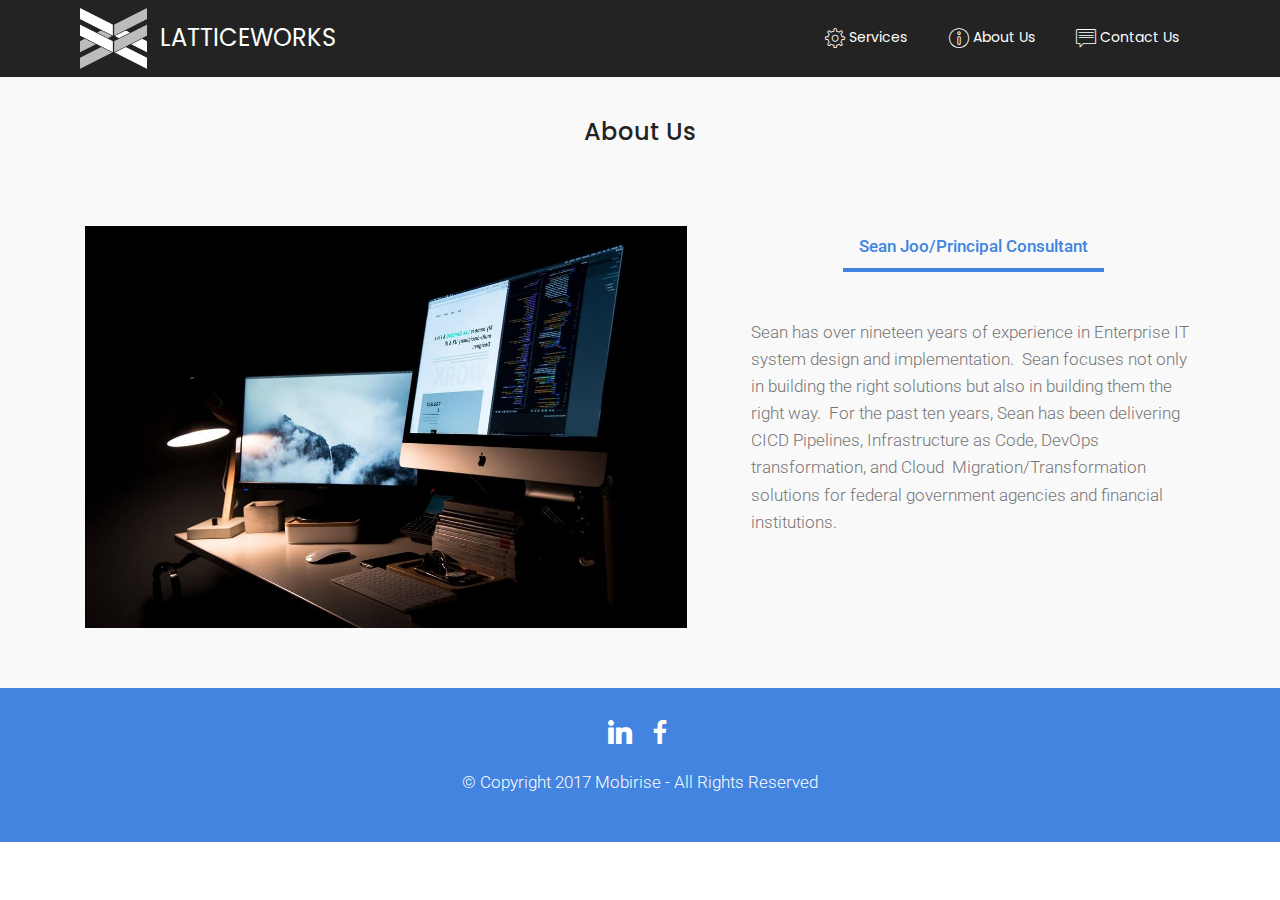
==== commit aa226c86: "Update aboutus.html" ====
--- a/aboutus.html
+++ b/aboutus.html
@@ -66,7 +66,7 @@
                         <div class="row">
                             <div class="col-md-12">
                                 <p class="mbr-text py-5 mbr-fonts-style display-7">
-                                    Sean has over nineteen years of experience in Enterprise IT system design and implementation. &nbsp;Sean focuses not only in building the right solutions but also in building them the right way. &nbsp;For the past ten years, Sean has been delivering CICD Pipelines, Infrastructure as Code, DevOps transformation, and Cloud &nbsp;Migration/Transformation solutions for federal governement agencies and financial institutions. &nbsp;</p>
+                                    Sean has over nineteen years of experience in Enterprise IT system design and implementation. &nbsp;Sean focuses not only in building the right solutions but also in building them the right way. &nbsp;For the past ten years, Sean has been delivering CICD Pipelines, Infrastructure as Code, DevOps transformation, and Cloud &nbsp;Migration/Transformation solutions for federal government agencies and financial institutions. &nbsp;</p>
                             </div>
                         </div>
                     </div>
